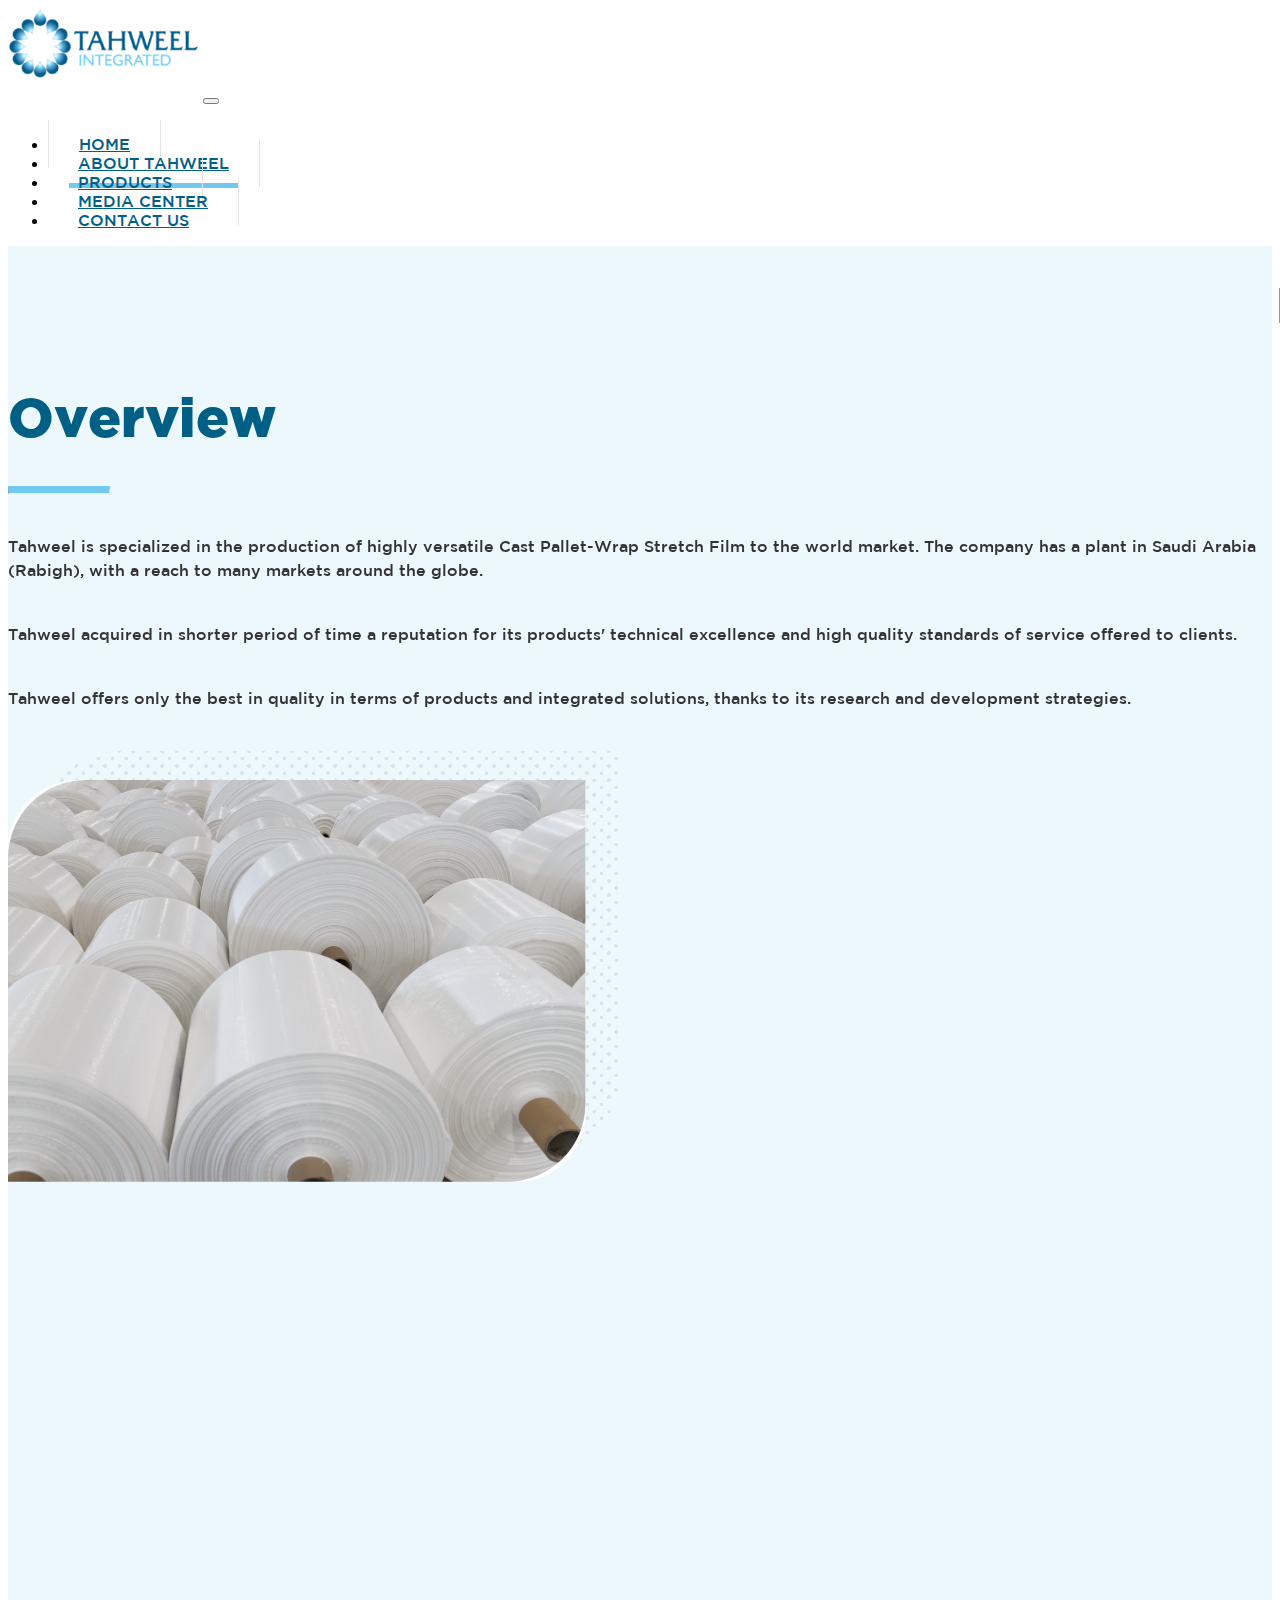
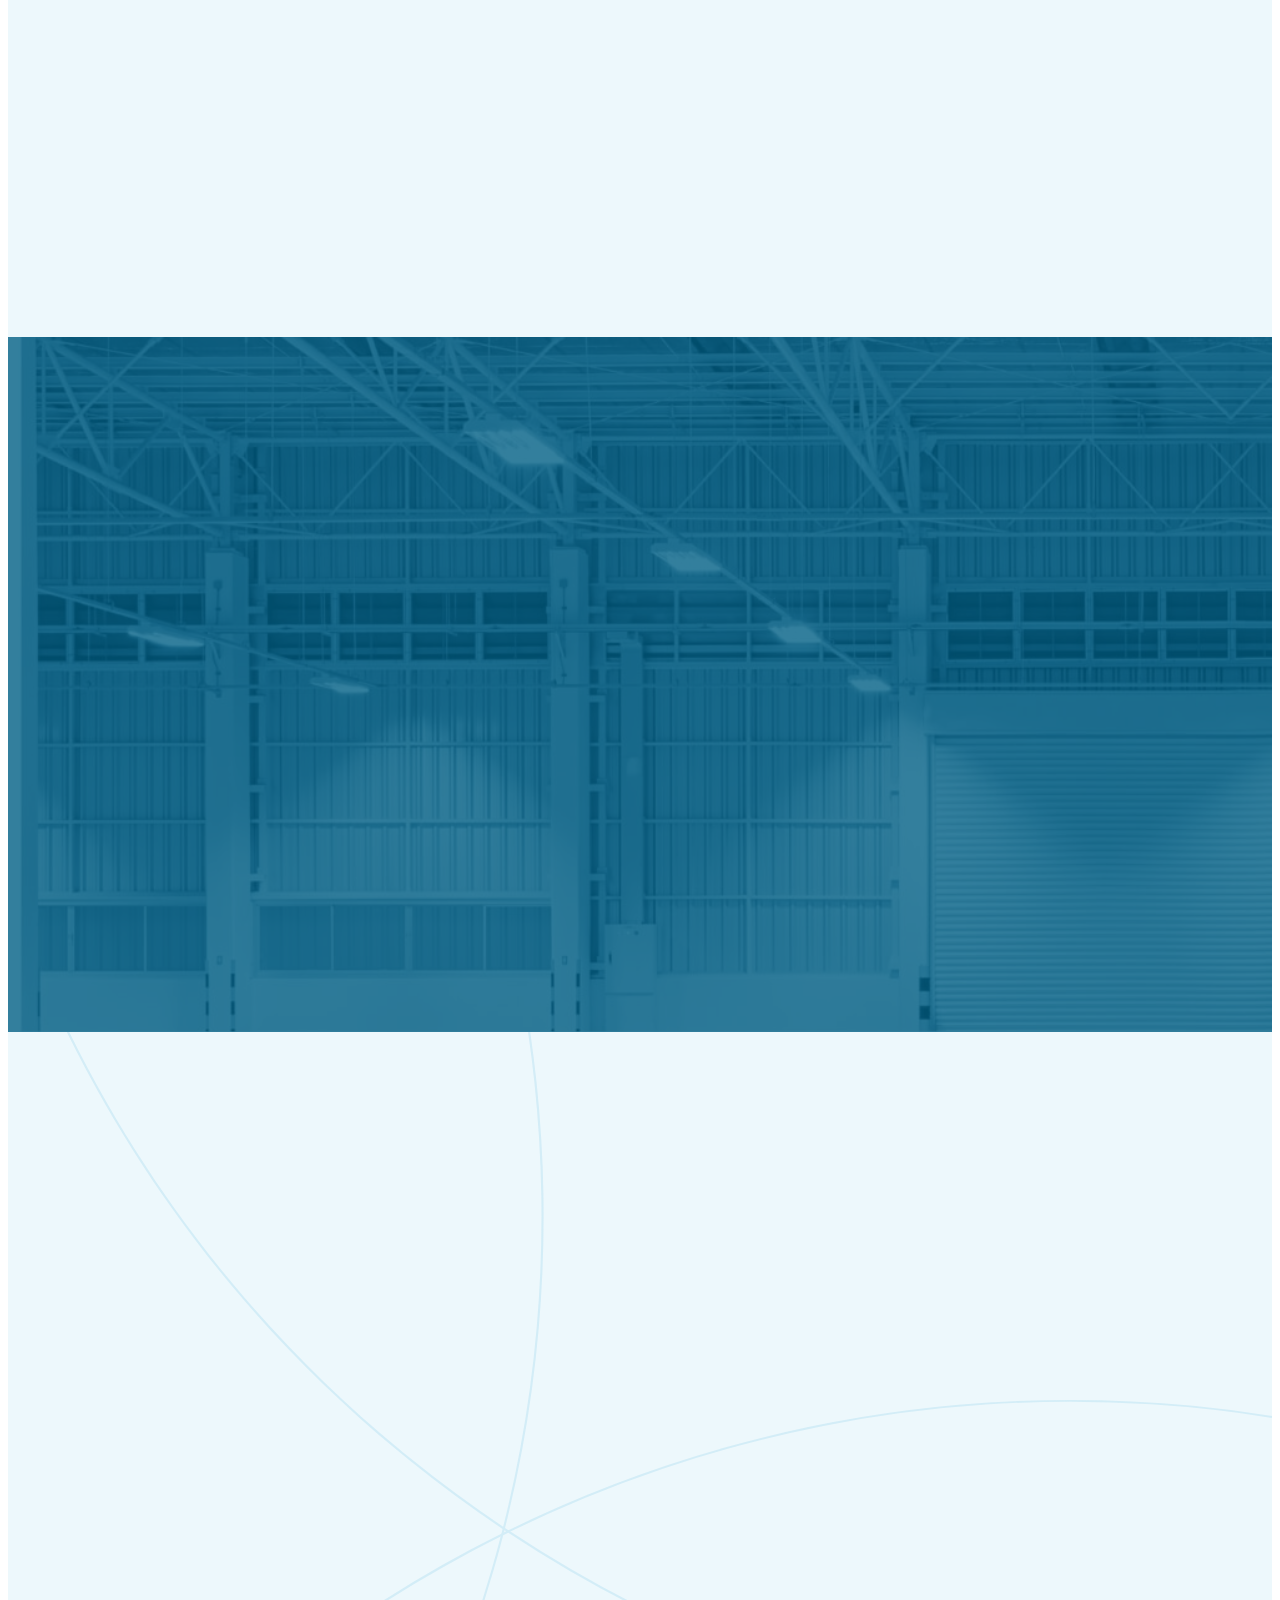
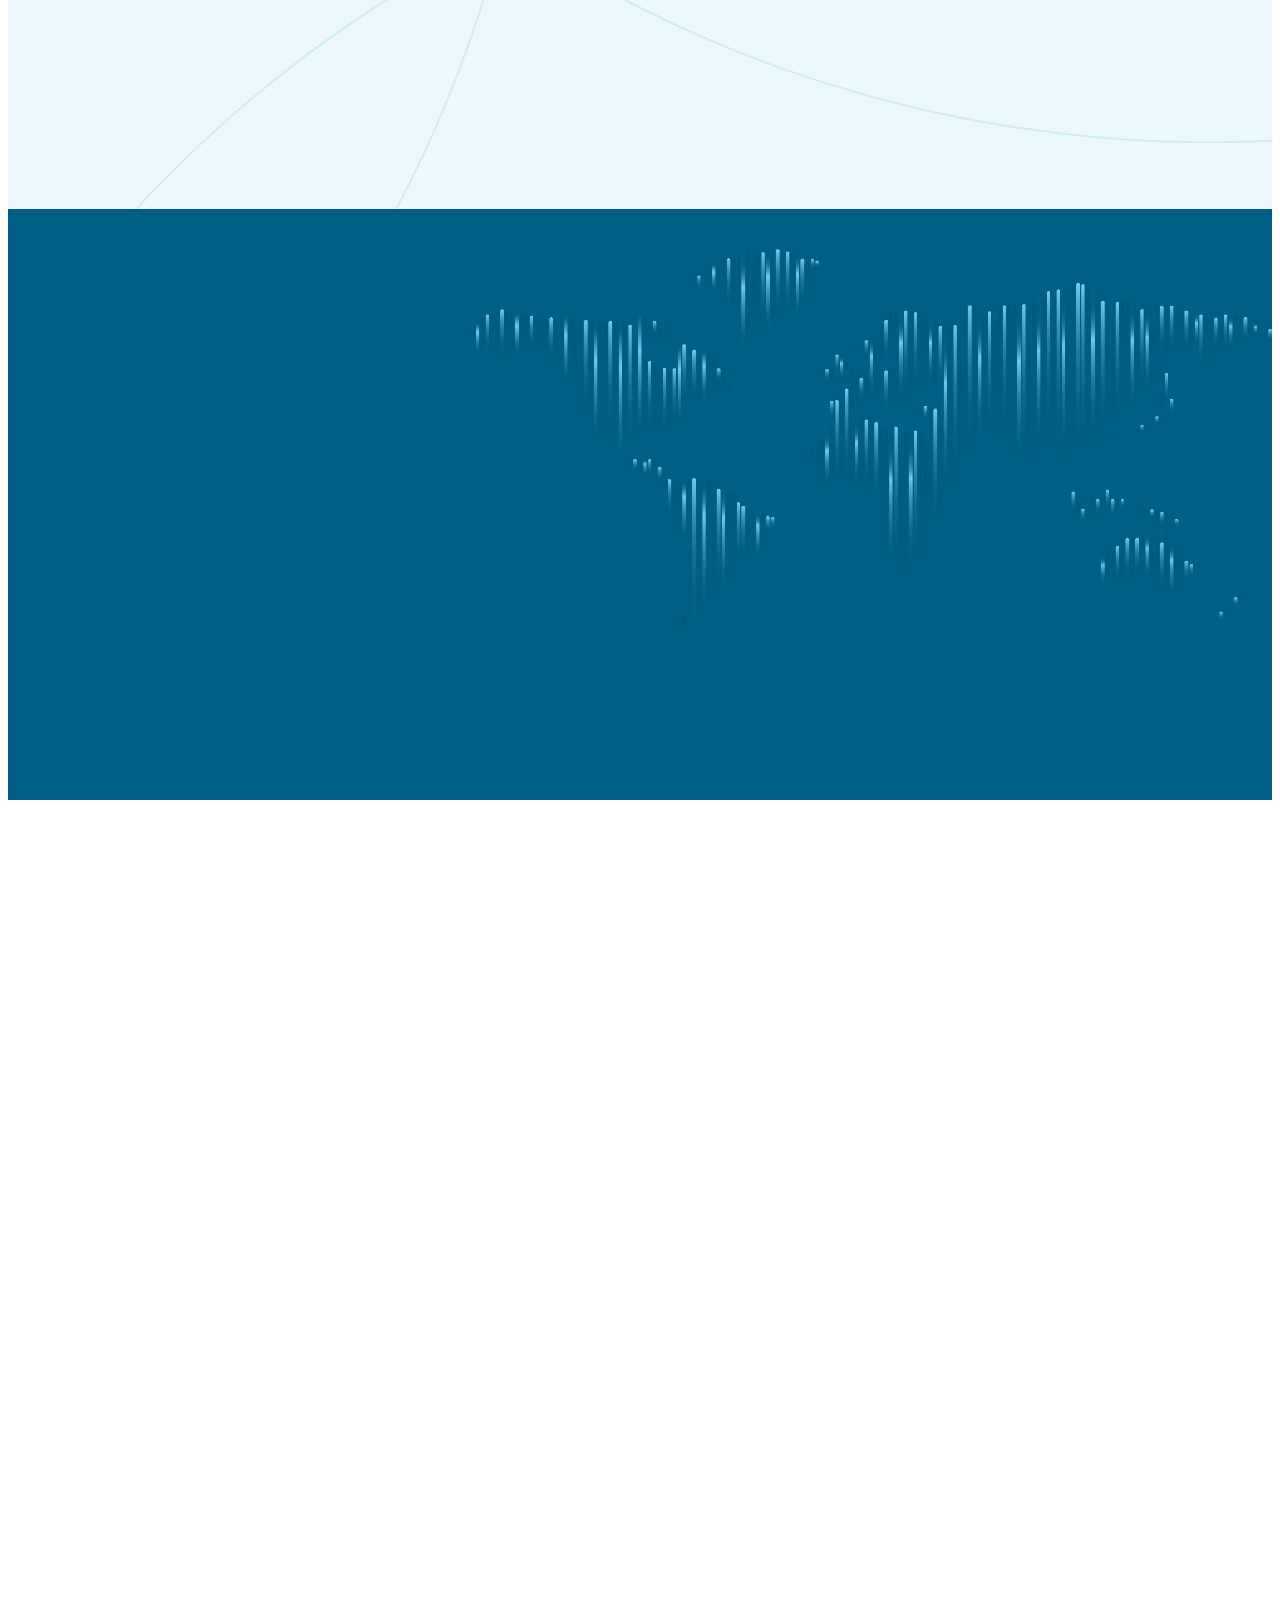
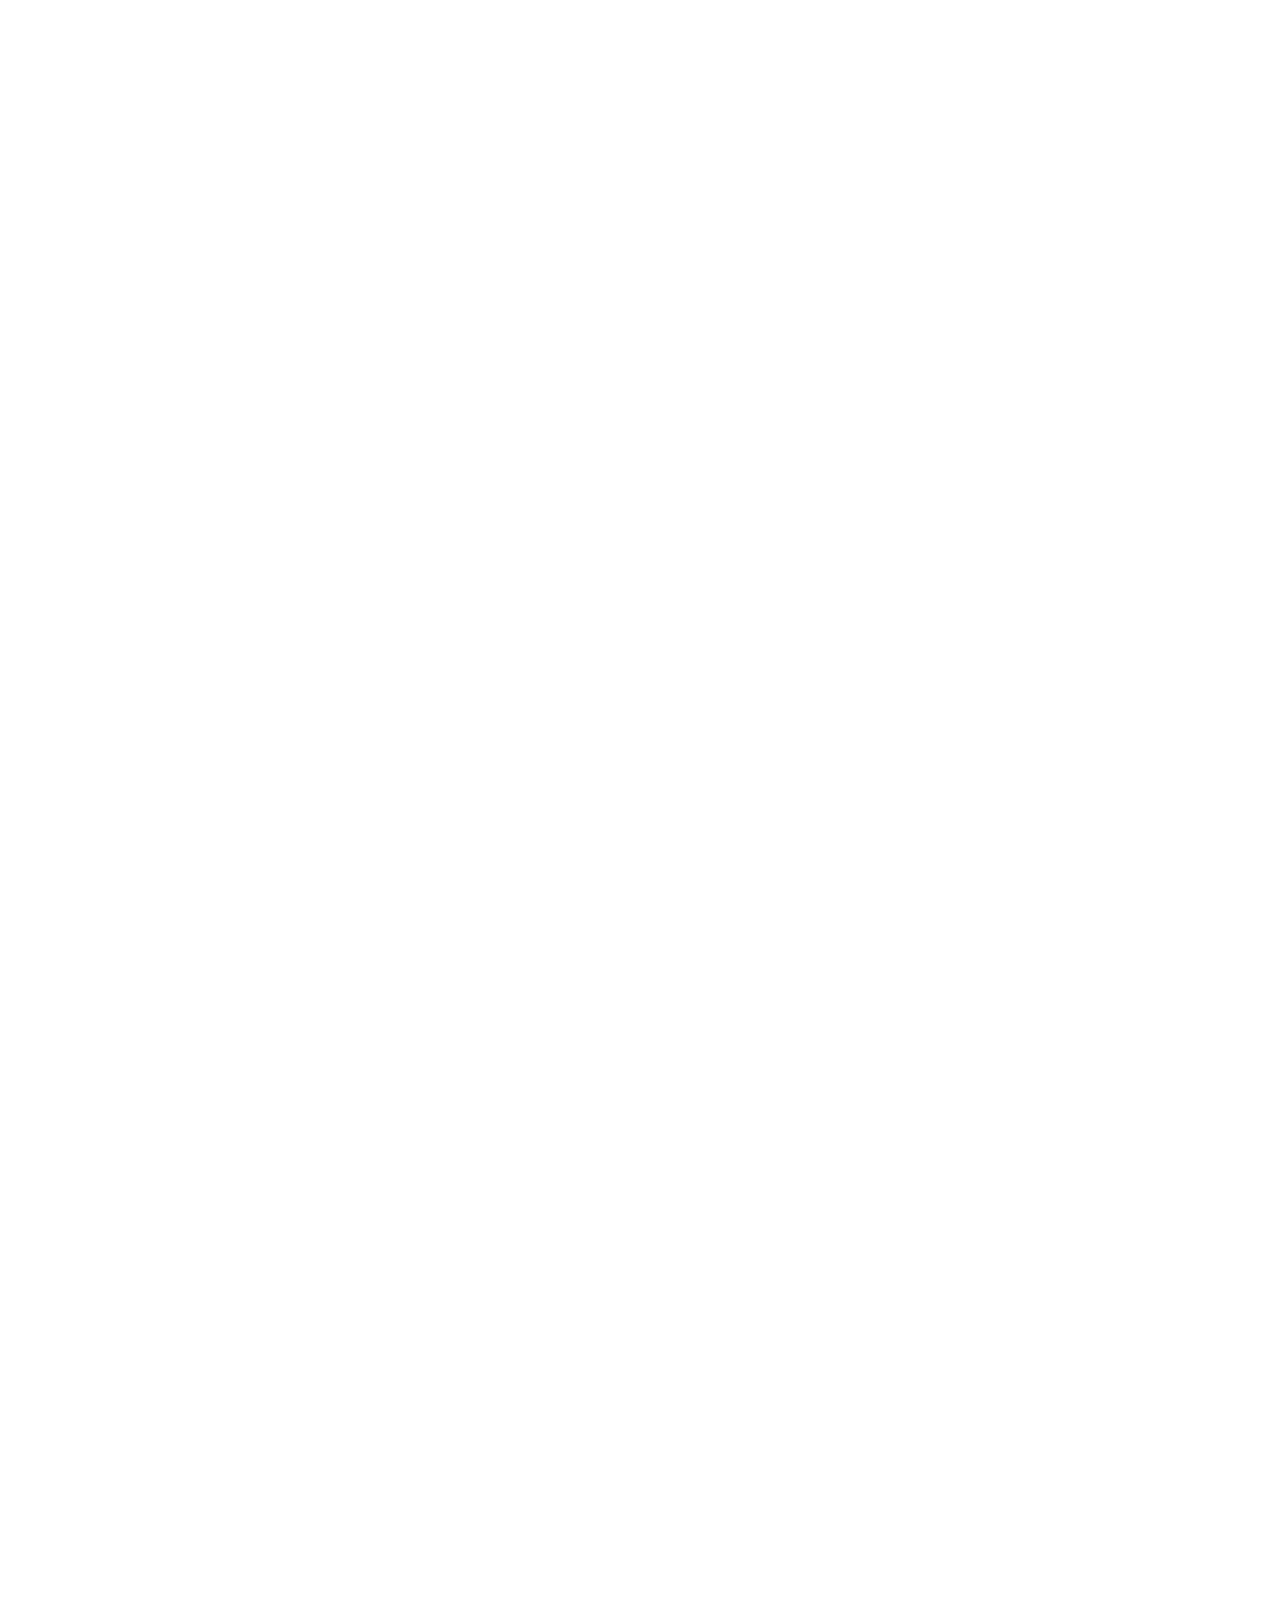
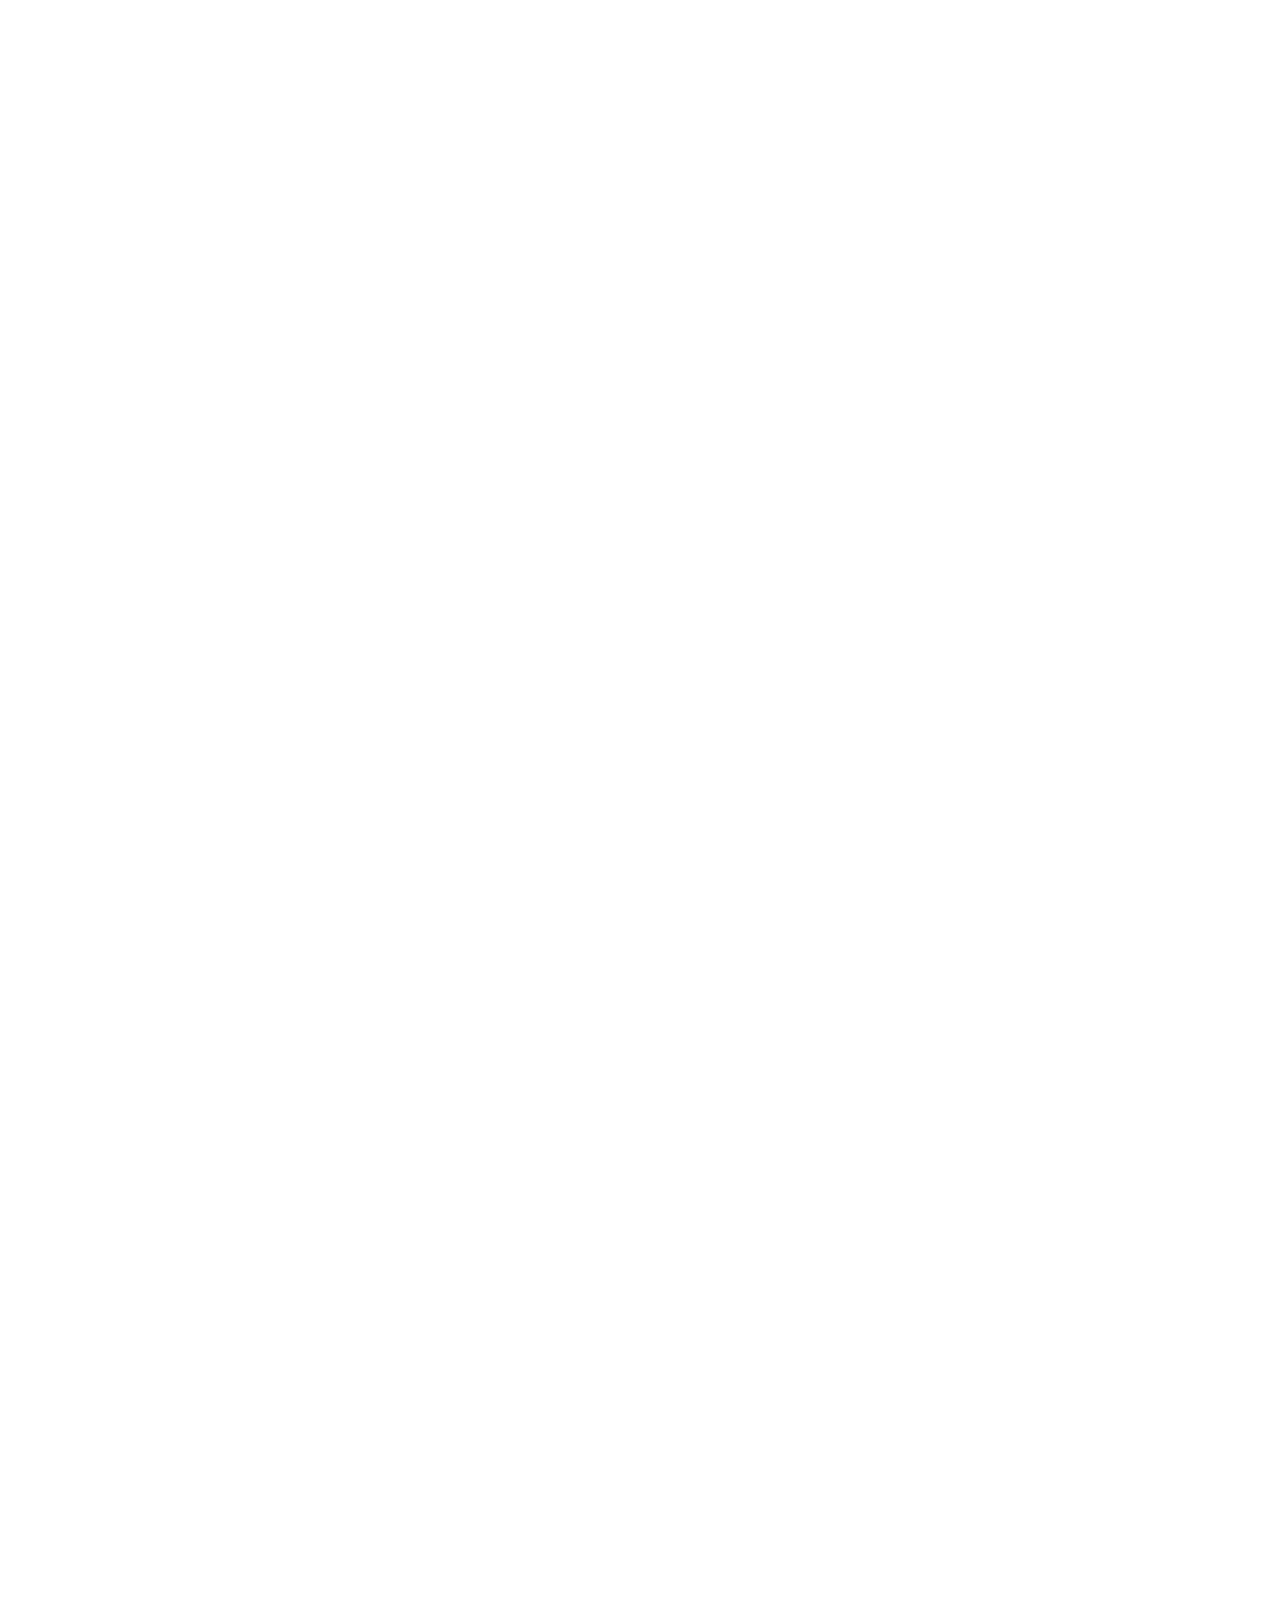
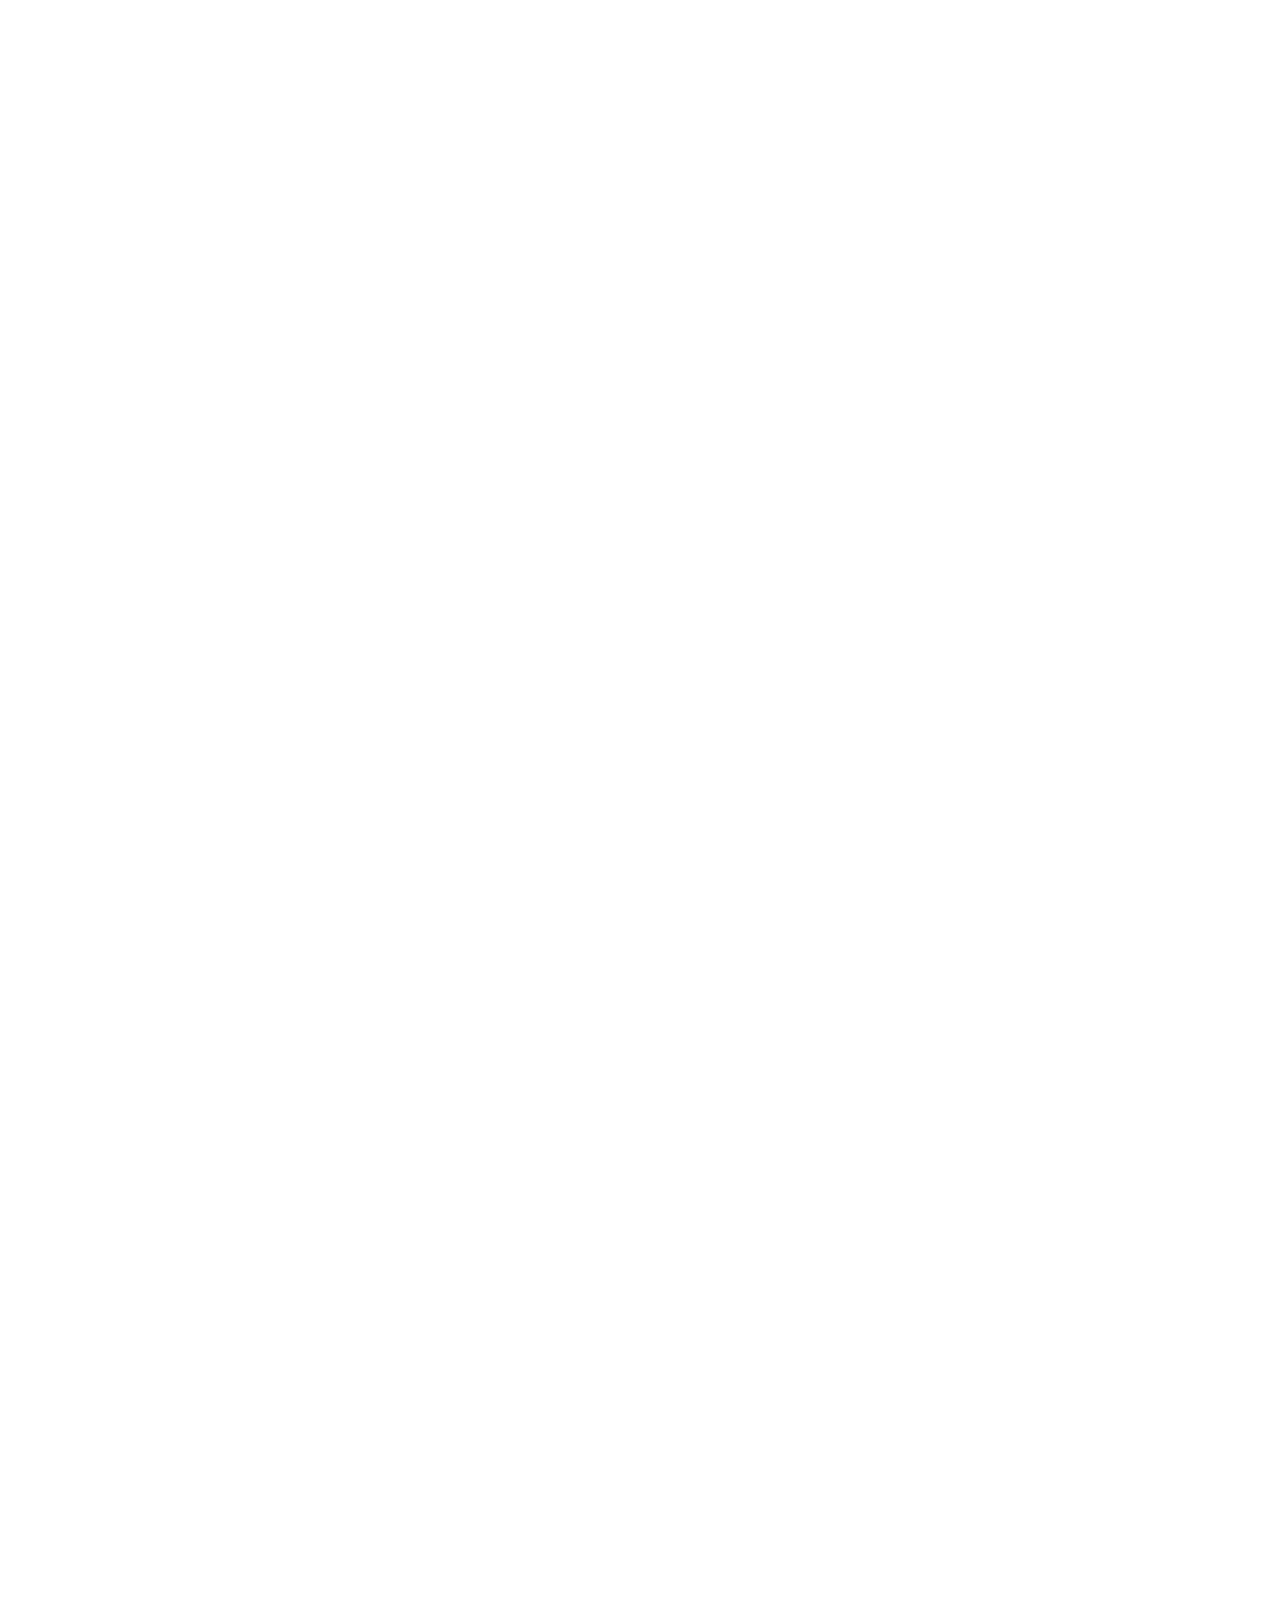
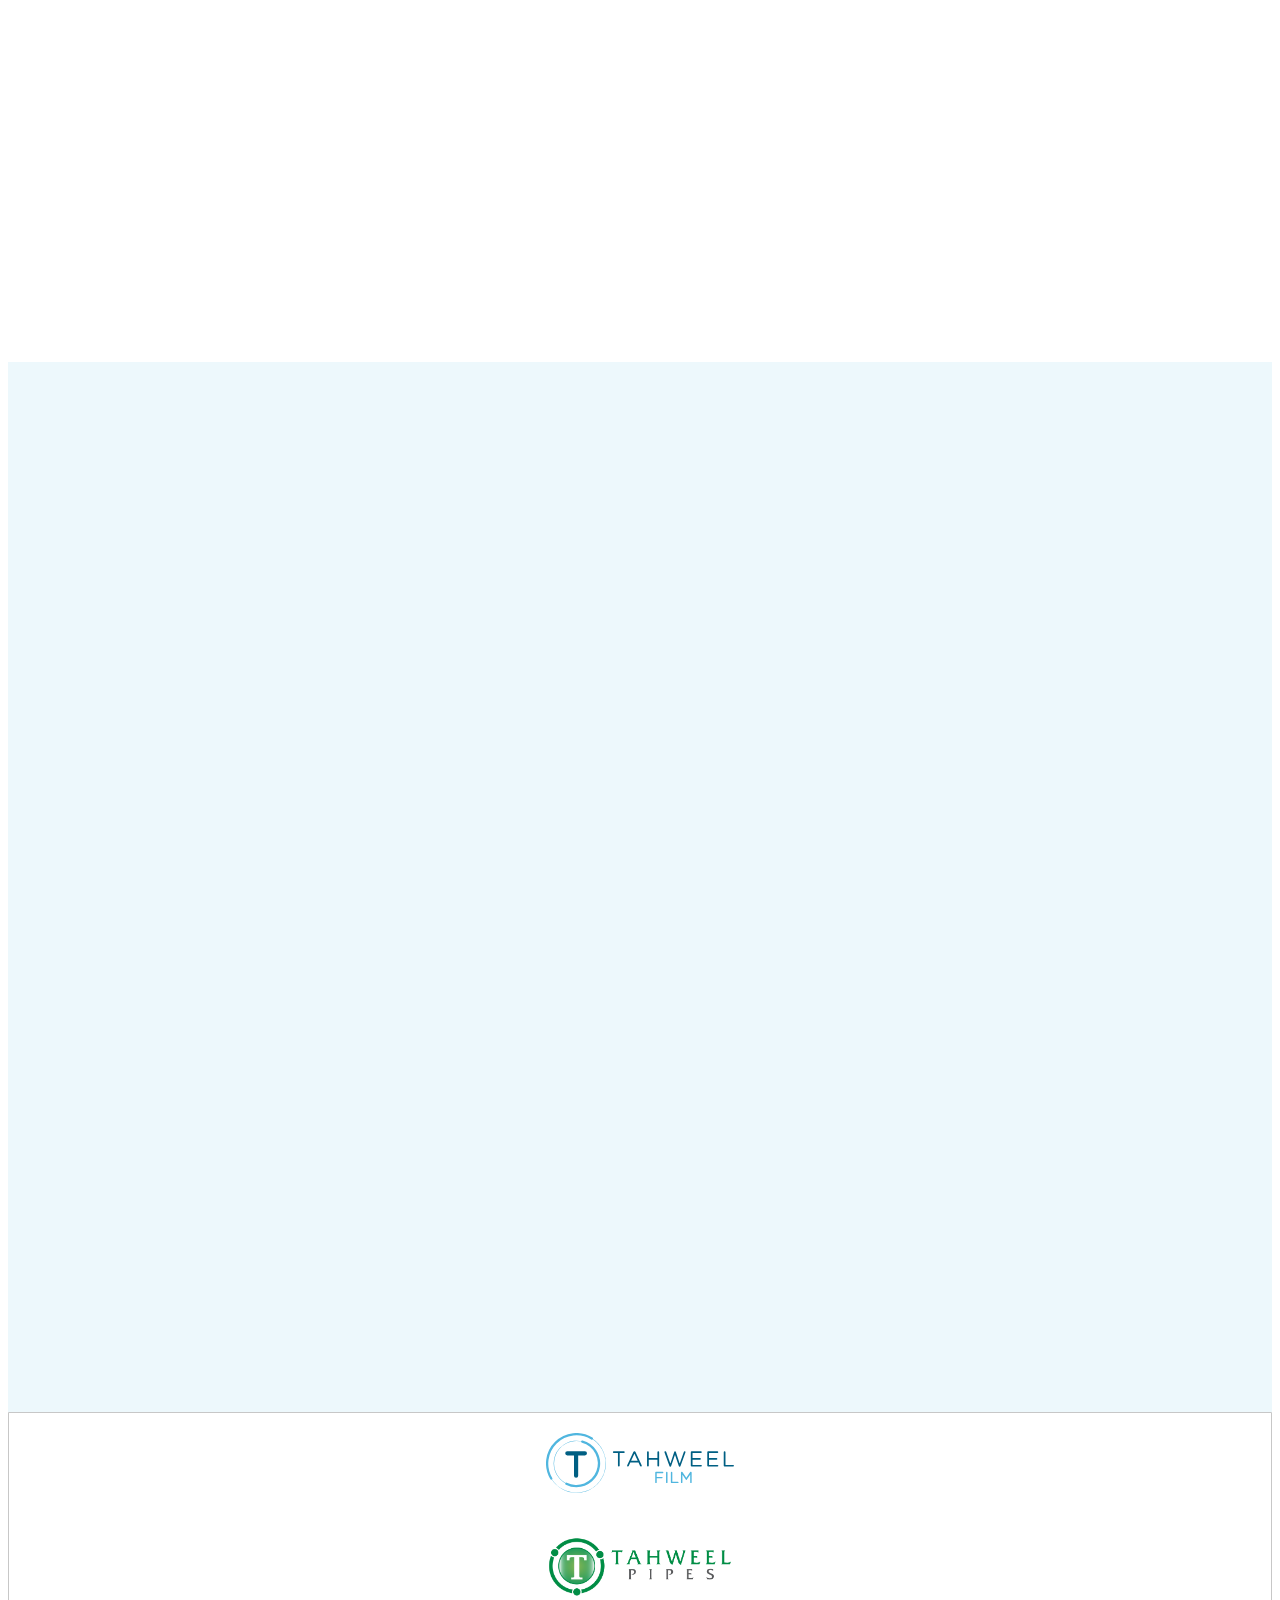
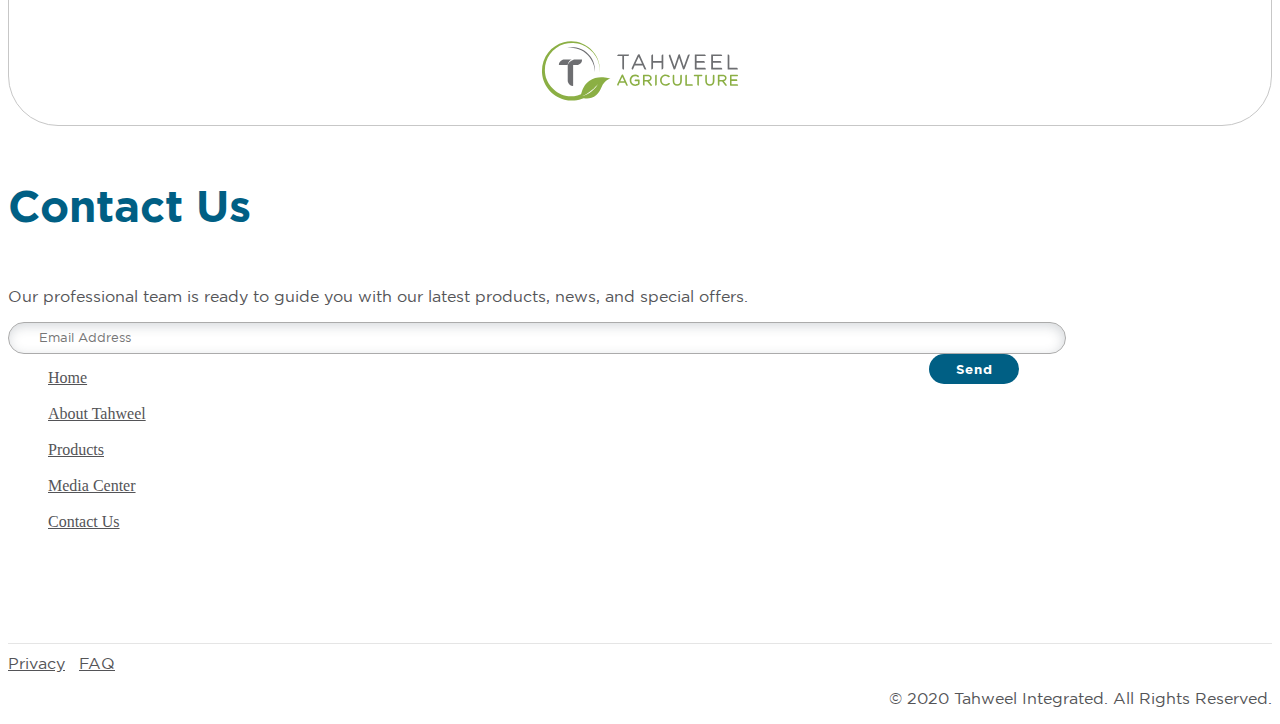
==== about.html @ 48da6470 "create about page" ====
<!DOCTYPE html>
<html lang="en">
<head>
    <meta charset="UTF-8">
    <meta name="viewport" content="width=device-width, initial-scale=1.0">
    <title>Tahweel</title>
    <link rel="icon" href="assets/img/favicon.png" type="image/png" sizes="16x16">
    <!-- Bootstrap -->
	<link rel="stylesheet" href="https://cdn.jsdelivr.net/npm/bootstrap@4.5.3/dist/css/bootstrap.min.css" integrity="sha384-TX8t27EcRE3e/ihU7zmQxVncDAy5uIKz4rEkgIXeMed4M0jlfIDPvg6uqKI2xXr2" crossorigin="anonymous">
    <!-- Lineicones -->
    <link href="https://cdn.lineicons.com/2.0/LineIcons.css" rel="stylesheet">
    <!-- Main Styles -->
    <link rel="stylesheet" href="./assets/css/style.css">
    <!-- AOS animation on scroll -->
    <link href="https://unpkg.com/aos@2.3.1/dist/aos.css" rel="stylesheet">
    
</head>
<body>



    <header class="header">
        <div class="container container--max">
            <div class="row">
                <nav class="navbar navbar-expand-md navbar-light bg-light header__menu">
                    
                        <a class="navbar-brand" href="index.html"><img src="assets/img/Logo.png" alt=""></a>
                        <button class="navbar-toggler" type="button" data-toggle="collapse" data-target="#collapsibleNavbar">
                        <span class="navbar-toggler-icon"></span>
                        </button>
                        <div class="collapse navbar-collapse " id="collapsibleNavbar">
                        <ul class="navbar-nav ml-auto">
                            <li class="nav-item">
                            <a class="nav-link" href="index.html">Home</a>
                            </li>
                            <li class="nav-item">
                            <a class="nav-link active" href="about.html">About Tahweel</a>
                            </li>
                            <li class="nav-item">
                            <a class="nav-link" href="#">Products</a>
                            </li>    
                            <li class="nav-item">
                                <a class="nav-link" href="#">Media Center</a>
                            </li>   
                            <li class="nav-item">
                                <a class="nav-link" href="#">Contact Us</a>
                            </li>   
                        </ul>
                        </div>  
                    
                </nav>
            </div>
    </div>
</header>

<header class="mobile--menu">
    <div class="container container--max">
        <div class="row">
            <div class="col-md-12 col-xs-12">
                <div  class="mobile--menu__main">
                    <a href="index.html">
                        <img src="assets/img/Logo.png" alt="logo" class="mobile--menu__main__img">
                    </a>
                    <div class="mobile--menu__main__toggler"  onclick="onClickShowMobileMenu()"><i class="lni lni-menu"></i></div>
                </div>
            </div>
        </div>
    </div>

    <div class="mobile--menu__left hide--menu">
        <div class="mobile--menu__left__main  mobile--menu__left__show__main">
            <div class="mobile--menu__left__main__menu">                    
                <img src="assets/img/Logo.png" alt="logo" class="mobile--menu__left__main__menu__img">
                <ul class="mobile--menu__left__main__menu__navbar">
                    <li class="mobile--menu__left__main__menu__navbar__item">
                        <a class="mobile--menu__left__main__menu__navbar__item__link" href="index.html">Home</a>
                    </li>
                    <li class="mobile--menu__left__main__menu__navbar__item">
                        <a class="mobile--menu__left__main__menu__navbar__item__link active" href="about.html">About Tahweel</a>
                    </li>
                    <li class="mobile--menu__left__main__menu__navbar__item">
                        <a class="mobile--menu__left__main__menu__navbar__item__link" href="#">Products</a>
                    </li>    
                    <li class="mobile--menu__left__main__menu__navbar__item">
                        <a class="mobile--menu__left__main__menu__navbar__item__link" href="#">Media Center</a>
                    </li>   
                    <li class="mobile--menu__left__main__menu__navbar__item">
                        <a class="mobile--menu__left__main__menu__navbar__item__link" href="#">Contact Us</a>
                    </li>   
                </ul>
            </div>
            
            <div class="mobile--menu__left__main__hide"   onclick="onClickHideMobileMenu()"><i class="lni lni-close"></i></div>
        </div>

        <div class="mobile--menu__left__overlay  mobile--menu__left__show__overlay" onclick="onClickHideMobileMenu()">

        </div>
    </div>

</header>



    <div class="about--overview overflow--hidden">
            
        
        <div class="container container--medium">
            <div class="row about--overview__content">
                <div class="col-md-6 col-xs-12  col-lg-6 offset-lg-1 about--overview__content__text">
                    <div data-aos="fade-right" data-aos-duration="1000">
                        <h1 class=" about--overview__content__text__title page--title"> <span> Overview</span></h1>
                        <hr class="about--overview__content__text__line  page--title__line" />
                        <p class="about--overview__content__text__text text--content">
                            Tahweel is specialized in the production of highly versatile Cast Pallet-Wrap Stretch Film to the world market. The company has a plant in Saudi Arabia (Rabigh), with a reach to many markets around the globe. 
                        </p>
                        <p class="about--overview__content__text__text text--content">
                            Tahweel acquired in shorter period of time a reputation for its products' technical excellence and high quality standards of service offered to clients. 
                        </p>
                        <p class="about--overview__content__text__text text--content">
                            Tahweel offers only the best in quality in terms of products and integrated solutions, thanks to its research and development strategies.
                        </p>
                    </div>
                </div>
                
                <div class="col-md-6 col-xs-12 col-lg-5">
                    <div data-aos="fade-left" data-aos-duration="1000">
                        <div class="about--overview__content__img rounded--img">
                            <img src="assets/img/About Tahweel.jpg" >
                        </div>
                    </div>
                </div>
                
            </div>
        </div>
    </div>

    <div class="about--integrated overflow--hidden">
            
        
        <div class="container container--medium">
            <div class="row about--integrated__content">
                <div class="col-md-12 col-xs-12  col-lg-11 offset-lg-1 about--integrated__content__text">
                    <div data-aos="fade-right" data-aos-duration="1000">
                        <h2 class=" about--integrated__content__text__title page--title"> Tahweel <span>Integrated</span></h2>
                    </div>
                </div>
                <div class="col-md-6 col-xs-12  col-lg-5 offset-lg-1">
                    <div data-aos="fade-right" data-aos-duration="1000">
                        <p class="about--integrated__content__left text--content">Tahweel Integrated Company has a competitive strategic position in the world of Cast Pallet-Wrap Stretch Film market. With a state of the art industrial plant in Saudi Arabia (Rabigh), Tahweel provides quality driven, cost effective and innovative tailor made industrial solutions to Asian and European countries. With long years of experience in stretch film business , Tahweel is now ranked as a prominent market player in the field with current export capacity of 130 container per month, all shipped to demanding international clients around the globe.Thanks to the annual production capacity of 45,000 metric tons of strech films planned to meet all manual, machine and power stretch film application requirements .Tahweel has advanced, top of the line and high tech European made machines, reflecting experience in the international market, tailoring extrusion lines to customer requirements. Tahweel will keep on adopting the leading technological developments in the machinery and methods used to secure and protect items of all kinds and loads of all sizes, to enable achieving smooth operations, quality and low costs standards.</p>
                    </div>
                </div>
                
                <div class="col-md-6 col-xs-12 col-lg-4  ">
                    <div data-aos="fade-left" data-aos-duration="1000">
                        <div class="">
                            <p class="about--integrated__content__right text--content">Tahweel corporate mandate and objectives are to provide world markets with integrated products to meet the growing needs of the ever growing global markets. 
                                
                                Tahweel delivers a complete range of diversified, value added, performance enhanced products for the demanding markets. 
                                
                                Tahweel has a set of corporate and manufacturing standards for combining excellent products pricing with outstanding quality. 
                                
                                Tahweel is commitment to business integrity, product quality, client services and environmental responsibility. The company's relationship with business stakeholders are built to last.</p>
                        </div>
                    </div>
                </div>
                
            </div>
        </div>
    </div>


    <div class="about--mission  overflow--hidden">
            
        
        <div class="container container--medium">
            <div class="row about--mission__content">
                <div class="col-md-6 col-xs-12  col-lg-3 offset-lg-1 about--mission__content__text">
                    <div data-aos="fade-right" data-aos-duration="1000">
                        <h1 class=" about--mission__content__text__title page--title">Mission 
                            <span>& Vision</span></h1>
                        <hr class="about--mission__content__text__line  page--title__line" />
                    </div>
                </div>
                
                <div class="col-md-6 col-xs-12 col-lg-6 offset-lg-1">
                    <div data-aos="fade-left" data-aos-duration="1000">
                        <div class="">
                            <div class="about--mission__content__info">
                                <h2 class="about--mission__content__info__subtitle">Mission</h2>
                                <p  class="about--mission__content__info__text text--content">To achieve excellence collectively in terms of quality, innovation and service by offering eco-friendly products and a proactive consolidated presence in all local, regional and global markets.</p>
                            </div>
                            <div class="about--mission__content__info">
                                <h2 class="about--mission__content__info__subtitle">Vision</h2>
                                <p  class="about--mission__content__info__text text--content">To be recognized as a worldwide leader in the stretch film production, building on our growing reliability to partners, offering packaging solutions for customers, through innovation, eco-sustainability and the best price-quality ratio.</p>
                            </div>
                        </div>
                    </div>
                </div>
                
            </div>
        </div>
    </div>

    <div class="about--history overflow--hidden">
            
        
        <div class="container container--medium">
            <div class="row about--history__content">
                <div class="col-md-6 col-xs-12  col-lg-3 offset-lg-1 about--history__content__text">
                    <div data-aos="fade-right" data-aos-duration="1000">
                        <h2 class=" about--history__content__text__title page--title"><span>History</span></h2>
                        <hr class="about--history__content__text__line  page--title__line" />
                    </div>
                </div>
                <div class="col-md-6 col-xs-12 col-lg-8">
                    <div data-aos="fade-left" data-aos-duration="1000">
                        <div class="about--history__content__right">
                            <p class="about--history__content__right__text text--content">Tahweel was established in 2012 headquarted in Jaddeh - Kingdom Of Saudi Arabia. 
        
                                Tahweel business operation were headed by a series of competent administrators, industrial engineers, technicians and experts. 
                                
                                With 40 years of collitive expertise, tahweel's unique knowledge and know-how necessary to meet customer's expectations moved step beyond competitors in the field, yet setting the benchmark in today's exciting world of manufacturing solutions. 
                                
                                Tahweel has expanded its operations into Asia, North Africa and Europe with a strategic vision to be a true business conglomorate. 
                                
                                Focusing on its strategic vision and soliciting the support of its affiliates, colleagues, employees, buyers, and all those associated with its businesses, Tahweel is now right on the track to continue its sustainable growth. 
                                
                                The relationships with clients gave Tahweel its flourishing entity of today.</p>
                   
                        </div>
                    </div>
                </div>
                
            </div>
        </div>
    </div>

    <div class="about--around--the--world overflow--hidden">
            
        
        <div class="container container--max">
            <div class="row about--around--the--world__content">
                <div class="col-md-12 col-xs-12  col-lg-12 about--around--the--world__content__text">
                    <div data-aos="fade-right" data-aos-duration="1000">
                        <h2 class=" about--around--the--world__content__text__title page--title">Tahweel 
                            <span>Around The World</span></h2>
                        <hr class="about--around--the--world__content__text__line  page--title__line" />
                    </div>
                </div>
                <div class="col-md-12 col-xs-12 col-lg-6  offset-lg-2">
                    <div data-aos="fade-left" data-aos-duration="1000">
                        <div class="about--around--the--world__content__right">
                            <p class="about--around--the--world__content__right__text text--content">Tahweel is a global supplier for flexible packaging solutions, known for its outstanding quality Continuously improving its service and quality standards. 
                                
                                Tahweel has been a genuine market leader for setting high quality standards in the flexible packaging industry by partnering with leading global brands. 
                                
                                Tahweel owns outstanding production facilities in the world with style of construction, infrastructure and high technology of production and scale.
                                </p>
                        </div>
                    </div>
                </div>
                
            </div>
            
        </div>
    </div>

    <div class="about--environment overflow--hidden">
            
        
        <div class="container container--medium">
            <div class="row about--environment__content">
                <div class="col-md-6 col-xs-12  col-lg-6 about--environment__content__text">
                    <div data-aos="fade-right" data-aos-duration="1000">
                        <h2 class=" about--environment__content__text__title page--title">Environment 
                            <span>Health & Safety</span></h2>
                        <hr class="about--environment__content__text__line  page--title__line" />
                        <p class="about--environment__content__text__text text--content">Tahweel develops partnerships between departmental personnel to ensure a safe work environment and compliance with the company's policy and applicable regulations in the most efficient manner possible. These endeavors include waste disposal, recycling, clean environment, elimination of noise pollution and harmful gases.
                        </p>
                        
                    </div>
                </div>
                
                <div class="col-md-6 col-xs-12 col-lg-5 offset-lg-1">
                    <div data-aos="fade-left" data-aos-duration="1000">
                        <div class="about--environment__content__img rounded--img">
                            <img src="assets/img/about/Group 192.jpg" >
                        </div>
                    </div>
                </div>
                
            </div>
            <div class="row about--environment__info">
                <div class="col-md-6 col-sm-6 col-xs-12 col-lg-3">
                    <div data-aos="fade-right" data-aos-duration="1000">
                        <div class="about--environment__info__cart">
                            <img src="assets/img/about/Component 55 – 1.svg" alt="" class="about--environment__info__cart__image">
                            <div class="about--environment__info__cart__text text--content">
                                <p>Tahweel's policy and applicable regulations ensures no harmful fumes/gasses are discharged into the air</p>
                            </div>
                        </div>
                    </div>
                </div>
                <div class="col-md-6 col-sm-6 col-xs-12 col-lg-3">
                    <div data-aos="fade-right" data-aos-duration="1000">
                        <div class="about--environment__info__cart">
                            <img src="assets/img/about/Component 43 – 1.svg" alt="" class="about--environment__info__cart__image">
                            <div class="about--environment__info__cart__text text--content">
                                <p>Tahweel's policy and applicable regulations ensures no toxic waste is discharged to the environment</p>
                            </div>
                        </div>
                    </div>
                </div>
                <div class="col-md-6 col-sm-6 col-xs-12 col-lg-3">
                    <div data-aos="fade-left" data-aos-duration="1000">                    
                        <div class="about--environment__info__cart">
                            <img src="assets/img/about/Component 57 – 1.svg" alt="" class="about--environment__info__cart__image">
                            <div class="about--environment__info__cart__text text--content">
                                <p>Tahweel has strict safety guidelines for the employees in the work environment</p>
                            </div>
                        </div>
                    </div>
                </div>
                <div class="col-md-6 col-sm-6 col-xs-12 col-lg-3">
                    <div data-aos="fade-left" data-aos-duration="1000">                    
                        <div class="about--environment__info__cart">
                            <img src="assets/img/about/Component 45 – 1.svg" alt="" class="about--environment__info__cart__image">
                            <div class="about--environment__info__cart__text text--content">
                                <p>Tahweel offers work place and employee awareness programs/workshops</p>
                            </div>
                        </div>
                    </div>
                </div>
            </div>
        </div>
    </div>

    <div class="about--people overflow--hidden">
            
        
        <div class="container container--medium">
            <div class="row about--people__content">
                <div class="col-md-6 col-xs-12  col-lg-6  about--people__content__img">
                    
                    <div data-aos="fade-right" data-aos-duration="1000">
                        <div class=" rounded--img">
                            <img src="assets/img/about/Group 194.jpg" >
                        </div>
                    </div>
                </div>
                
                <div class="col-md-6 col-xs-12 col-lg-6 about--people__content__text">
                    <div data-aos="fade-left" data-aos-duration="1000">
                        <h1 class=" about--people__content__text__title page--title"> Tahweel's <span>People</span></h1>
                        <hr class="about--people__content__text__line  page--title__line" />
                        <p class="about--people__content__text__text text--content">
                            Since establishment, Tahweel's culture that incorporates friendliness, kindness, integrity, and compassion has been evolving. Allowing it to become one of our most distinguishing characteristic. our employee's indivisual commitment to such values drives Tahweel, and ultimately result in the company's successes. Satisfying our clients with innovative technology and superior quality, value and service, We relentlessly invest in and developing our employee's talents, ingenuity and leadership towards stable and sustainable growth.
                        </p>
                    </div>
                </div>
                
            </div>
        </div>
    </div>
    
    <div class="container container--medium">

        <div class="row footer__logo">
            
            
            <div class="col-md-4 col-xs-12 footer__logo__col">
                <a href="#" class="footer__logo__col__link">
                    <img src="assets/img/logo/Tahweel film.svg" class="about-img">
                </a>
            </div>
            <div class="col-md-4 col-xs-12 footer__logo__col">
                <a href="#" class="footer__logo__col__link">
                    <img src="assets/img/logo/Tahweel app logo-Eng.svg" class="about-img">
                </a>
            </div>
            <div class="col-md-4 col-xs-12 footer__logo__col">
                <a href="#" class="footer__logo__col__link">
                    <img src="assets/img/logo/Tahweel argiculture.svg" class="about-img">
                </a>
            </div>
            

        </div>
    </div>

    <footer class="footer">
		<div class="container container--max">
			<div class="row">			
				<div class="col-xs-12 col-md-4">
					<div class="footer__left">
						<h4 class="footer__left__title">Contact Us</h4>
						<p class="footer__left__text">Our professional team is ready to guide you with our latest products, news, and special offers.</p>
                        <form  class="footer__left__form">
                            <input type="text"  class="footer__left__form__input" placeholder="Email Address">
                            <button  class="footer__left__form__submit">Send</button>
                        </form>
                    </div>
				</div>
				<div class="col-xs-12 col-md-3 offset-md-1">
					<div class="footer__center">
						<div class="footer__center__menu">
							<ul>
								<li><a href="index.html">Home</a></li>
								<li><a href="about.html">About Tahweel</a></li>
								<li><a href="#">Products</a></li>
								<li><a href="#">Media Center</a></li>
								<li><a href="#">Contact Us</a></li>
							</ul>
						</div>
					</div>
				</div>
				<div class="col-xs-12 col-md-4">
					<div class="footer__right">
						<div class="footer__right__social--icon">
                            <a href="#" target="_blank"><i class="lni lni-facebook-filled"></i></a>
                            <a href="#" target="_blank"><i class="lni lni-twitter-original"></i></a>
                            <a href="#" target="_blank"><i class="lni lni-youtube"></i></a>
						</div>
					</div>
				</div>
			</div>
        </div>
        
        <div class="footer__copyright">
            <div class="container container--max">
                <div class="row">			
                    <div class="col-xs-12 col-md-6">
                        <ul class="footer__copyright__menu">
                            <li><a href="#">Privacy</a></li>
                            <li><a href="#">FAQ</a></li>
                        </ul>
                    </div>
                    <div class="col-xs-12 col-md-6">
                        <p class="footer__copyright__text">© 2020 Tahweel Integrated. All Rights Reserved.</p>
                    </div>
                </div>
            </div>
        </div>
	</footer>


    <script src="https://code.jquery.com/jquery-3.5.1.slim.min.js" integrity="sha384-DfXdz2htPH0lsSSs5nCTpuj/zy4C+OGpamoFVy38MVBnE+IbbVYUew+OrCXaRkfj" crossorigin="anonymous"></script>
	<script src="https://cdn.jsdelivr.net/npm/popper.js@1.16.1/dist/umd/popper.min.js" integrity="sha384-9/reFTGAW83EW2RDu2S0VKaIzap3H66lZH81PoYlFhbGU+6BZp6G7niu735Sk7lN" crossorigin="anonymous"></script>
	<script src="https://cdn.jsdelivr.net/npm/bootstrap@4.5.3/dist/js/bootstrap.min.js" integrity="sha384-w1Q4orYjBQndcko6MimVbzY0tgp4pWB4lZ7lr30WKz0vr/aWKhXdBNmNb5D92v7s" crossorigin="anonymous"></script>
	<script src="https://cdn.jsdelivr.net/npm/bootstrap@4.5.3/dist/js/bootstrap.bundle.min.js" integrity="sha384-ho+j7jyWK8fNQe+A12Hb8AhRq26LrZ/JpcUGGOn+Y7RsweNrtN/tE3MoK7ZeZDyx" crossorigin="anonymous"></script>
    <!-- AOS animation on scroll -->
    <script src="https://unpkg.com/aos@2.3.1/dist/aos.js"></script>
    <script>
        AOS.init({
            once : true
        });
    </script>
	<script src="assets/js/mobile-menu.js"></script>

</body>
</html>
---- assets/css/style.css ----
@font-face {
  font-family: GothamBlackRegular;
  src: url(../font/Gotham_Black_Regular.ttf);
}

@font-face {
  font-family: GothamMediumRegular;
  src: url(../font/Gotham_Medium_Regular.ttf);
}

@font-face {
  font-family: GothamBookRegular;
  src: url(../font/GothamBook.ttf);
}

@font-face {
  font-family: GothamBold;
  src: url(../font/GothamBold.ttf);
}

.overflow--hidden {
  overflow: hidden;
}

img {
  max-width: 100%;
}

@media only screen and (min-width: 1800px) {
  .container--max {
    max-width: 1655px;
  }
  .container--medium {
    max-width: 1540px;
  }
}

body {
  overflow-x: hidden;
}

.header__menu {
  width: 100%;
  background-color: #ffffff !important;
  padding-bottom: 0;
}

.header__menu .navbar-brand {
  padding-bottom: 0;
}

.header__menu .navbar-brand img {
  max-height: 70px;
  margin-bottom: 23px;
}

.header__menu .navbar-nav {
  margin-top: 30px;
}

.header__menu .navbar-nav li .nav-link {
  color: #005F89 !important;
  font-size: 16px;
  font-family: GothamMediumRegular;
  text-transform: uppercase;
  padding: 15px 35px;
  padding-left: 30px !important;
  padding-right: 30px !important;
}

.mobile--menu__main__img {
  max-height: 60px;
  padding-top: 10px;
  padding-bottom: 10px;
}

.mobile--menu__main__toggler {
  float: right;
  margin-top: 18px;
}

.mobile--menu__main__toggler i {
  font-size: 25px;
  cursor: pointer;
  color: #005F84;
}

.mobile--menu__left {
  position: fixed;
  height: 100%;
  width: 100%;
  z-index: 9999;
  top: 0;
  visibility: hidden;
  transition: visibility 2s  ease;
  -webkit-transition: visibility 2s  ease;
}

.mobile--menu__left__main {
  background: #ffffff;
  max-width: 70%;
  height: 100%;
  position: relative;
  z-index: 2;
  overflow: auto;
  transform: translate3d(-100%, 0, 0);
  -webkit-transform: translate3d(-100%, 0, 0);
  -webkit-transition: -webkit-transform  2s ease;
  transition: -webkit-transform  2s ease;
  transition: transform  2s ease;
  transition: transform  2s ease, -webkit-transform  2s ease;
  -webkit-transition: transform  2s ease;
}

.mobile--menu__left__main__menu {
  padding-top: 65px;
  padding-left: 30px;
}

.mobile--menu__left__main__menu__img {
  width: 50%;
  max-width: 100%;
  margin-bottom: 30px;
}

.mobile--menu__left__main__menu__navbar {
  list-style-type: none;
  padding: 0;
}

.mobile--menu__left__main__menu__navbar__item__link {
  color: #474747;
  font-size: 16px;
  line-height: 25px;
  padding: 13px 20px;
  display: inline-block;
  font-family: GothamMediumRegular;
}

.mobile--menu__left__main__menu__navbar__item__link.active {
  color: #8CB044;
}

.mobile--menu__left__main__menu__navbar__item__link:hover {
  color: #8CB044;
  text-decoration: none;
}

.mobile--menu__left__main__hide {
  position: absolute;
  right: 20px;
  top: 20px;
}

.mobile--menu__left__main__hide i {
  font-size: 25px;
  cursor: pointer;
  color: #005F84;
}

.mobile--menu__left__overlay {
  position: fixed;
  background: rgba(0, 0, 0, 0.4);
  width: 100%;
  height: 100%;
  top: 0;
  left: 0;
  right: 0;
  z-index: 1;
  opacity: 0;
  transition: opacity 2s ease;
  -webkit-transition: opacity 2s ease;
}

.mobile--menu__left__show {
  visibility: visible;
}

.mobile--menu__left__show__main.show--menu {
  transform: translate3d(0%, 0, 0);
  -webkit-transform: translate3d(0%, 0, 0);
  -webkit-transition: -webkit-transform  2s ease;
  transition: -webkit-transform  2s ease;
  transition: transform  2s ease;
  transition: transform  2s ease, -webkit-transform  2s ease;
  -webkit-transition: transform  2s ease;
}

.mobile--menu__left__show__overlay.show--menu {
  opacity: 1;
  transition: opacity 2s ease;
  -webkit-transition: opacity 2s ease;
}

.mobile--menu__left.hide--menu {
  visibility: hidden;
}

@media only screen and (min-width: 768px) {
  .header__menu .navbar-collapse {
    height: 100%;
    -webkit-box-align: end;
        -ms-flex-align: end;
            align-items: flex-end;
  }
  .header__menu .navbar-collapse .navbar-nav li:first-child .nav-link {
    border-left: 1px solid #e5e5e5;
  }
  .header__menu .navbar-collapse .navbar-nav li:last-child .nav-link {
    border-right: none;
  }
  .header__menu .navbar-collapse .navbar-nav li .nav-link {
    border-right: 1px solid #e5e5e5;
    position: relative;
  }
  .header__menu .navbar-collapse .navbar-nav li .nav-link:hover::after {
    content: '';
    position: absolute;
    bottom: -1px;
    width: 80%;
    border-bottom: 5px solid #71C9F0;
    left: 10%;
  }
  .header__menu .navbar-collapse .navbar-nav li .nav-link.active::after {
    content: '';
    position: absolute;
    bottom: -1px;
    width: 80%;
    border-bottom: 5px solid #71C9F0;
    left: 10%;
  }
  .mobile--menu {
    display: none;
  }
}

@media only screen and (min-width: 1800px) {
  .header__menu .navbar-brand img {
    max-height: 100px;
  }
  .header__menu .navbar-collapse {
    height: 100%;
    -webkit-box-align: end;
        -ms-flex-align: end;
            align-items: flex-end;
  }
  .header__menu .navbar-collapse .navbar-nav li .nav-link {
    font-size: 21px;
    padding-bottom: 23px;
  }
  .header__menu .navbar-collapse .navbar-nav .nav-link {
    min-width: 250px;
    text-align: center;
  }
  .header__menu .navbar-collapse .navbar-nav .nav-link:hover::after {
    border-bottom: 9px solid #71C9F0 !important;
    max-width: 175px !important;
    left: 14% !important;
  }
  .header__menu .navbar-collapse .navbar-nav .nav-link.active::after {
    border-bottom: 9px solid #71C9F0 !important;
    max-width: 175px !important;
    left: 14% !important;
  }
}

@media only screen and (max-width: 1199px) {
  .header__menu .navbar-nav li .nav-link {
    font-size: 14px;
    padding: 15px;
    padding-left: 25px !important;
    padding-right: 25px !important;
  }
}

@media only screen and (max-width: 991px) {
  .header__menu .navbar-brand img {
    max-height: 50px;
  }
  .header__menu .navbar-nav li .nav-link {
    font-size: 13px;
    padding: 15px;
    padding-left: 9px !important;
    padding-right: 9px !important;
  }
}

@media only screen and (max-width: 767px) {
  .header {
    display: none;
  }
  .header__menu {
    width: 100%;
  }
  .mobile--menu {
    display: block;
  }
}

@media only screen and (max-width: 425px) {
  .mobile--menu__left__main {
    max-width: 80%;
  }
}

.footer {
  margin-top: 50px;
}

.footer__left__title {
  color: #005F84;
  font-family: GothamBold;
  font-size: 44px;
  line-height: 1;
}

.footer__left__text {
  color: #545457;
  font-size: 16px;
  font-family: GothamBookRegular;
}

.footer__left__form {
  position: relative;
  width: 80%;
}

.footer__left__form__input {
  border-radius: 32px;
  -webkit-box-shadow: inset -1px 3px 12px 0px rgba(46, 61, 73, 0.2) !important;
  box-shadow: inset -1px 3px 12px 0px rgba(46, 61, 73, 0.2) !important;
  padding: 7px 15px 7px 30px;
  border: 1px solid #ABABAB;
  width: 100%;
  font-family: GothamBookRegular;
}

.footer__left__form__input:focus {
  outline: none;
}

.footer__left__form__submit {
  background: #005F84;
  border-radius: 32px;
  padding: 8px 27px;
  border: none;
  color: #ffffff;
  font-family: GothamBold;
  position: absolute;
  right: 0;
}

.footer__left__form__submit:hover {
  background: #8CB044;
}

.footer__center__menu ul {
  list-style-type: none;
}

.footer__center__menu ul li {
  line-height: 1;
  margin-bottom: 20px;
}

.footer__center__menu ul li a {
  color: #545457;
  font-size: 16px;
}

.footer__center__menu ul li a:hover {
  text-decoration: none;
  color: #8CB044;
}

.footer__right__social--icon {
  text-align: right;
}

.footer__right__social--icon a {
  font-size: 20px;
  color: #005A7D;
  margin-right: 30px;
}

.footer__right__social--icon a:hover {
  color: #8CB044;
}

.footer__right__social--icon a:last-child {
  margin-right: 0px;
}

.footer__copyright {
  border-top: 1px solid #e5e5e5;
  margin-top: 70px;
  padding-top: 10px;
}

.footer__copyright__menu {
  list-style-type: none;
  padding: 0;
  margin: 0;
}

.footer__copyright__menu li {
  display: inline-block;
  margin-right: 10px;
}

.footer__copyright__menu li a {
  color: #545457;
  font-size: 16px;
  font-family: GothamBookRegular;
}

.footer__copyright__text {
  color: #545457;
  font-size: 16px;
  font-family: GothamBookRegular;
  text-align: right;
}

.footer__logo {
  border: 1px solid #C7C7C7;
  border-bottom-right-radius: 50px;
  border-bottom-left-radius: 50px;
  margin-bottom: 30px;
}

.footer__logo__col {
  text-align: center;
}

.footer__logo__col::after {
  content: '';
  border-right: 1px solid #8CB044;
  position: absolute;
  right: 0;
  height: 35px;
  top: 32%;
}

.footer__logo__col__link img {
  max-height: 60px;
  margin-top: 20px;
  margin-bottom: 20px;
}

.footer__logo__col:last-child::after {
  border-right: none;
}

@media only screen and (min-width: 1800px) {
  .footer__left__title {
    font-size: 64px;
  }
  .footer__left__text {
    font-size: 20px;
  }
  .footer__left__form {
    width: -webkit-fit-content;
    width: -moz-fit-content;
    width: fit-content;
  }
  .footer__left__form__input {
    width: 490px;
    padding: 14px 15px 16px 60px;
    font-size: 22px;
  }
  .footer__left__form__submit {
    font-size: 26px;
    padding: 13px 45px;
  }
  .footer__center__menu ul li a {
    font-size: 20px;
  }
  .footer__logo {
    border: 1px solid #C7C7C7;
    border-bottom-right-radius: 50px;
    border-bottom-left-radius: 50px;
    margin-bottom: 30px;
  }
  .footer__logo__col::after {
    border-right: 2px solid #8CB044;
    height: 49px;
  }
  .footer__logo__col__link img {
    max-height: 87px;
    margin-top: 30px;
    margin-bottom: 30px;
  }
  .footer__copyright {
    margin-top: 120px;
  }
}

@media only screen and (max-width: 767px) {
  .footer__left__title {
    font-size: 24px;
  }
  .footer__left__form {
    width: 100%;
  }
  .footer__center__menu {
    padding: 0;
    margin-top: 30px;
  }
  .footer__center__menu ul {
    padding: 0;
  }
  .footer__right__social--icon {
    text-align: left;
  }
  .footer__copyright__text {
    text-align: center;
  }
  .footer__logo__col::after {
    border-right: none;
  }
}

.banner .carousel-caption {
  top: 15%;
  text-align: left;
  right: 0;
  left: 0;
}

.banner__text {
  background: rgba(80, 188, 229, 0.82);
  width: -webkit-fit-content;
  width: -moz-fit-content;
  width: fit-content;
  padding: 25px 10px 30px 50px;
}

.banner__text::before {
  content: '';
  border-left: 10px solid #005F89;
  height: 80px;
  position: absolute;
  left: 15px;
  top: 25px;
}

.banner__text h5 {
  font-family: GothamBold;
  font-size: 50px;
}

.banner__text p {
  font-family: GothamMediumRegular;
  font-size: 18px;
  margin-top: 30px;
}

.banner__link a {
  display: inline-block;
  padding: 10px 30px;
  color: #FFFFFF;
  border: 2px solid #FFFFFF;
  font-size: 15px;
  font-family: GothamBold;
  text-transform: uppercase;
  margin-top: 40px;
  transition: 1s;
  -webkit-transition: 1s;
  min-width: 40%;
  text-align: center;
}

.banner__link a:nth-child(2) {
  margin-left: 15px;
}

.banner__link a:hover {
  background: #005A80;
  border-color: #005A80;
  text-decoration: none;
}

.banner .carousel-control-prev {
  right: 150px;
  left: auto;
  bottom: 30px;
  z-index: 999;
  color: #fff;
  z-index: 10;
  background-color: #91B544;
  border: 1px solid #91B544;
  height: -webkit-fit-content;
  height: -moz-fit-content;
  height: fit-content;
  width: -webkit-fit-content;
  width: -moz-fit-content;
  width: fit-content;
  top: auto;
  opacity: 1;
  padding: 15px 15px;
}

.banner .carousel-control-prev svg {
  -webkit-transform: rotate(90deg);
          transform: rotate(90deg);
}

.banner .carousel-control-prev:hover {
  background-color: transparent;
  border: 1px solid #ffffff;
  transition: 1s;
  -webkit-transition: 1s;
}

.banner .carousel-control-next {
  right: 80px;
  left: auto;
  bottom: 30px;
  z-index: 999;
  color: #fff;
  z-index: 10;
  background-color: #91B544;
  border: 1px solid #91B544;
  height: -webkit-fit-content;
  height: -moz-fit-content;
  height: fit-content;
  width: -webkit-fit-content;
  width: -moz-fit-content;
  width: fit-content;
  top: auto;
  opacity: 1;
  padding: 15px 15px;
}

.banner .carousel-control-next svg {
  -webkit-transform: rotate(-90deg);
          transform: rotate(-90deg);
}

.banner .carousel-control-next:hover {
  background-color: transparent;
  border: 1px solid #ffffff;
  transition: 1s;
  -webkit-transition: 1s;
}

.banner__img {
  max-height: 900px;
  -o-object-fit: cover;
     object-fit: cover;
}

.slide-3 .banner__text {
  background: rgba(1, 107, 50, 0.82);
}

.slide-3 .banner__text::before {
  border-color: #91B544;
}

.slide-3 .banner__link a:hover {
  background: #91B544;
  border-color: #91B544;
}

.slide-1 .banner__text {
  background: rgba(0, 83, 129, 0.82);
}

.slide-1 .banner__text::before {
  border-color: #50BCE5;
}

.slide-1 .banner__link a:hover {
  background: #50BCE5;
  border-color: #50BCE5;
}

.slide-2 .banner__text {
  background: rgba(103, 165, 99, 0.82);
}

.slide-2 .banner__text::before {
  border-color: #009345;
}

.slide-2 .banner__link a:hover {
  background: #009345;
  border-color: #009345;
}

.home--about {
  position: relative;
  background-image: url("../img/About Tahweel background.png");
  background-position: center;
  background-size: 100% 100%;
  background-repeat: no-repeat;
}

.home--about__content {
  padding-top: 120px;
  padding-bottom: 120px;
}

.home--about__content::before {
  content: '';
  border-top: 5px solid #005F89;
  margin-left: 47px;
  width: 100%;
  position: absolute;
  left: 50px;
  max-width: 100px;
  margin-left: 0;
  top: 60px;
}

.home--about__content::after {
  content: '';
  background-image: url("../img/lines/Group 241.png");
  position: absolute;
  width: 150px;
  height: 50px;
  background-repeat: no-repeat;
  background-size: 100%;
  right: 50px;
  bottom: 0px;
}

.home--about__content__img {
  position: relative;
}

.home--about__content__img img {
  max-width: 100%;
  border-top-left-radius: 70px;
  border-bottom-right-radius: 70px;
}

.home--about__content__img::after {
  content: '';
  background-image: url("../img/About Tahweel background dots.png");
  position: absolute;
  width: 100%;
  height: 100%;
  background-repeat: no-repeat;
  background-size: auto;
  right: -33px;
  bottom: 29px;
  z-index: -1;
  border-top-left-radius: 70px;
  border-bottom-right-radius: 70px;
}

.home--about__content__text {
  font-family: GothamMediumRegular;
  font-size: 16px;
  padding-left: 30px;
}

.home--about__content__text__title {
  font-family: GothamMediumRegular;
  font-size: 55px;
}

.home--about__content__text__title span {
  font-family: GothamBlackRegular;
}

.home--about__content__text__line {
  width: 100%;
  border-top: 7px solid #8CB044;
  max-width: 100px;
  margin-left: 0;
  margin-top: 0;
}

.home--about__content__text__text {
  font-family: GothamMediumRegular;
  font-size: 16px;
  padding-left: 30px;
}

.home--about__content__text__link {
  font-family: GothamMediumRegular;
  color: #8CB044;
  padding-left: 30px;
  font-size: 18px;
}

.home--about__content__text__link:hover {
  color: #005A80;
  text-decoration: none;
}

.home--why {
  background-color: #edf8fc;
  padding-top: 40px;
  padding-bottom: 100px;
  position: relative;
}

.home--why::before {
  content: '';
  background-image: url("../img/lines/Group 40.png");
  position: absolute;
  width: 150px;
  height: 50px;
  background-repeat: no-repeat;
  background-size: 100%;
  left: 50px;
  bottom: 110px;
}

.home--why::after {
  content: '';
  border-top: 5px solid #50BCE5;
  margin-left: 47px;
  width: 100%;
  position: absolute;
  right: 50px;
  bottom: 60px;
  max-width: 100px;
  margin-left: 0;
}

.home--why__title {
  font-family: GothamMediumRegular;
  font-size: 55px;
}

.home--why__title span {
  font-family: GothamBlackRegular;
}

.home--why__line {
  width: 100%;
  border-top: 7px solid #71CEF5;
  max-width: 100px;
  margin-left: 0;
  margin-top: 0;
  margin-bottom: 30px;
}

.home--why__tab {
  display: -webkit-box;
  display: -ms-flexbox;
  display: flex;
  -ms-flex-wrap: wrap;
      flex-wrap: wrap;
  border-bottom: none;
}

.home--why__tab > li {
  width: 50%;
}

.home--why__tab__nav--link {
  background-color: transparent !important;
  border: none !important;
  padding-top: 15px;
  padding-bottom: 15px;
}

.home--why__tab__nav--link.active .why__arrow {
  background-color: rgba(145, 181, 68, 0.89);
  border: 1px solid #91B544;
  transition: 1s;
  -webkit-transition: 1s;
}

.home--why__tab__nav--link.active .why__arrow svg {
  -webkit-transform: rotate(180deg);
  transform: rotate(180deg);
  transition: 1s;
  -webkit-transition: 1s;
}

.home--why__tab__nav--link.active .link__active h2 {
  width: 50%;
  height: 32%;
  padding-top: 0;
  margin-top: 40px;
  padding-right: 30px;
  padding-bottom: 10px;
  min-width: -webkit-fit-content;
  min-width: -moz-fit-content;
  min-width: fit-content;
  min-height: -webkit-fit-content;
  min-height: -moz-fit-content;
  min-height: fit-content;
}

.home--why__tab__nav--link.active .link__active h2::before {
  content: '';
  border-left: 10px solid #91B544;
  height: 30px;
  position: absolute;
  left: 0;
  top: 10px;
}

.home--why__tab__nav--link .link__active:hover h2 {
  padding-top: 0;
  margin-top: 40px;
  width: 50%;
  height: 32%;
  min-width: -webkit-fit-content;
  min-width: -moz-fit-content;
  min-width: fit-content;
  min-height: -webkit-fit-content;
  min-height: -moz-fit-content;
  min-height: fit-content;
}

.home--why__tab__nav--link .link__active:hover h2::before {
  content: '';
  border-left: 10px solid #91B544;
  height: 30px;
  position: absolute;
  left: 0;
  top: 10px;
}

.home--why__tab__nav--link:hover .why__arrow {
  background-color: rgba(145, 181, 68, 0.89);
  border: 1px solid #91B544;
}

.home--why__tab__nav--link__content {
  position: relative;
}

.home--why__tab__nav--link__content img {
  width: 100%;
}

.home--why__tab__nav--link__content__arrow.why__arrow {
  position: absolute;
  color: #fff;
  bottom: 30px;
  right: 30px;
  z-index: 10;
  border: 1px solid #ffffff;
  padding: 11px 15px;
}

.home--why__tab__nav--link__content h2 {
  width: 100%;
  height: 100%;
  position: absolute;
  top: 0;
  padding-left: 30px;
  padding-top: 40px;
  margin-top: 0px;
  text-align: left;
  left: 0;
  margin: 0;
  background: rgba(0, 90, 128, 0.7);
  color: #fff;
  font-family: GothamBlackRegular;
  font-size: 32px;
  padding-right: 30px;
  padding-bottom: 10px;
  min-width: -webkit-fit-content;
  min-width: -moz-fit-content;
  min-width: fit-content;
  min-height: -webkit-fit-content;
  min-height: -moz-fit-content;
  min-height: fit-content;
  white-space: pre-line;
  transition: 1s;
  -webkit-transition: 1s;
}

.home--why__content h3 {
  font-family: GothamMediumRegular;
  color: #005F89;
  font-size: 32px;
}

.home--why__content p {
  margin-left: 100px;
  border-left: 9px solid #87C54D;
  padding-left: 40px;
  margin-top: 50px;
  color: #005F89;
  font-family: GothamBookRegular;
  line-height: 1.2;
}

@media only screen and (min-width: 768px) {
  .banner__text {
    max-width: 92%;
  }
  .home--about__content__img {
    max-width: 85%;
  }
}

@media only screen and (min-width: 1800px) {
  .banner__text {
    max-width: 713px;
    min-height: 355px;
  }
  .banner__text::before {
    border-left: 20px solid #005F89;
    height: 130px;
  }
  .banner__text h5 {
    font-size: 80px;
  }
  .banner__text p {
    font-size: 25px;
  }
  .banner__link a {
    padding: 15px 50px;
    border: 4px solid #FFFFFF;
    font-size: 22px;
    text-transform: uppercase;
    margin-top: 50px;
  }
  .banner__link a:nth-child(2) {
    margin-left: 15px;
  }
  .home--about__content::before {
    left: 100px;
  }
  .home--about__content__text {
    font-size: 20px;
  }
  .home--about__content__text__text {
    font-size: 20px;
  }
  .home--about__content__text__title {
    font-size: 75px;
  }
  .home--about__content__text__link {
    font-size: 24px;
  }
  .home--about__content__text__line {
    border-top: 10px solid #8CB044;
    max-width: 135px;
  }
  .home--why {
    padding-bottom: 150px;
  }
  .home--why__title {
    font-size: 75px;
  }
  .home--why__tab__nav--link__content h2 {
    font-size: 50px !important;
  }
  .home--why__content h3 {
    font-size: 55px;
  }
  .home--why__content p {
    margin-left: 250px;
    max-width: 100%;
    width: 1050px;
    font-size: 20px;
  }
  .home--why__line {
    border-top: 10px solid #71CEF5;
    max-width: 135px;
  }
}

@media only screen and (max-width: 825px) and (min-width: 768px) {
  .banner__link a {
    margin-top: 20px;
  }
}

@media only screen and (max-width: 1300px) {
  .home--why::before {
    left: 0;
  }
  .home--why::after {
    right: 0;
  }
}

@media only screen and (max-width: 1199px) {
  .banner .carousel-caption {
    top: 10%;
  }
  .banner__link a {
    padding: 10px 30px;
    font-size: 15px;
  }
}

@media only screen and (max-width: 991px) {
  .banner__text h5 {
    font-size: 40px;
  }
  .banner__text p {
    font-size: 15px;
  }
  .banner__link a {
    padding: 10px 15px;
    font-size: 11px;
  }
  .home--about__content__img {
    font-size: 20px;
  }
  .home--about__content__img::after {
    right: -22px;
    bottom: 23px;
  }
  .home--why__tab__nav--link.active .link__active h2 {
    height: 48%;
  }
  .home--why__tab__nav--link .link__active:hover h2 {
    height: 48%;
  }
}

@media only screen and (max-width: 767px) {
  .banner__text {
    padding: 20px 10px 10px 20px;
  }
  .banner__text h5 {
    font-size: 20px;
  }
  .banner__text p {
    font-size: 11px;
  }
  .banner__text:before {
    height: 40px;
  }
  .banner__link a {
    padding: 10px 15px;
    font-size: 11px;
  }
  .banner__img {
    min-height: 410px;
    -o-object-fit: cover;
       object-fit: cover;
  }
  .home--about__content__text {
    font-size: 14px;
  }
  .home--about__content__text__text {
    font-size: 14px;
  }
  .home--about__content__text__title {
    font-size: 35px;
    margin-top: 30px;
  }
  .home--about__content__text__link {
    font-size: 16px;
  }
  .home--about__content__img {
    font-size: 20px;
  }
  .home--about__content__img::after {
    right: -7px;
    bottom: 16px;
  }
  .home--why::before {
    bottom: 30px;
  }
  .home--why__title {
    font-size: 35px;
    margin-top: 30px;
  }
  .home--why__content p {
    margin-left: 0px;
    border-left: 3px solid #87C54D;
    padding-left: 10px;
  }
  .home--why__tab > li {
    width: 100%;
  }
  .home--why__tab__nav--link.active .link__active h2 {
    height: 32%;
  }
  .home--why__tab__nav--link .link__active:hover h2 {
    height: 32%;
  }
}

@media only screen and (max-width: 575px) {
  .banner__link {
    text-align: center;
  }
  .banner__link a {
    padding: 10px 10px;
    font-size: 11px;
    width: 50%;
    margin: auto;
    margin-left: auto !important;
    margin-top: 10px;
  }
  .banner .carousel-control-next {
    bottom: 10px;
    right: auto;
    left: 52%;
  }
  .banner .carousel-control-prev {
    bottom: 10px;
    right: auto;
    left: 35%;
  }
}

@media only screen and (max-width: 425px) {
  .banner .carousel-control-next {
    bottom: 10px;
    right: auto;
    left: 52%;
  }
  .banner .carousel-control-prev {
    bottom: 10px;
    right: auto;
    left: 35%;
  }
  .home--why::before {
    bottom: 30px;
  }
  .home--why__title {
    font-size: 35px;
    margin-top: 30px;
  }
  .home--why__content p {
    margin-left: 0px;
    border-left: 3px solid #87C54D;
    padding-left: 10px;
  }
  .home--why__tab > li {
    width: 100%;
  }
  .home--why__tab__nav--link.active .link__active h2::before {
    height: 15px;
  }
  .home--why__tab__nav--link .link__active:hover h2::before {
    height: 15px;
  }
  .home--why__tab__nav--link h2 {
    font-size: 20px;
  }
  .home--why__content h3 {
    font-size: 20px;
  }
}

.page--title {
  font-family: GothamMediumRegular;
  font-size: 55px;
  color: #005F84;
  white-space: pre-line;
}

.page--title span {
  font-family: GothamBlackRegular;
}

.page--title__line {
  border-top: 7px solid #71C9F0;
  max-width: 100px;
  margin-left: 0;
  margin-top: 0;
}

.rounded--img img {
  border-top-left-radius: 70px;
  border-bottom-right-radius: 70px;
}

.rounded--img::after {
  content: '';
  background-image: url("../img/About Tahweel background dots.png");
  position: absolute;
  width: 100%;
  height: 100%;
  background-repeat: no-repeat;
  background-size: auto;
  right: -33px;
  bottom: 29px;
  z-index: -1;
  border-top-left-radius: 70px;
  border-bottom-right-radius: 70px;
}

.text--content {
  font-family: GothamMediumRegular;
  font-size: 16px;
  white-space: pre-line;
}

.about--overview {
  padding-top: 100px;
  background: #edf8fc;
}

.about--overview__content__text__text {
  color: #333333;
  font-family: GothamMediumRegular;
  font-size: 16px;
  position: relative;
  line-height: 24px;
}

.about--overview__content__text__text::before {
  content: '';
  border-left: 7px solid #005A80;
  position: absolute;
  height: 70%;
  left: -46px;
  top: 27px;
}

.about--overview__content__img {
  position: relative;
  margin-top: 70px;
}

.about--integrated {
  background: #edf8fc;
  padding-bottom: 60px;
}

.about--integrated__content__text {
  margin-bottom: 60px;
}

.about--integrated__content__text__title {
  color: #71C9F0;
  padding-top: 80px;
}

.about--integrated__content__left {
  line-height: 24px;
}

.about--integrated__content__right {
  line-height: 24px;
}

.about--mission {
  background: url("../img/about/Mission_Vission.jpg");
  position: relative;
  padding-top: 130px;
  padding-bottom: 130px;
  background-repeat: no-repeat;
  background-size: cover;
}

.about--mission::before {
  content: '';
  background: rgba(0, 95, 132, 0.8);
  position: absolute;
  top: 0;
  width: 100%;
  height: 100%;
}

.about--mission__content__text__title {
  color: #ffffff;
}

.about--mission__content__info {
  position: relative;
  margin-left: 40px;
}

.about--mission__content__info__subtitle {
  font-family: GothamBold;
  color: #50B7E0;
  font-size: 25px;
  margin: 0px;
}

.about--mission__content__info__text {
  color: #FFFFFF;
  line-height: 24px;
}

.about--mission__content__info::before {
  content: '';
  border: 5px solid #50B7E0;
  position: absolute;
  width: 18px;
  height: 100%;
  border-right: 0;
  left: -40px;
}

.about--history {
  background-color: #edf8fc;
  padding-top: 80px;
  padding-bottom: 100px;
  background-image: url("../../../assets/img/about/About-history-bg.svg");
  background-repeat: no-repeat;
}

.about--history__content__right {
  padding-top: 80px;
}

.about--history__content__right__text {
  font-family: GothamBookRegular;
  line-height: 24px;
}

.about--around--the--world {
  background-color: #005F84;
  background-image: url("../../../assets/img/about/around-the-world.png");
  background-repeat: no-repeat;
  background-position: right 40px;
  background-size: 63%;
  padding-bottom: 135px;
  padding-top: 73px;
}

.about--around--the--world__content__text__title {
  color: #ffffff;
}

.about--around--the--world__content__right__text {
  color: #ffffff;
  line-height: 24px;
}

.about--environment {
  padding-top: 150px;
}

.about--environment__content__text__text {
  color: #005A80;
  margin-top: 50px;
}

.about--environment__info {
  margin-top: 60px;
  margin-bottom: 60px;
}

.about--environment__info > div {
  margin-top: 15px;
  margin-bottom: 15px;
}

.about--environment__info__cart {
  position: relative;
}

.about--environment__info__cart__image {
  width: 100%;
  height: auto;
  border-bottom-left-radius: 100px;
  border-top-right-radius: 100px;
}

.about--environment__info__cart__text {
  position: absolute;
  top: 0;
  padding-left: 30px;
  padding-right: 30px;
  bottom: 0;
  background: rgba(0, 90, 128, 0.8);
  border-bottom-left-radius: 100px;
  border-top-right-radius: 100px;
  color: #ffffff;
  padding: 0px 10px;
  text-align: center;
  opacity: 0;
  transition: opacity 1s;
  -webkit-transition: opacity 1s;
}

.about--environment__info__cart__text:hover {
  opacity: 1;
  transition: opacity 1s;
  -webkit-transition: opacity 1s;
}

.about--people {
  padding-top: 135px;
  padding-bottom: 135px;
  background-color: #edf8fc;
}

.about--people__content__img {
  margin-top: 25px;
}

.about--people__content__text__text {
  line-height: 24px;
  margin-top: 65px;
  color: #333333;
}

.about--people__content__text__title {
  color: #333333;
}

@media only screen and (min-width: 1200px) {
  .about--people__content__img {
    padding-right: 60px;
  }
}

@media only screen and (min-width: 1200px) {
  .about--environment__info > div {
    padding-right: 25px;
    padding-left: 25px;
  }
  .about--environment__info > div:first-child {
    padding-left: 15px;
  }
  .about--environment__info > div:last-child {
    padding-right: 15px;
  }
  .about--environment__info__cart__text {
    padding-top: 25px;
    padding-left: 32px;
    padding-right: 32px;
  }
}

@media only screen and (min-width: 1800px) {
  .page--title {
    font-size: 75px;
  }
  .page--title__line {
    border-top: 10px solid #71C9F0;
    max-width: 135px;
  }
  .about--overview {
    padding-top: 200px;
  }
  .about--overview__content__text__text {
    font-size: 20px;
    padding-right: 155px;
  }
  .about--overview__content__img {
    position: relative;
    margin-top: 100px;
  }
  .text--content {
    font-size: 20px;
  }
  .about--mission__content__info__subtitle {
    font-size: 36px;
  }
  .about--mission__content__info::before {
    border: 7px solid #50B7E0;
    border-right: 0;
  }
  .about--history__content__right {
    padding-top: 100px;
  }
  .about--environment__content__text {
    padding-right: 70px;
  }
  .about--environment .container--medium {
    max-width: 1380px;
  }
  .about--environment__info__cart__text {
    padding-top: 50px;
  }
  .about--people__content__img {
    padding-right: 15px;
  }
  .about--integrated__content__left {
    padding-right: 66px;
  }
}

@media only screen and (max-width: 991px) {
  .rounded--img ::after {
    right: -22px;
    bottom: 23px;
  }
  .about--overview__content__text__text::before {
    left: -26px;
  }
  .about--environment__info__cart__text {
    padding-top: 25px;
  }
}

@media only screen and (max-width: 767px) {
  .page--title {
    font-size: 35px;
    margin-top: 30px;
  }
  .rounded--img ::after {
    right: -7px;
    bottom: 16px;
  }
  .about--overview {
    padding-top: 30px;
  }
  .about--overview__content__text__text {
    margin-left: 30px;
  }
  .text--content {
    font-size: 14px;
  }
  .about--integrated__content__text__title {
    padding-top: 30px;
  }
  .about--history {
    padding-top: 20px;
    padding-bottom: 30px;
  }
  .about--history__content__right {
    padding-top: 20px;
  }
  .about--mission {
    padding-top: 30px;
    padding-bottom: 50px;
  }
  .about--around--the--world {
    padding-bottom: 40px;
    padding-top: 30px;
  }
  .about--environment {
    padding-top: 30px;
  }
  .about--environment__content__text__text {
    margin-bottom: 60px;
  }
  .about--people {
    padding-top: 50px;
    padding-bottom: 50px;
  }
}
/*# sourceMappingURL=style.css.map */
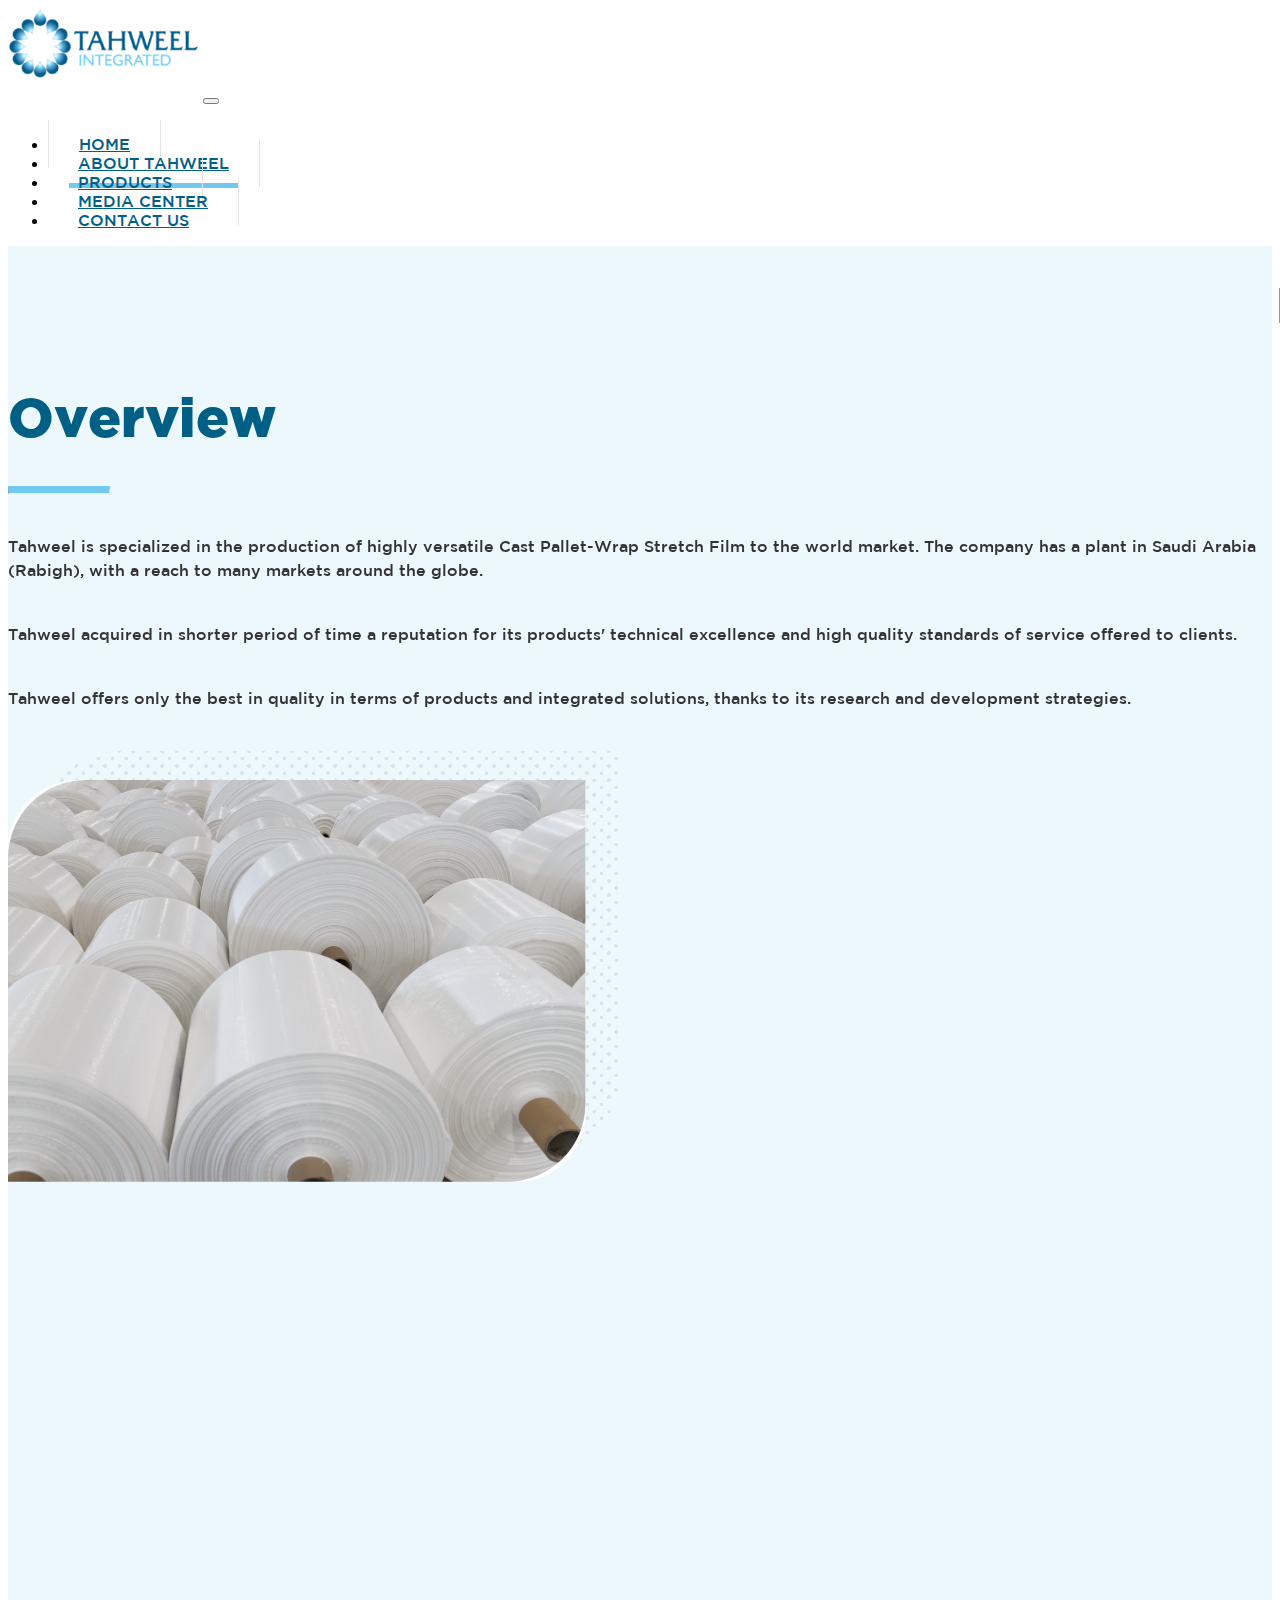
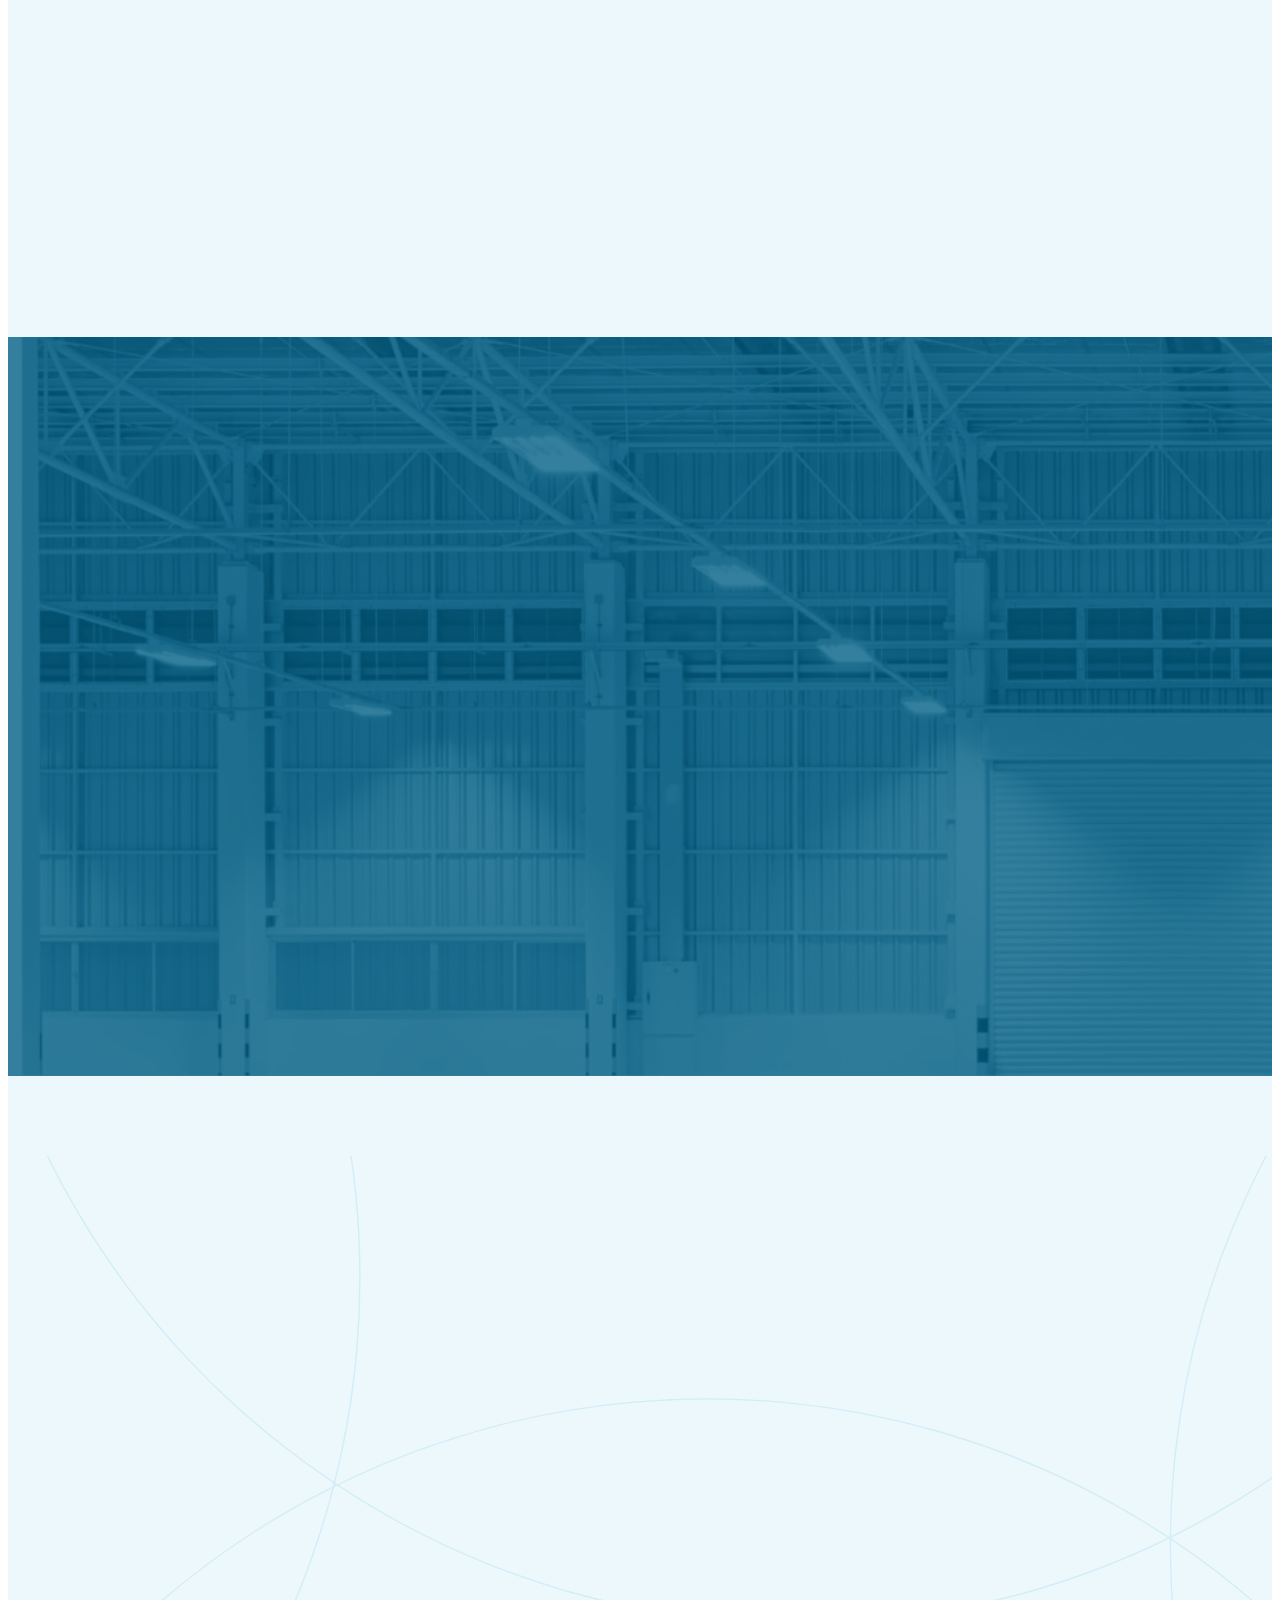
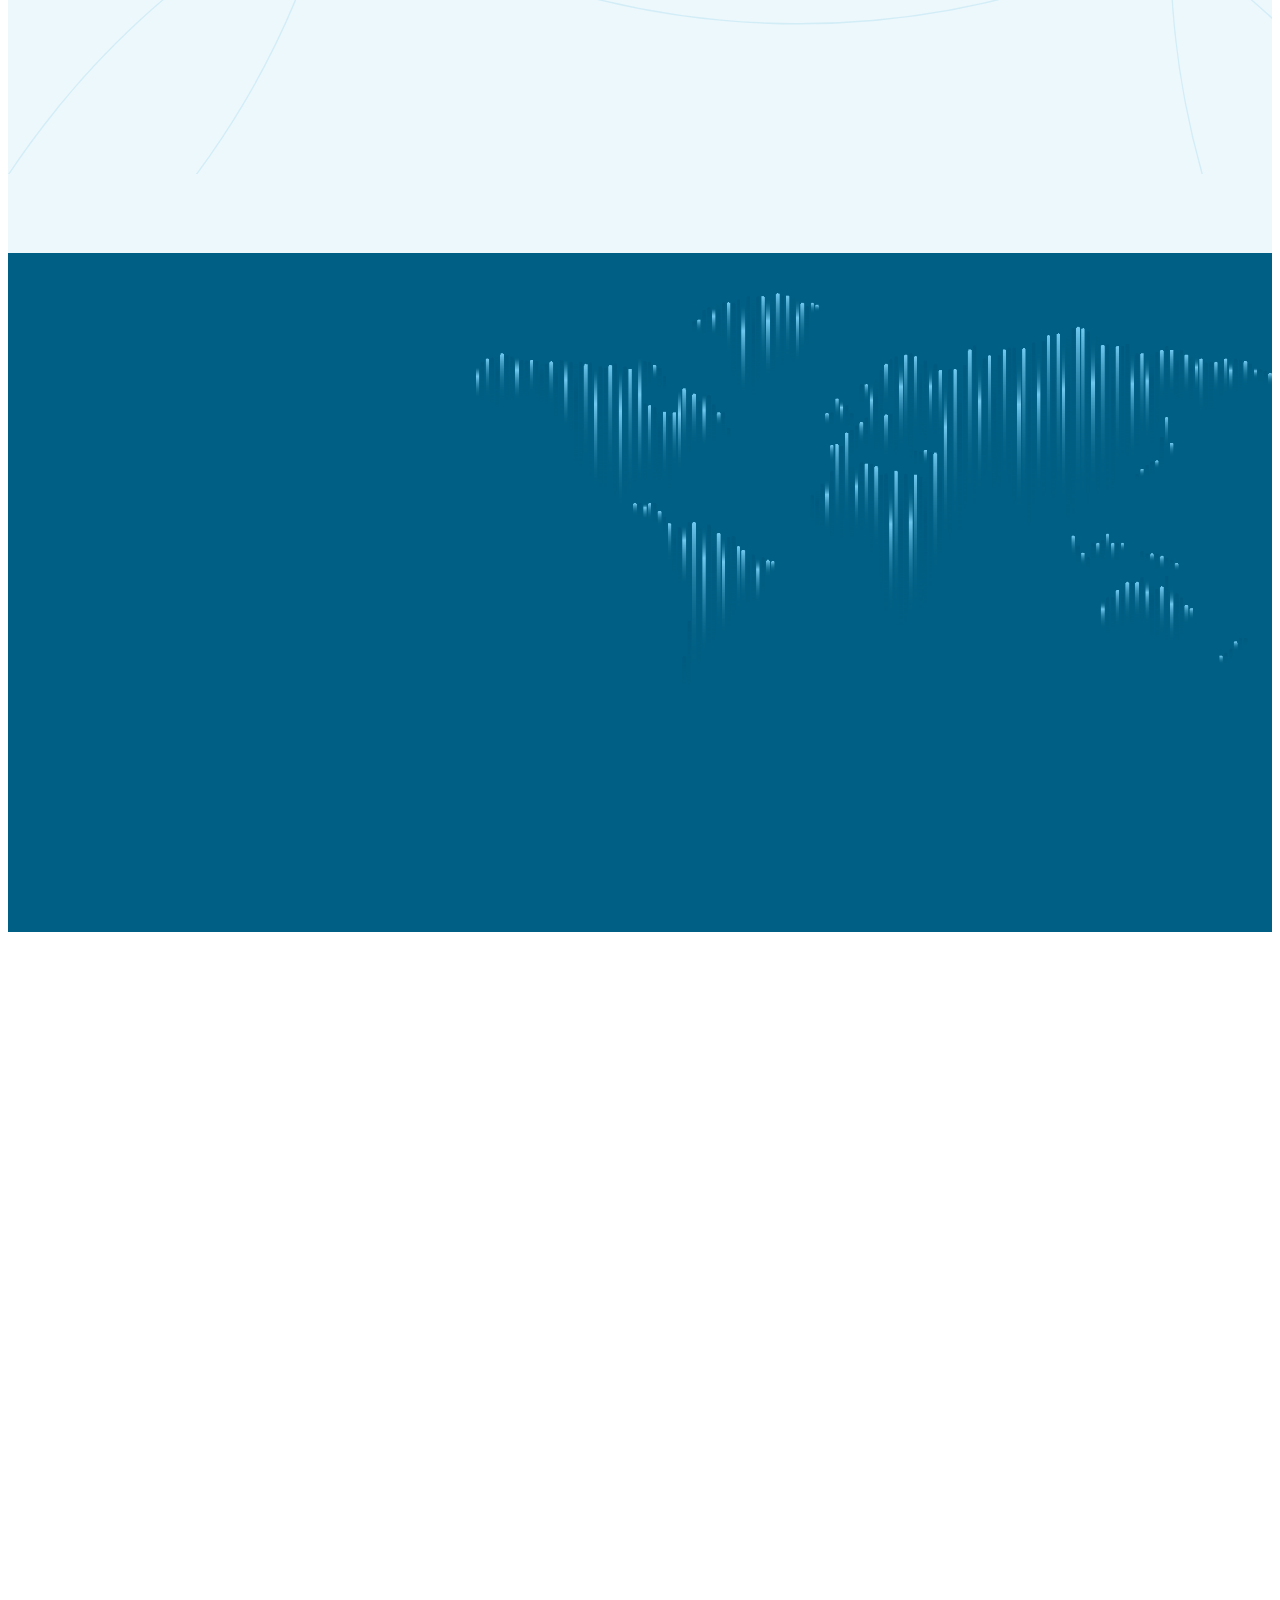
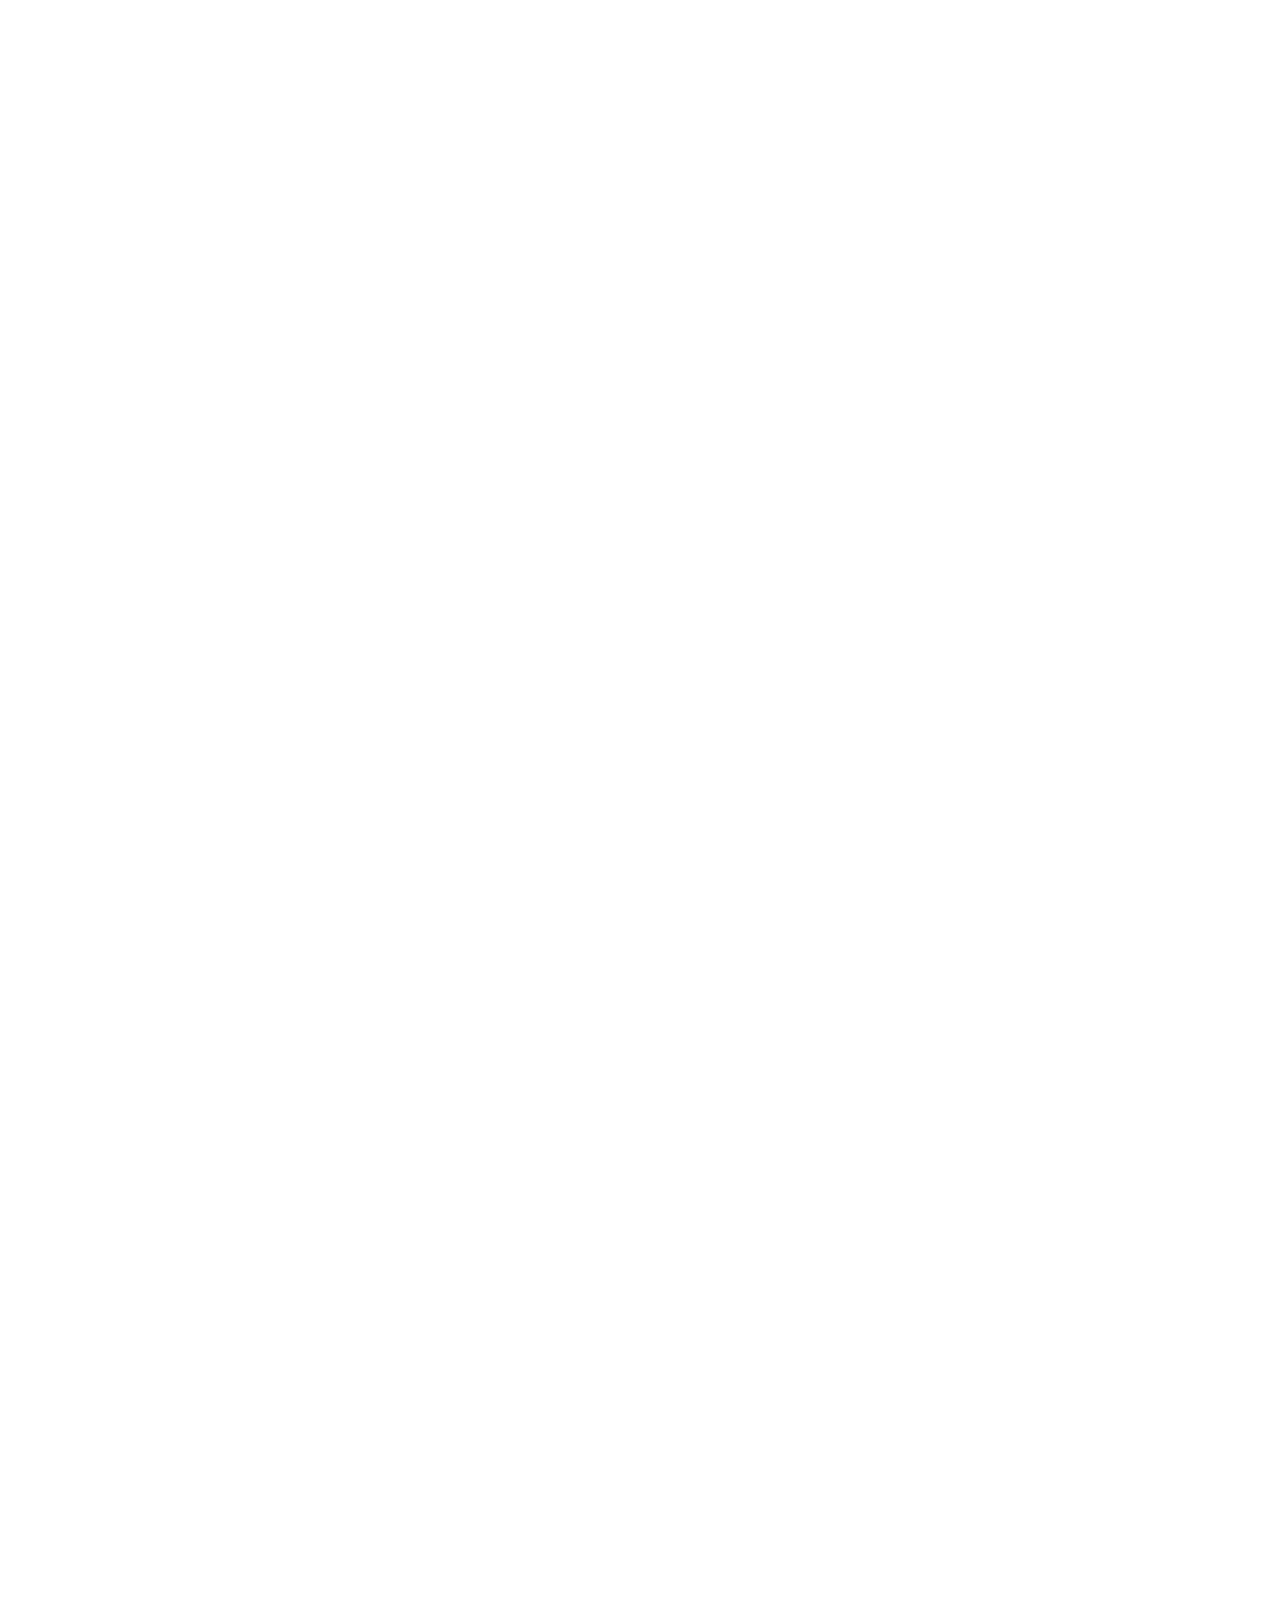
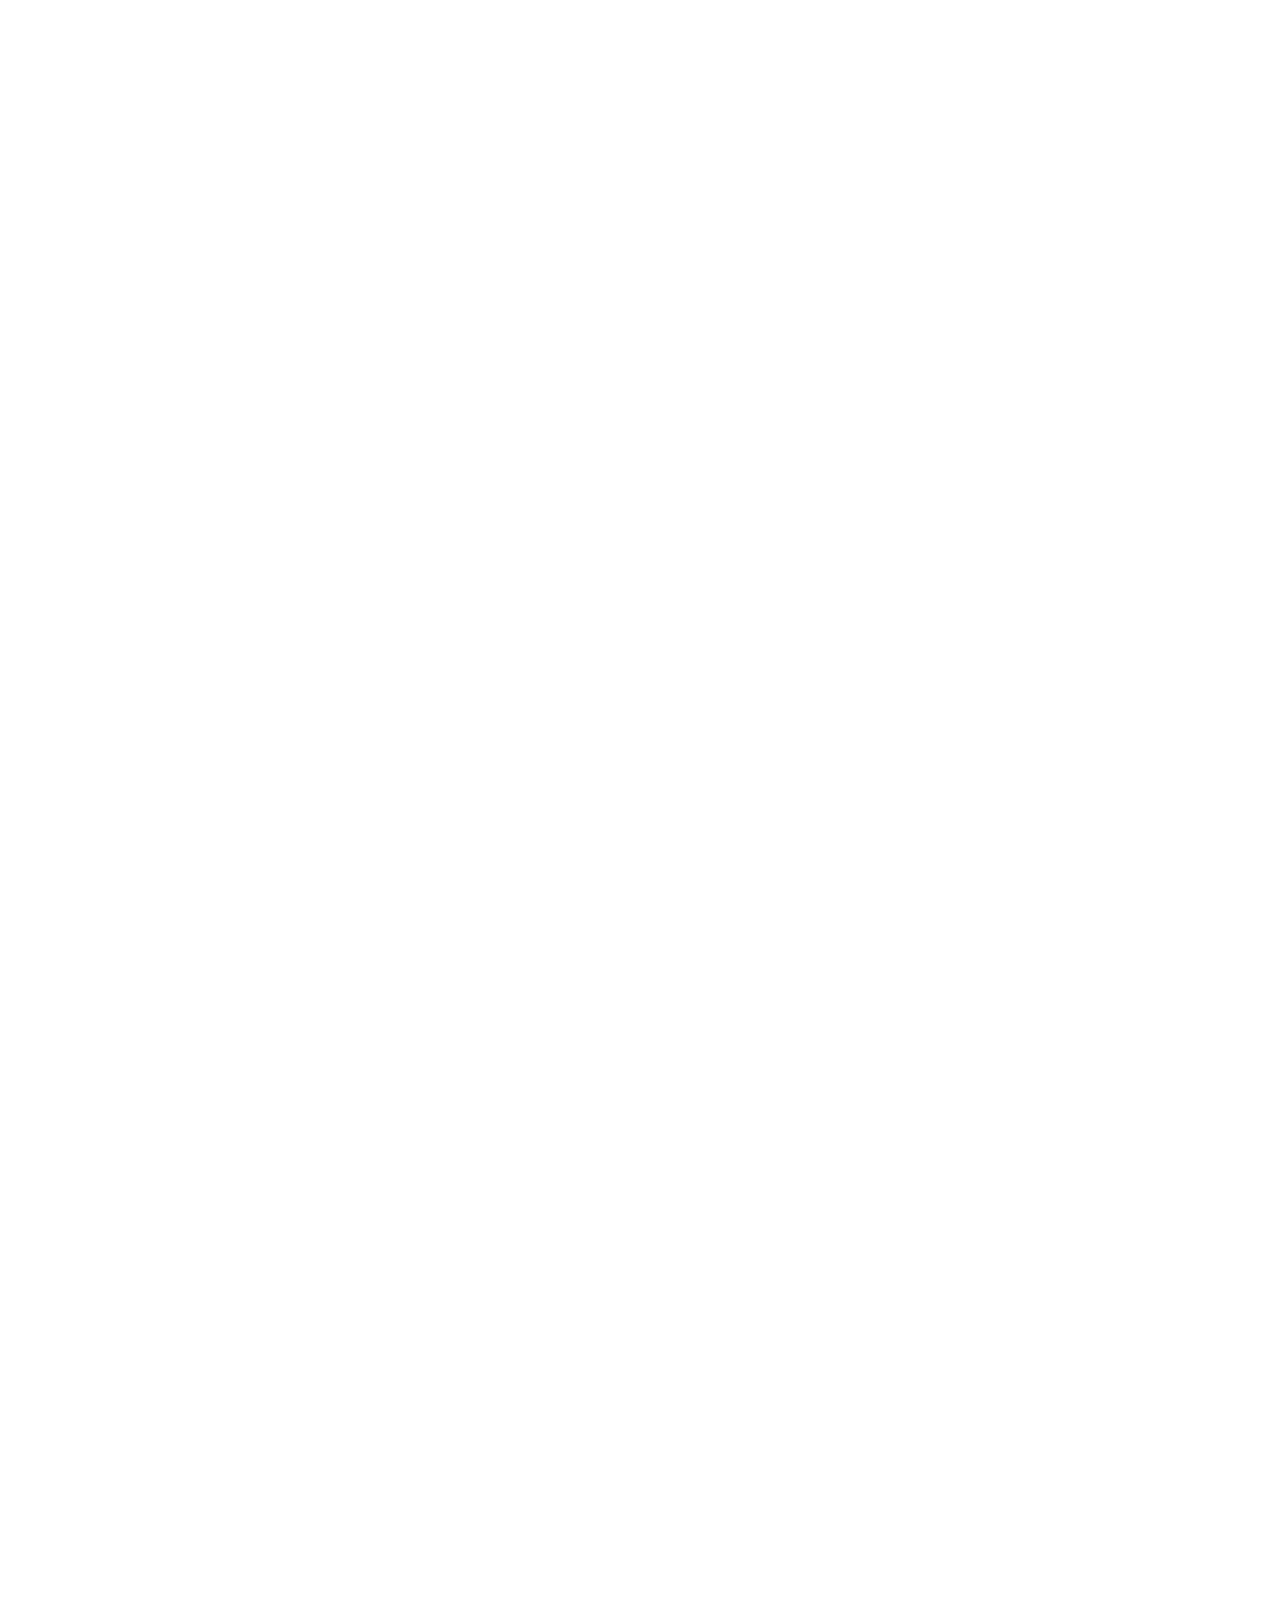
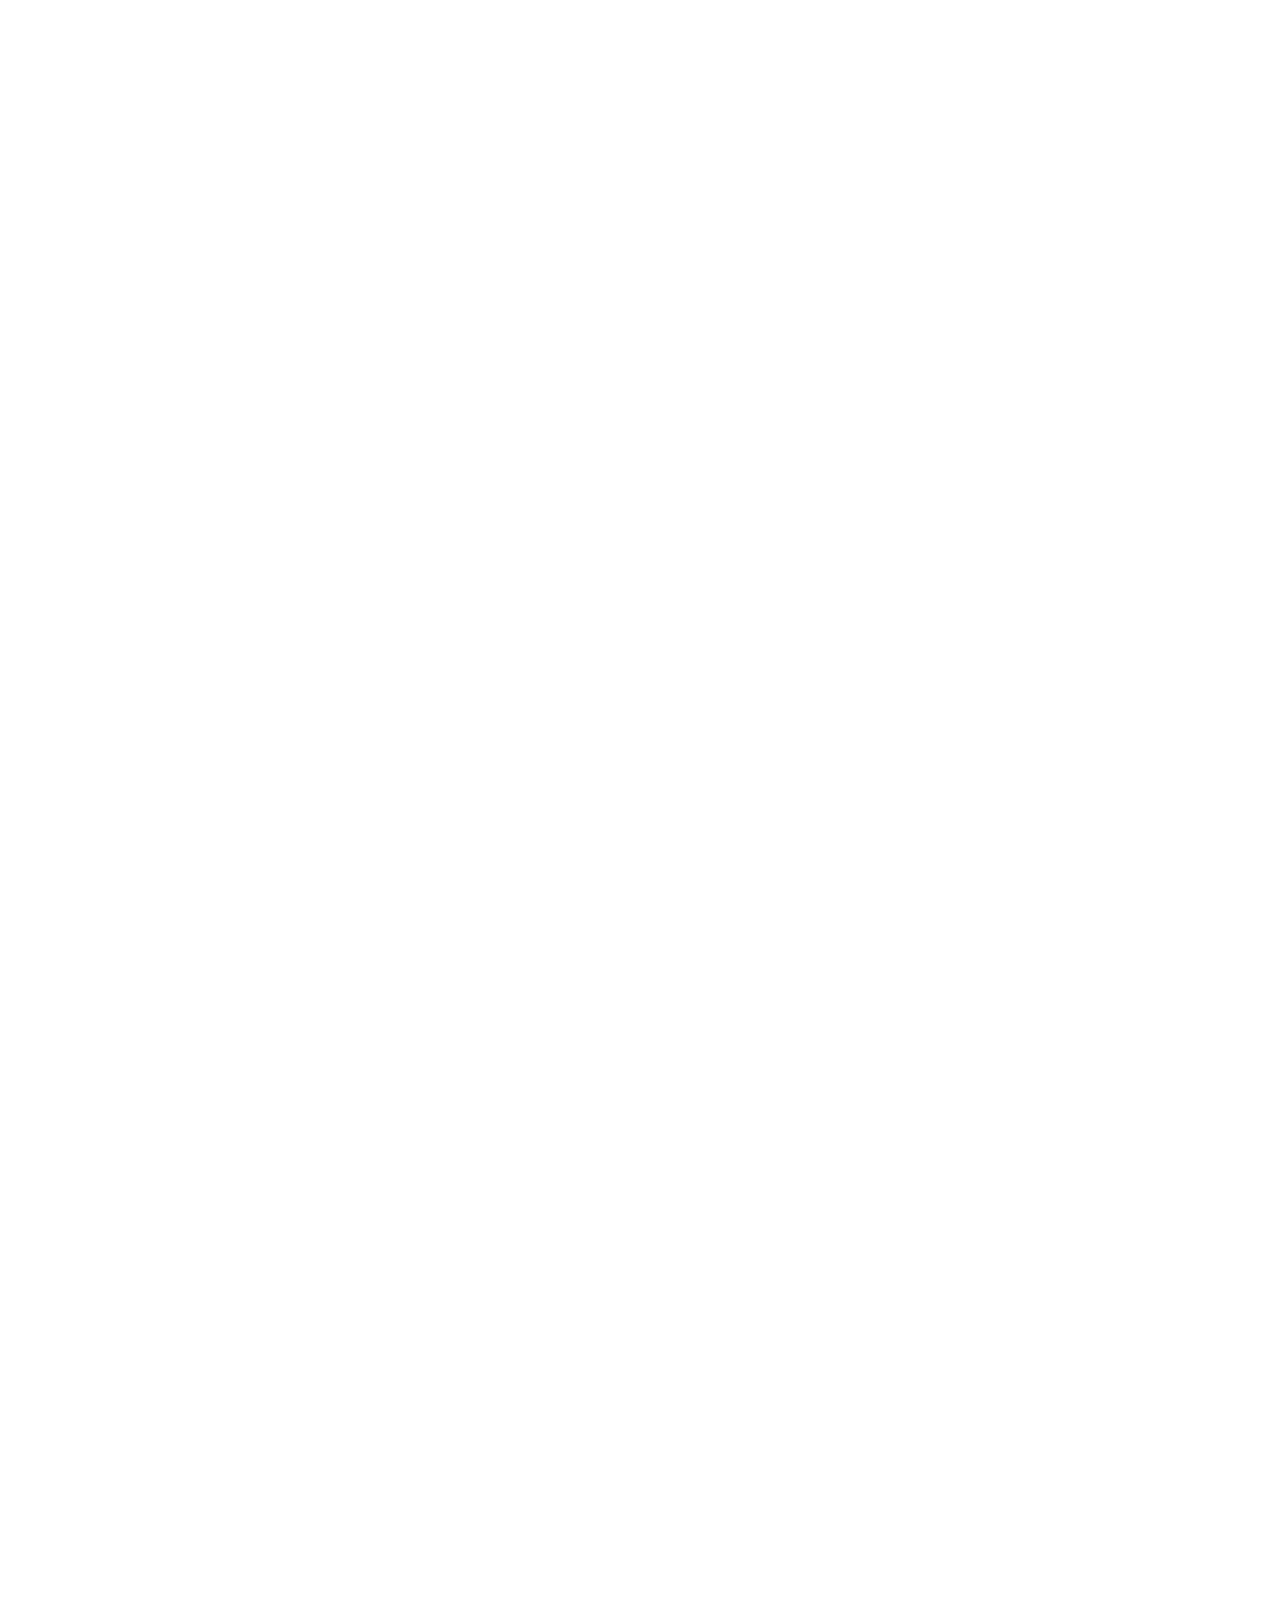
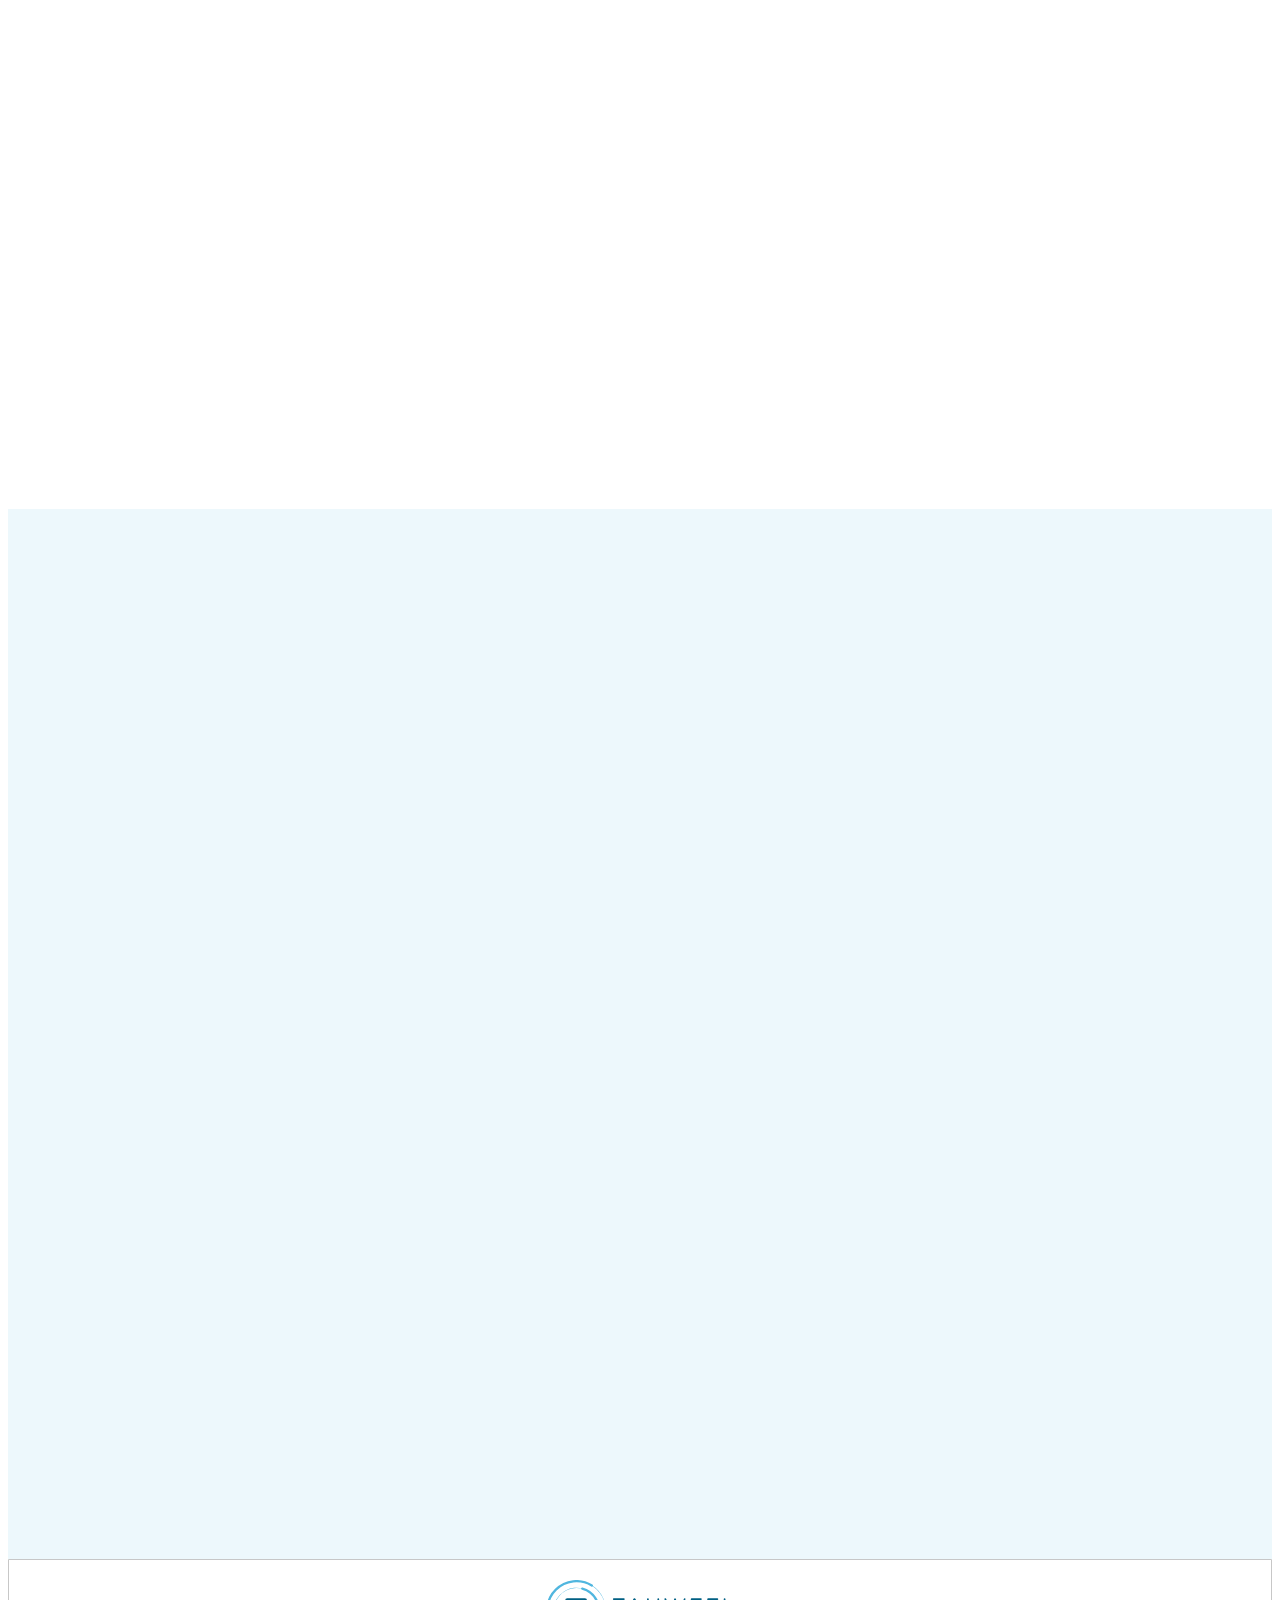
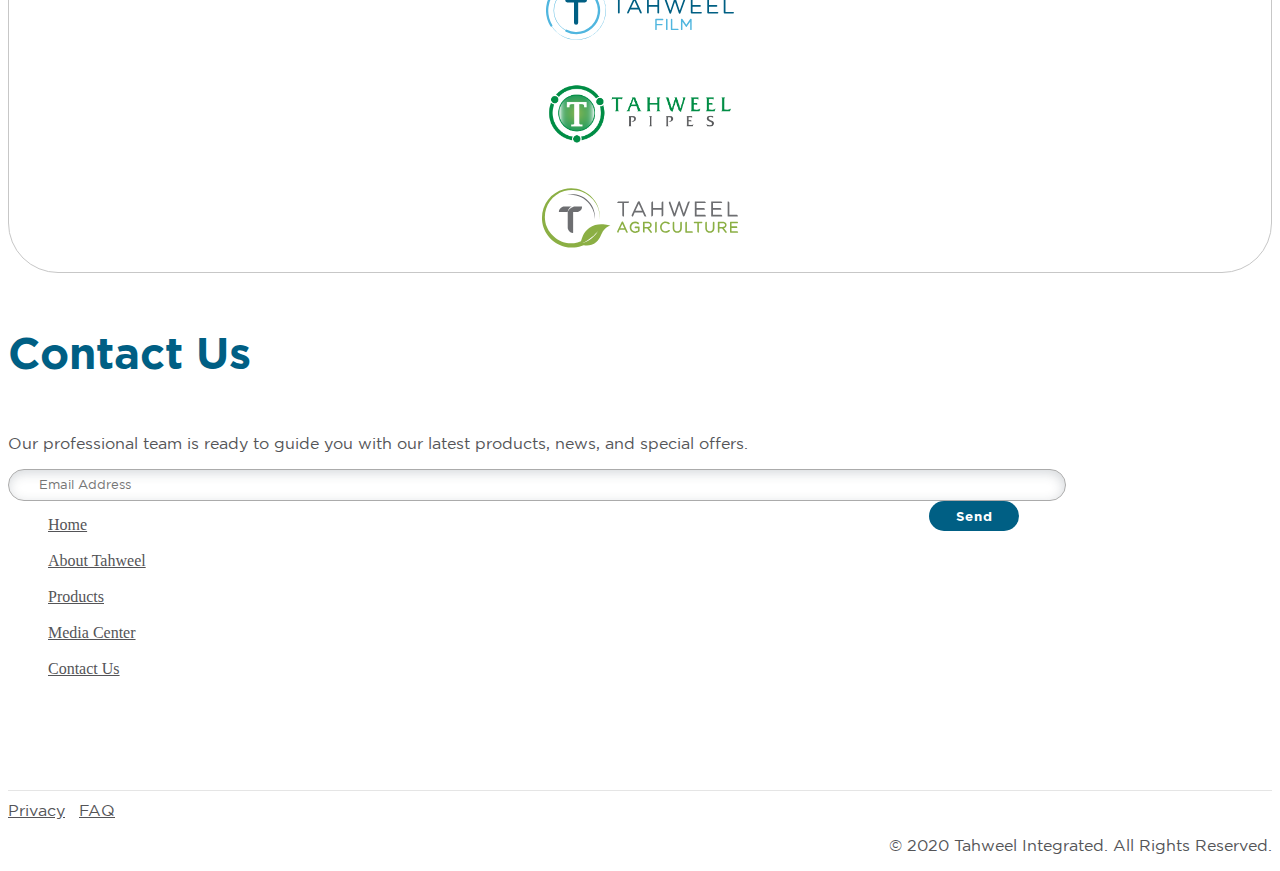
==== commit 29699e6e: "about us page comments, fix home page slider button style for mobile safari browser" ====
--- a/about.html
+++ b/about.html
@@ -276,6 +276,9 @@
                         <h2 class=" about--environment__content__text__title page--title">Environment 
                             <span>Health & Safety</span></h2>
                         <hr class="about--environment__content__text__line  page--title__line" />
+                        <div class="about--environment__content__text__img rounded--img">
+                            <img  src="assets/img/about/Group 192.jpg" >
+                        </div>
                         <p class="about--environment__content__text__text text--content">Tahweel develops partnerships between departmental personnel to ensure a safe work environment and compliance with the company's policy and applicable regulations in the most efficient manner possible. These endeavors include waste disposal, recycling, clean environment, elimination of noise pollution and harmful gases.
                         </p>
                         
@@ -292,7 +295,7 @@
                 
             </div>
             <div class="row about--environment__info">
-                <div class="col-md-6 col-sm-6 col-xs-12 col-lg-3">
+                <div class="col-md-6 col-sm-6 col-xs-6 col-6 col-lg-3">
                     <div data-aos="fade-right" data-aos-duration="1000">
                         <div class="about--environment__info__cart">
                             <img src="assets/img/about/Component 55 – 1.svg" alt="" class="about--environment__info__cart__image">
@@ -302,7 +305,7 @@
                         </div>
                     </div>
                 </div>
-                <div class="col-md-6 col-sm-6 col-xs-12 col-lg-3">
+                <div class="col-md-6 col-sm-6 col-xs-6 col-6 col-lg-3">
                     <div data-aos="fade-right" data-aos-duration="1000">
                         <div class="about--environment__info__cart">
                             <img src="assets/img/about/Component 43 – 1.svg" alt="" class="about--environment__info__cart__image">
@@ -312,7 +315,7 @@
                         </div>
                     </div>
                 </div>
-                <div class="col-md-6 col-sm-6 col-xs-12 col-lg-3">
+                <div class="col-md-6 col-sm-6 col-xs-6 col-6 col-lg-3">
                     <div data-aos="fade-left" data-aos-duration="1000">                    
                         <div class="about--environment__info__cart">
                             <img src="assets/img/about/Component 57 – 1.svg" alt="" class="about--environment__info__cart__image">
@@ -322,7 +325,7 @@
                         </div>
                     </div>
                 </div>
-                <div class="col-md-6 col-sm-6 col-xs-12 col-lg-3">
+                <div class="col-md-6 col-sm-6 col-xs-6 col-6 col-lg-3">
                     <div data-aos="fade-left" data-aos-duration="1000">                    
                         <div class="about--environment__info__cart">
                             <img src="assets/img/about/Component 45 – 1.svg" alt="" class="about--environment__info__cart__image">
@@ -354,6 +357,9 @@
                     <div data-aos="fade-left" data-aos-duration="1000">
                         <h1 class=" about--people__content__text__title page--title"> Tahweel's <span>People</span></h1>
                         <hr class="about--people__content__text__line  page--title__line" />
+                        <div class="about--people__content__text__img rounded--img">
+                            <img src="assets/img/about/Group 194.jpg" >
+                        </div>
                         <p class="about--people__content__text__text text--content">
                             Since establishment, Tahweel's culture that incorporates friendliness, kindness, integrity, and compassion has been evolving. Allowing it to become one of our most distinguishing characteristic. our employee's indivisual commitment to such values drives Tahweel, and ultimately result in the company's successes. Satisfying our clients with innovative technology and superior quality, value and service, We relentlessly invest in and developing our employee's talents, ingenuity and leadership towards stable and sustainable growth.
                         </p>
--- a/assets/css/style.css
+++ b/assets/css/style.css
@@ -598,6 +598,8 @@
   top: auto;
   opacity: 1;
   padding: 15px 15px;
+  min-height: 48px;
+  min-width: 48px;
 }
 
 .banner .carousel-control-prev svg {
@@ -630,6 +632,8 @@
   top: auto;
   opacity: 1;
   padding: 15px 15px;
+  min-height: 48px;
+  min-width: 48px;
 }
 
 .banner .carousel-control-next svg {
@@ -1363,6 +1367,11 @@
 .about--mission__content__info {
   position: relative;
   margin-left: 40px;
+  margin-bottom: 60px;
+}
+
+.about--mission__content__info:last-child {
+  margin-bottom: 0px;
 }
 
 .about--mission__content__info__subtitle {
@@ -1391,8 +1400,10 @@
   background-color: #edf8fc;
   padding-top: 80px;
   padding-bottom: 100px;
-  background-image: url("../../../assets/img/about/About-history-bg.svg");
+  background-image: url("../img/about/About-history-bg.svg");
   background-repeat: no-repeat;
+  background-size: 100%;
+  background-position: center;
 }
 
 .about--history__content__right {
@@ -1406,7 +1417,7 @@
 
 .about--around--the--world {
   background-color: #005F84;
-  background-image: url("../../../assets/img/about/around-the-world.png");
+  background-image: url("../img/about/around-the-world.png");
   background-repeat: no-repeat;
   background-position: right 40px;
   background-size: 63%;
@@ -1418,6 +1429,10 @@
   color: #ffffff;
 }
 
+.about--around--the--world__content__right {
+  padding-top: 80px;
+}
+
 .about--around--the--world__content__right__text {
   color: #ffffff;
   line-height: 24px;
@@ -1430,6 +1445,11 @@
 .about--environment__content__text__text {
   color: #005A80;
   margin-top: 50px;
+  line-height: 24px;
+}
+
+.about--environment__content__text__img {
+  display: none;
 }
 
 .about--environment__info {
@@ -1496,10 +1516,9 @@
   color: #333333;
 }
 
-@media only screen and (min-width: 1200px) {
-  .about--people__content__img {
-    padding-right: 60px;
-  }
+.about--people__content__text__img {
+  position: relative;
+  display: none;
 }
 
 @media only screen and (min-width: 1200px) {
@@ -1518,6 +1537,9 @@
     padding-left: 32px;
     padding-right: 32px;
   }
+  .about--people__content__img {
+    padding-right: 60px;
+  }
 }
 
 @media only screen and (min-width: 1800px) {
@@ -1624,9 +1646,50 @@
   .about--environment__content__text__text {
     margin-bottom: 60px;
   }
+  .about--environment__content__text__img {
+    display: block;
+    position: relative;
+  }
+  .about--environment__content__text__line {
+    margin-bottom: 70px;
+  }
+  .about--environment__content__img {
+    display: none;
+  }
+  .about--environment__info {
+    margin-top: 0px;
+  }
+  .about--environment__info__cart__text {
+    padding: 0px 22px 0px 22px;
+  }
   .about--people {
     padding-top: 50px;
     padding-bottom: 50px;
   }
+  .about--people__content__img {
+    display: none;
+  }
+  .about--people__content__text__img {
+    position: relative;
+    display: block;
+  }
+  .about--people__content__text__line {
+    margin-bottom: 60px;
+  }
+  .about--people__content__text__text {
+    margin-top: 30px;
+  }
+}
+
+@media only screen and (max-width: 425px) {
+  .about--environment__info__cart__text {
+    padding: 0px 22px 0px 22px;
+    border-bottom-left-radius: 50px;
+    border-top-right-radius: 50px;
+  }
+  .about--environment__info__cart__image {
+    border-bottom-left-radius: 50px;
+    border-top-right-radius: 50px;
+  }
 }
 /*# sourceMappingURL=style.css.map */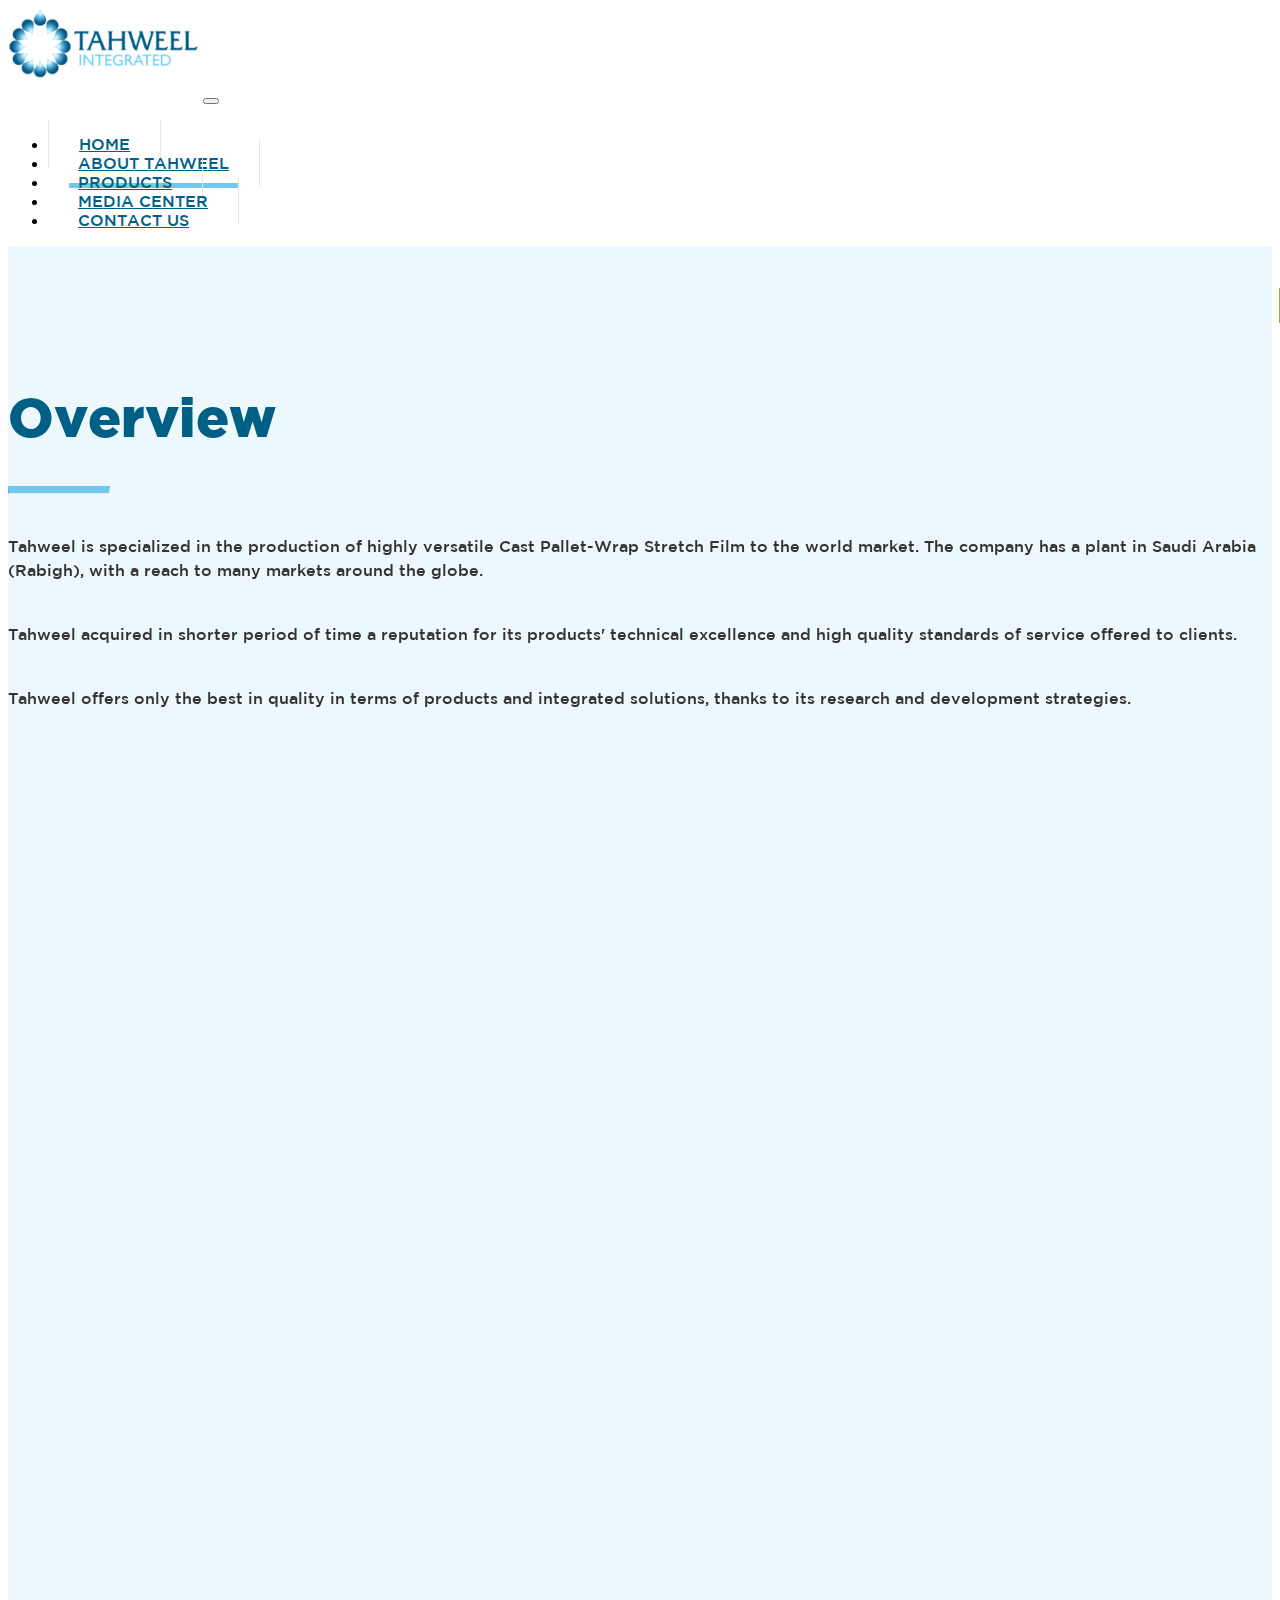
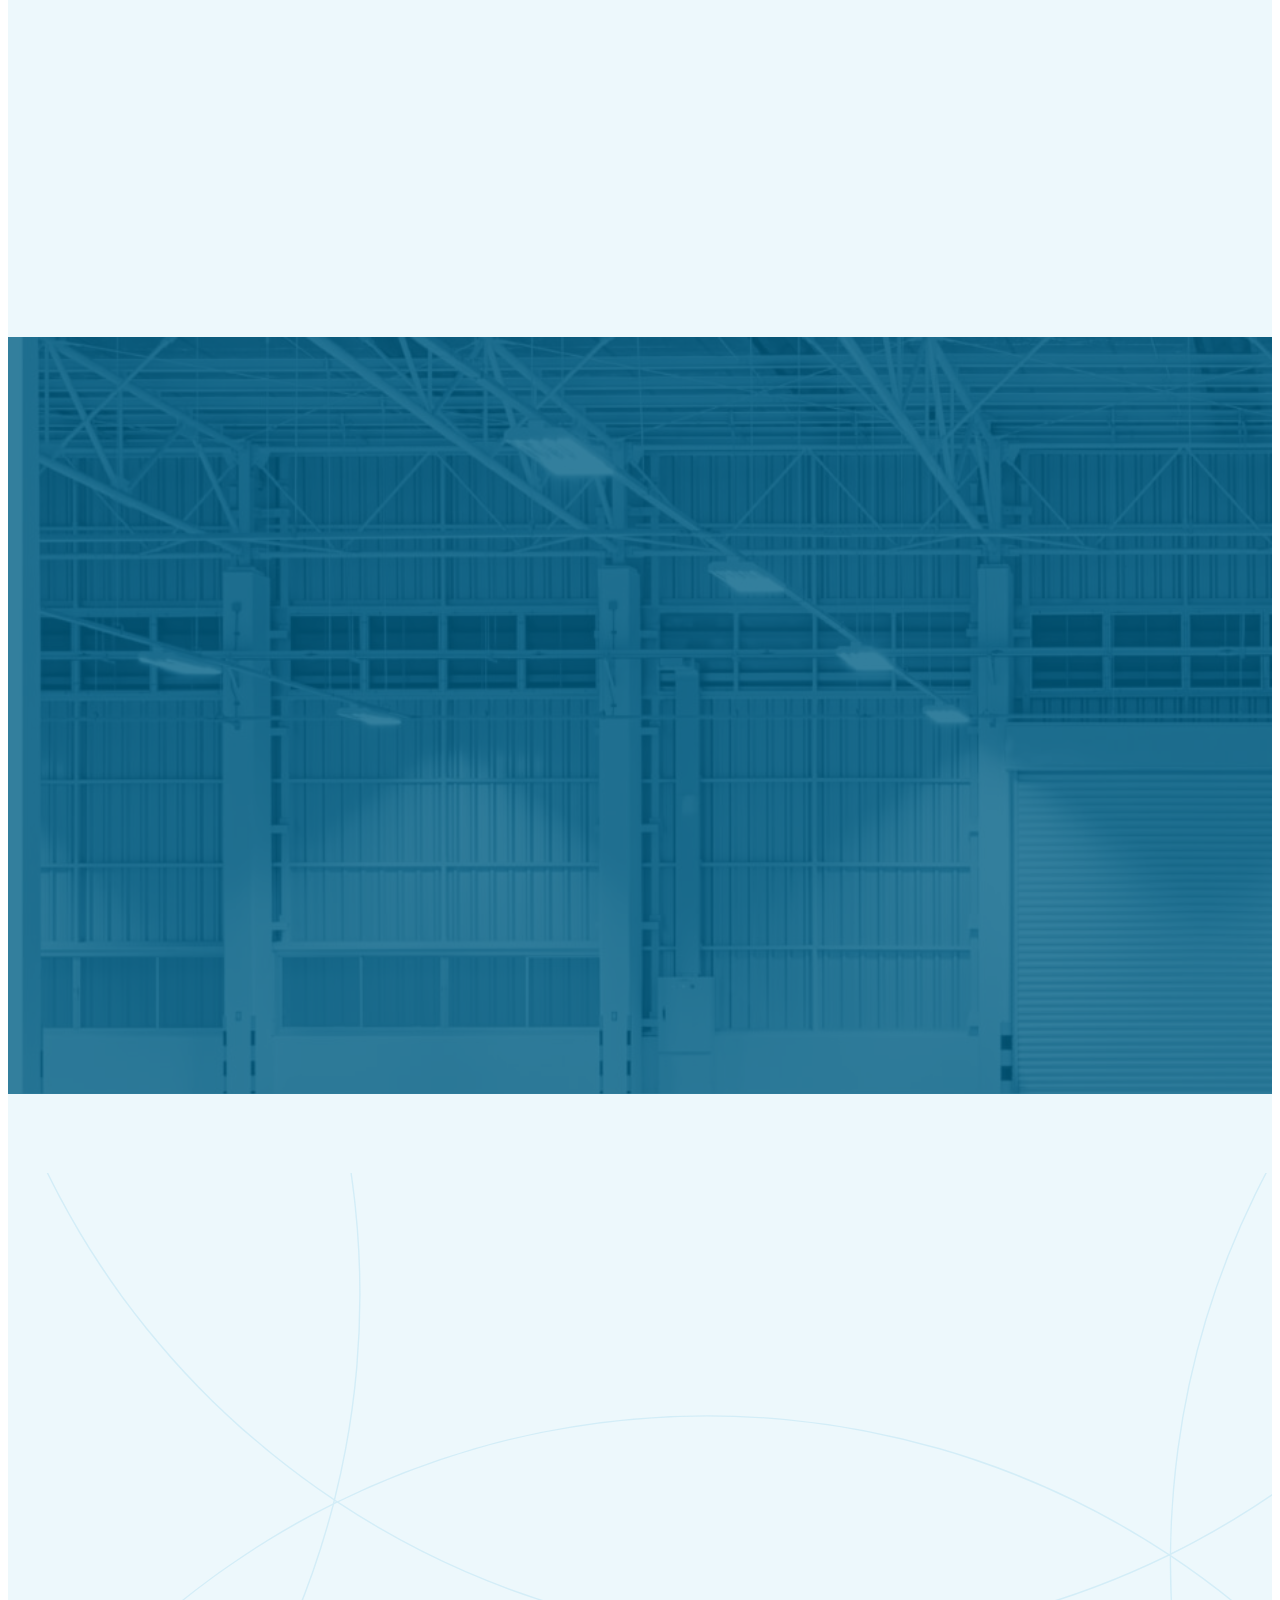
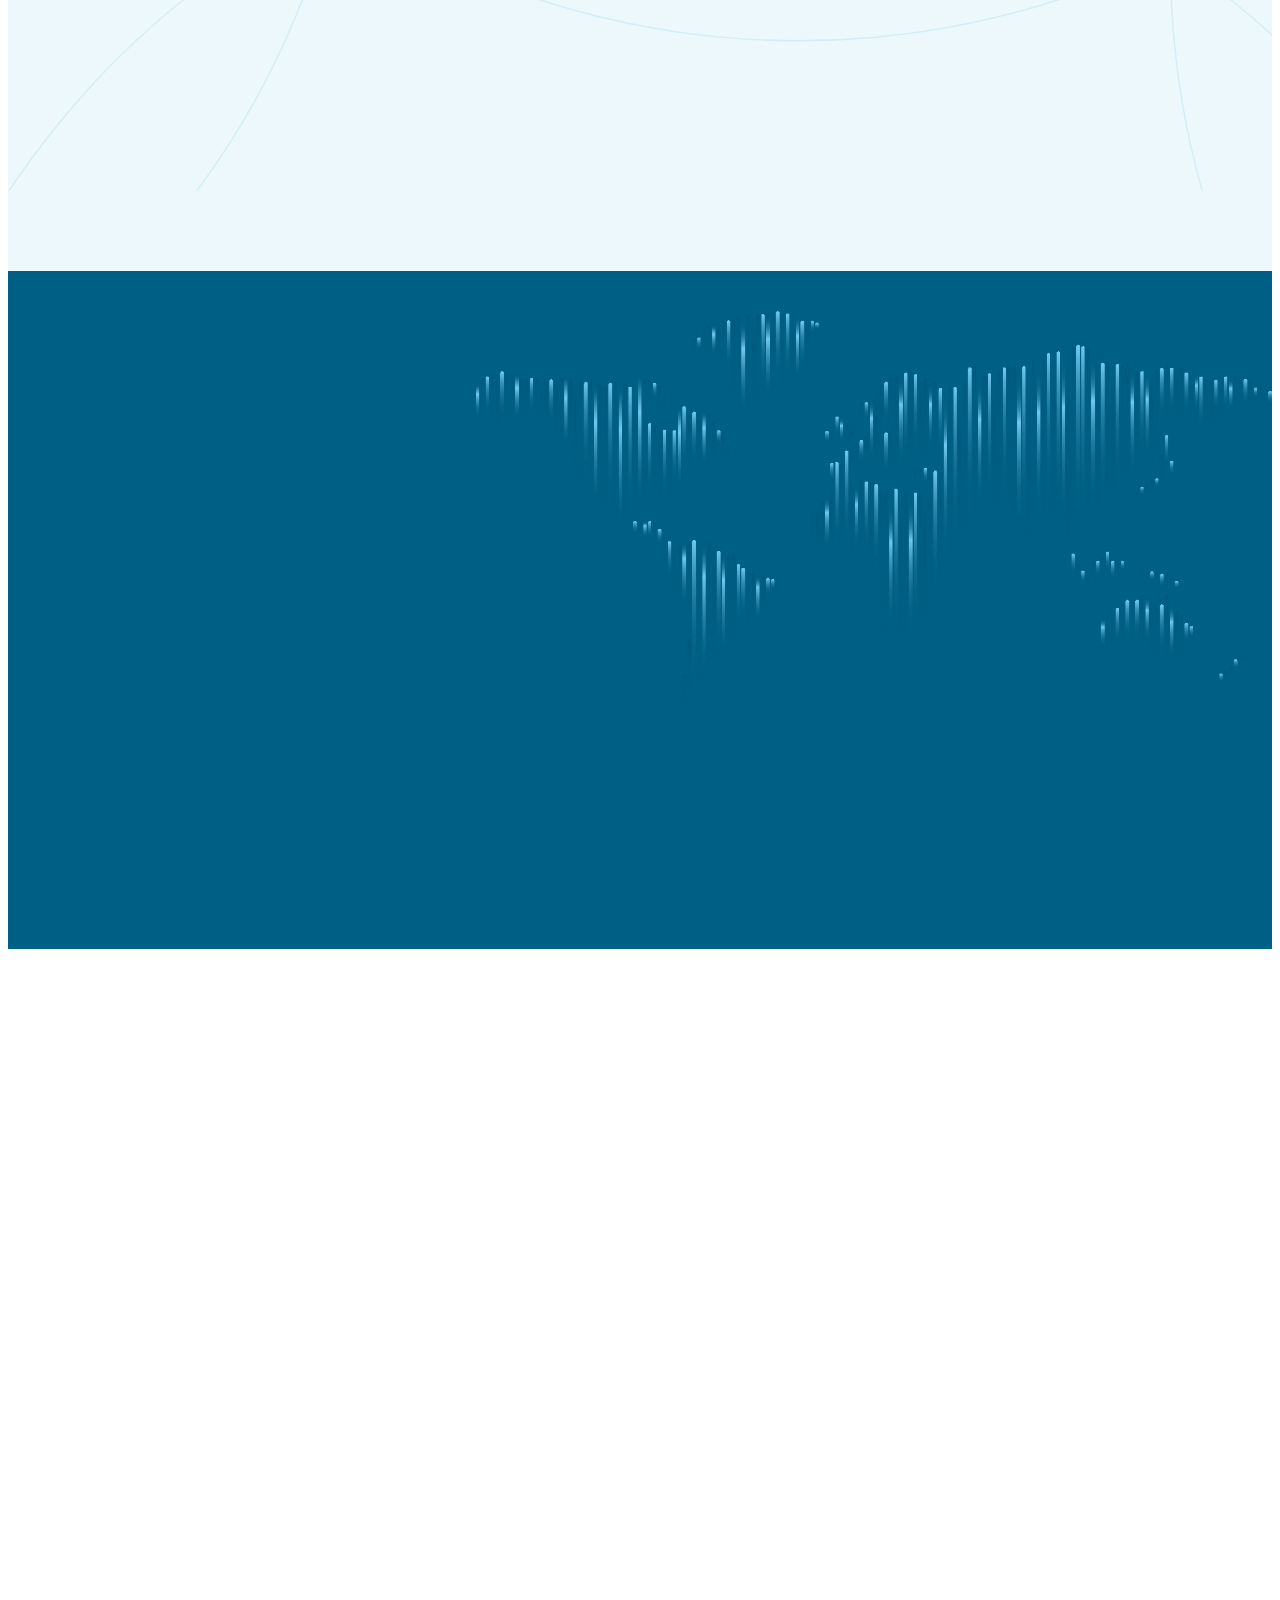
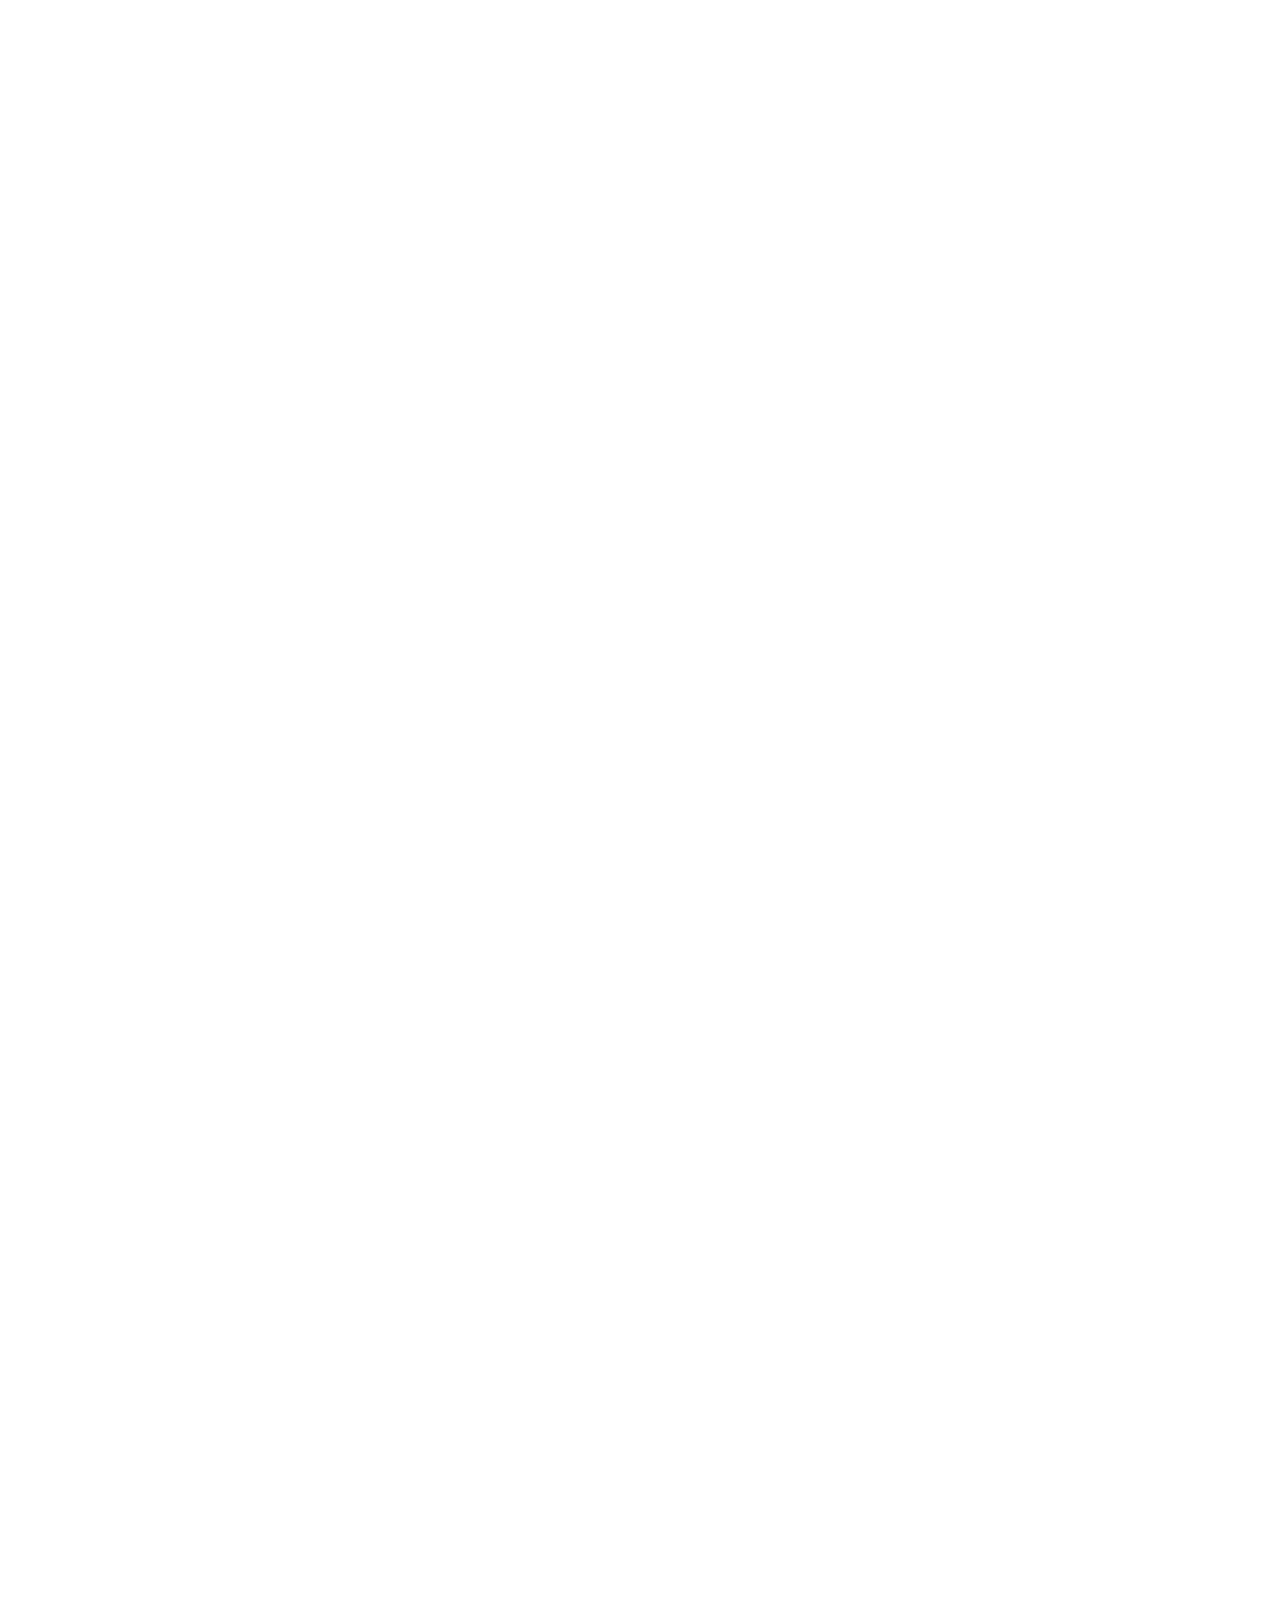
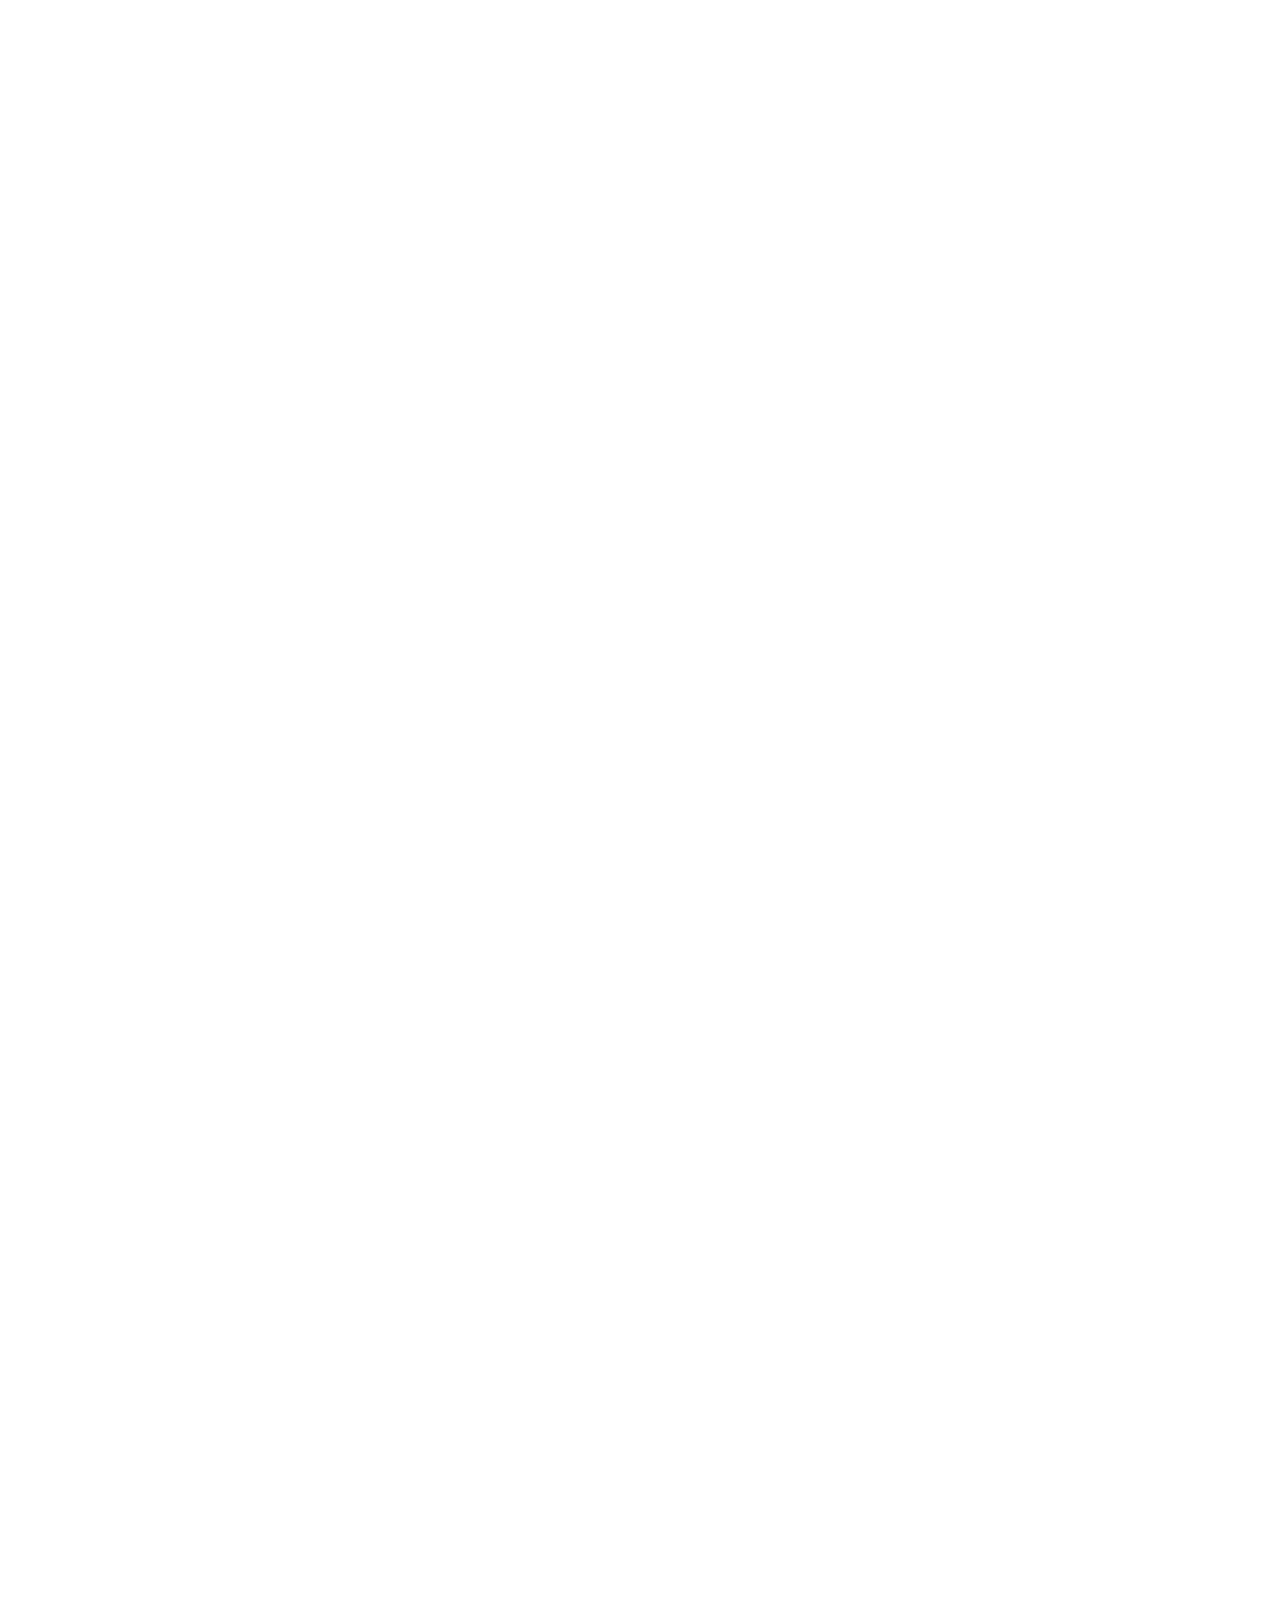
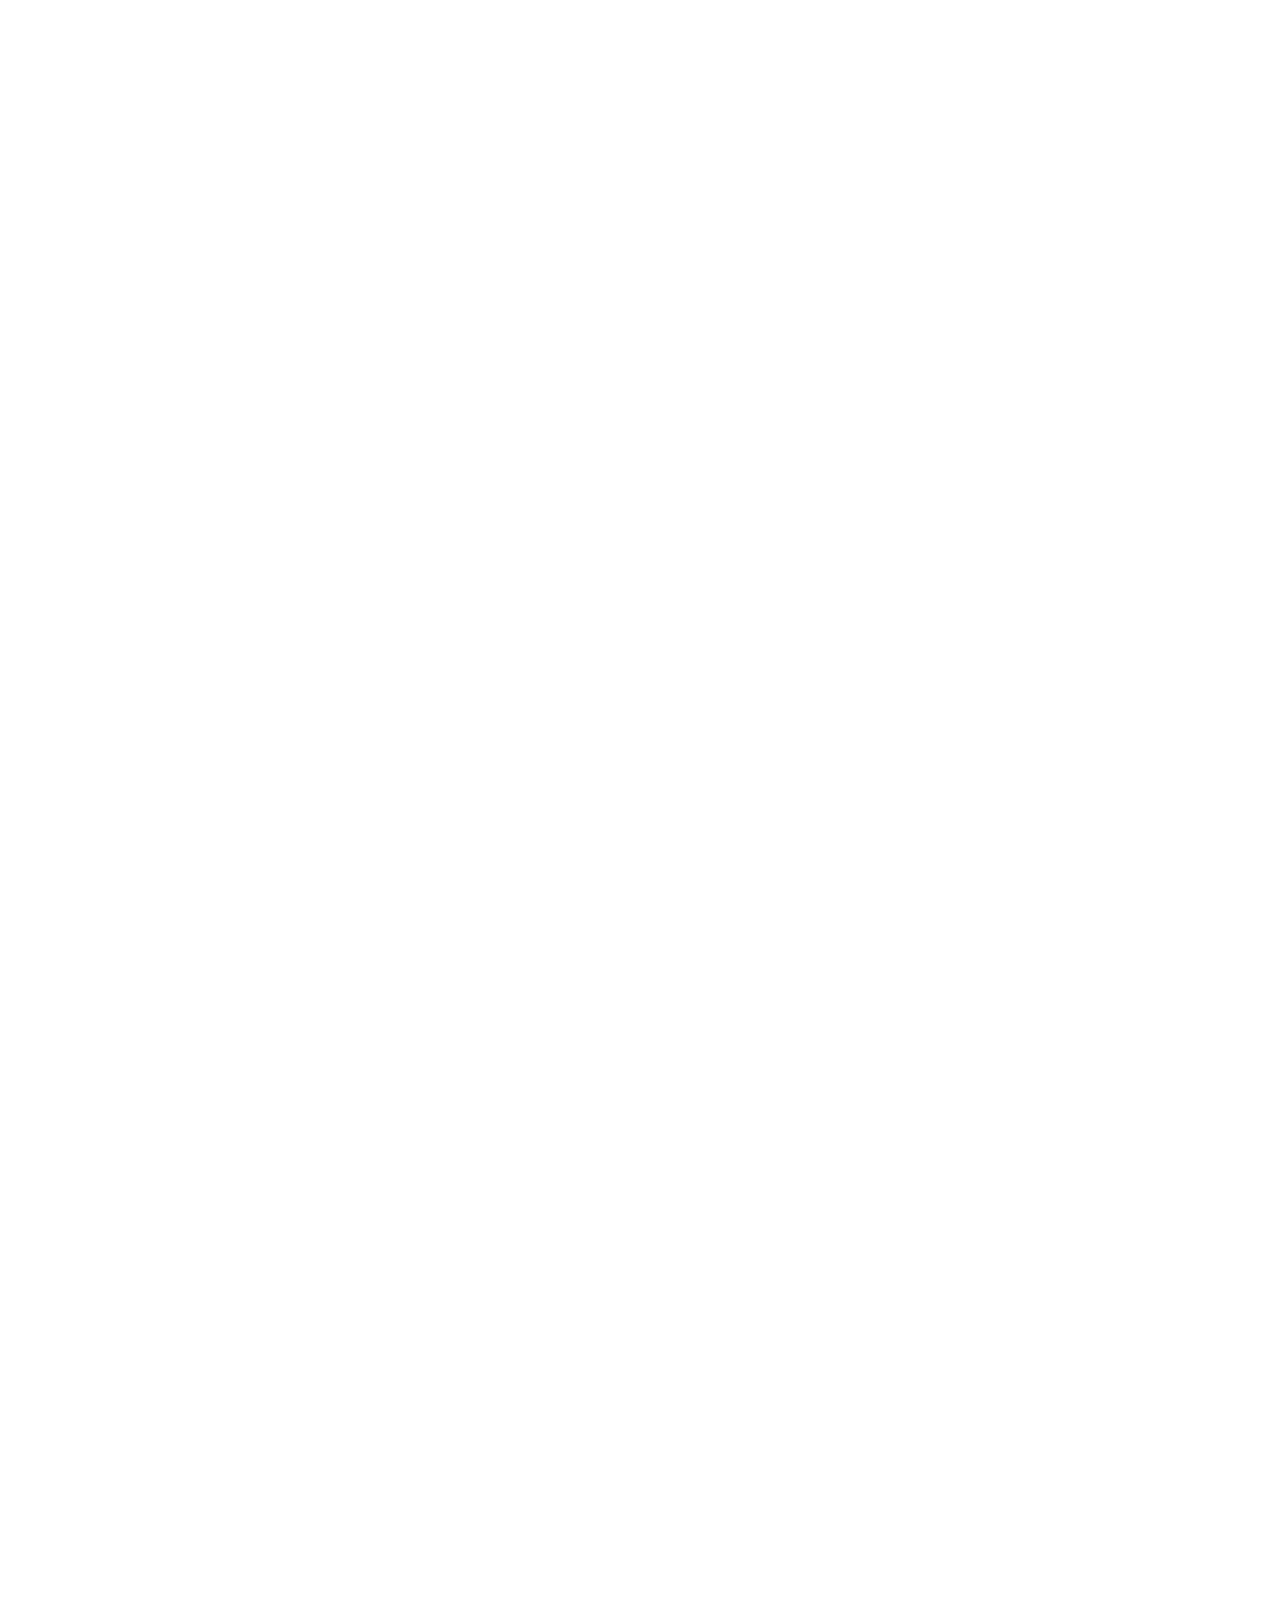
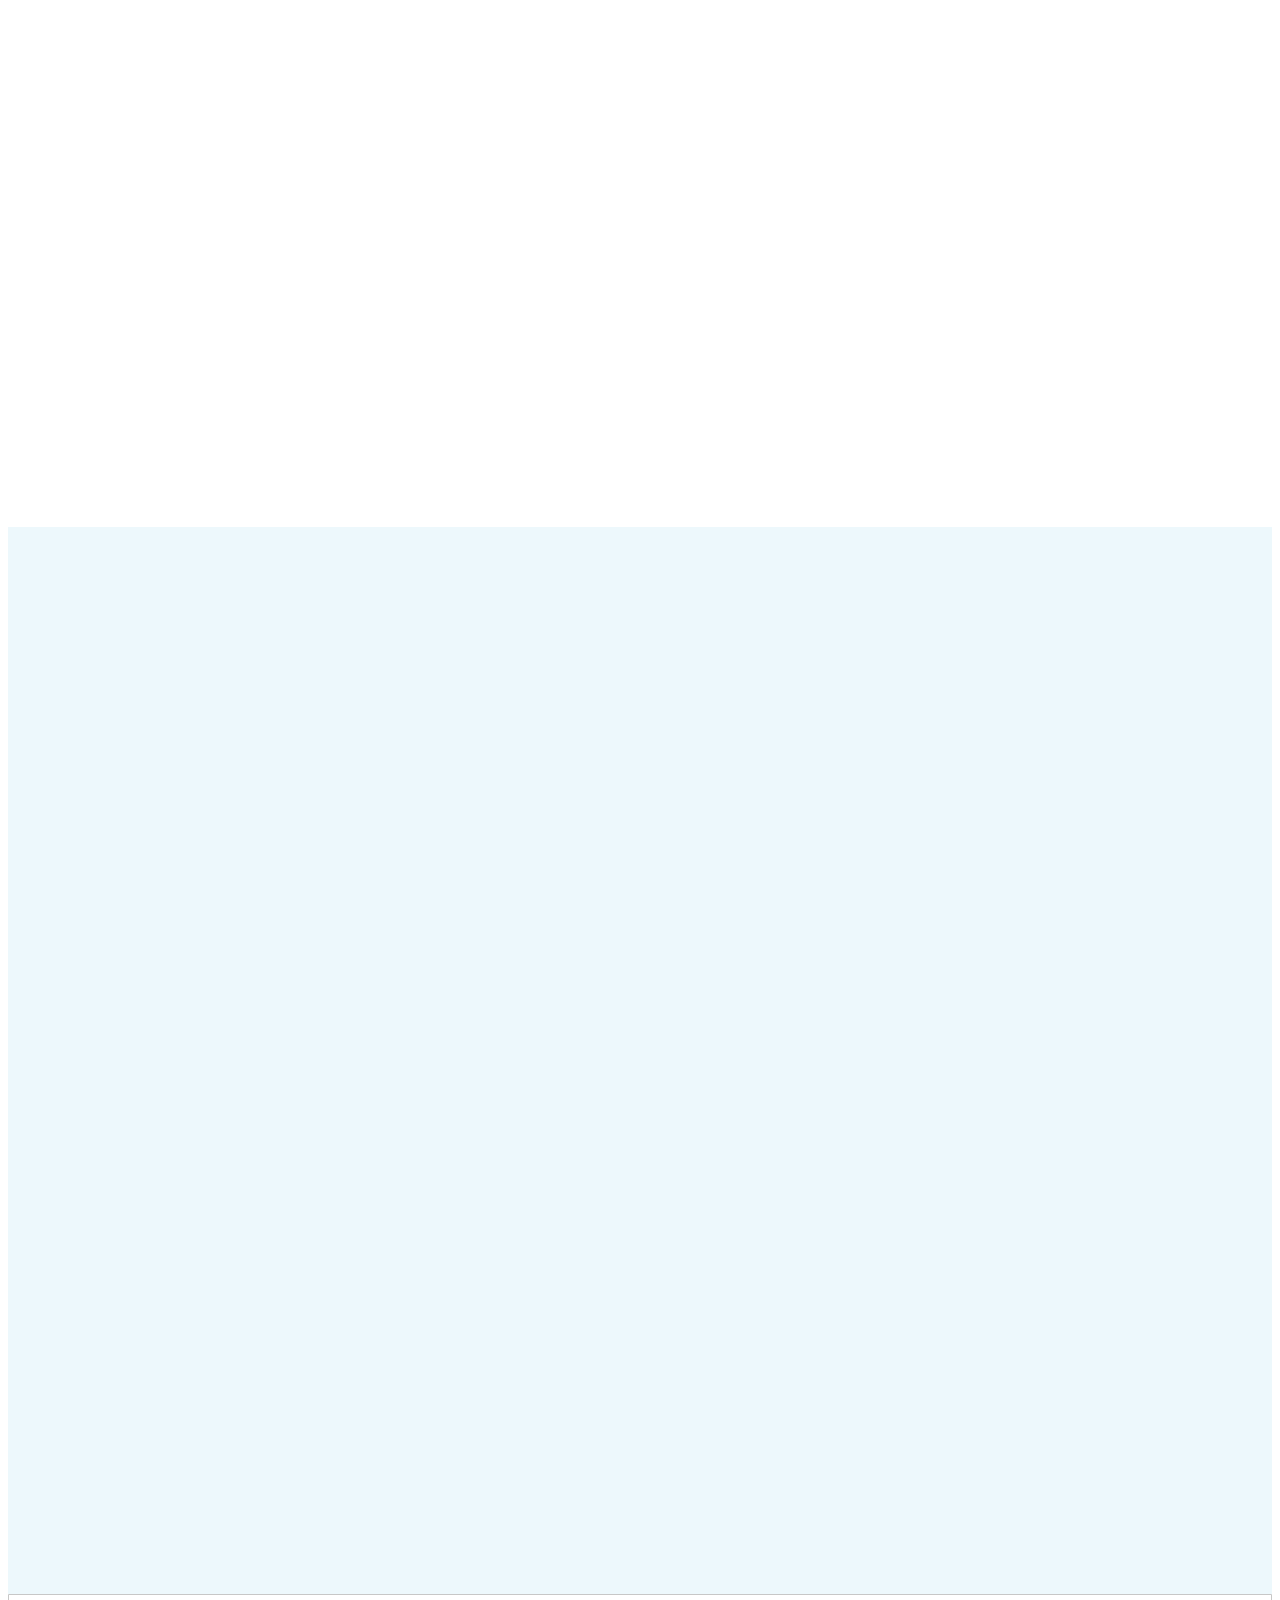
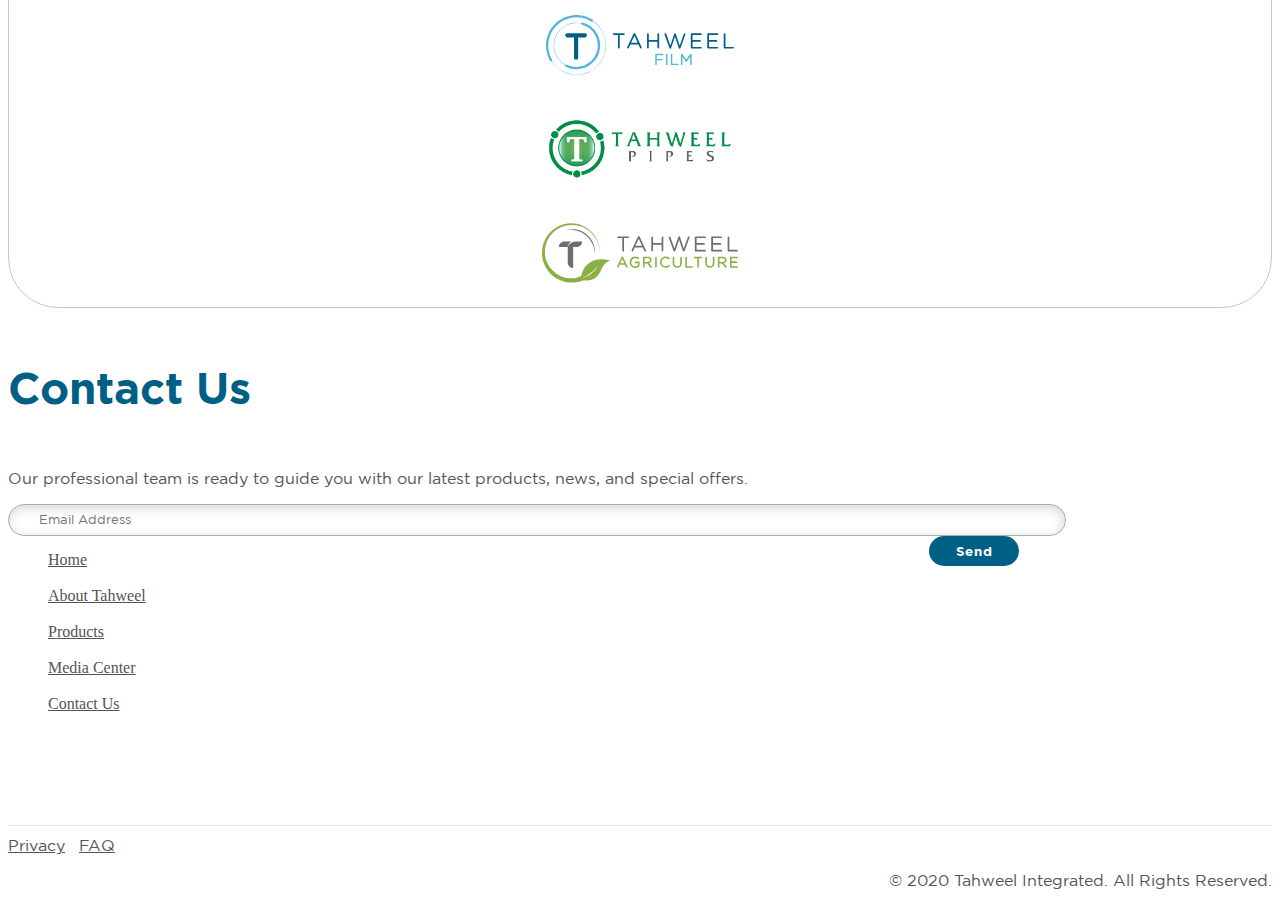
==== commit 52b032bf: "create products page" ====
--- a/about.html
+++ b/about.html
@@ -37,7 +37,7 @@
                             <a class="nav-link active" href="about.html">About Tahweel</a>
                             </li>
                             <li class="nav-item">
-                            <a class="nav-link" href="#">Products</a>
+                            <a class="nav-link" href="products.html">Products</a>
                             </li>    
                             <li class="nav-item">
                                 <a class="nav-link" href="#">Media Center</a>
@@ -79,7 +79,7 @@
                         <a class="mobile--menu__left__main__menu__navbar__item__link active" href="about.html">About Tahweel</a>
                     </li>
                     <li class="mobile--menu__left__main__menu__navbar__item">
-                        <a class="mobile--menu__left__main__menu__navbar__item__link" href="#">Products</a>
+                        <a class="mobile--menu__left__main__menu__navbar__item__link" href="products.html">Products</a>
                     </li>    
                     <li class="mobile--menu__left__main__menu__navbar__item">
                         <a class="mobile--menu__left__main__menu__navbar__item__link" href="#">Media Center</a>
@@ -177,8 +177,8 @@
             <div class="row about--mission__content">
                 <div class="col-md-6 col-xs-12  col-lg-3 offset-lg-1 about--mission__content__text">
                     <div data-aos="fade-right" data-aos-duration="1000">
-                        <h1 class=" about--mission__content__text__title page--title">Mission 
-                            <span>& Vision</span></h1>
+                        <h2 class=" about--mission__content__text__title page--title">Mission 
+                            <span>& Vision</span></h2>
                         <hr class="about--mission__content__text__line  page--title__line" />
                     </div>
                 </div>
@@ -355,7 +355,7 @@
                 
                 <div class="col-md-6 col-xs-12 col-lg-6 about--people__content__text">
                     <div data-aos="fade-left" data-aos-duration="1000">
-                        <h1 class=" about--people__content__text__title page--title"> Tahweel's <span>People</span></h1>
+                        <h2 class=" about--people__content__text__title page--title"> Tahweel's <span>People</span></h2>
                         <hr class="about--people__content__text__line  page--title__line" />
                         <div class="about--people__content__text__img rounded--img">
                             <img src="assets/img/about/Group 194.jpg" >
@@ -414,7 +414,7 @@
 							<ul>
 								<li><a href="index.html">Home</a></li>
 								<li><a href="about.html">About Tahweel</a></li>
-								<li><a href="#">Products</a></li>
+								<li><a href="products.html">Products</a></li>
 								<li><a href="#">Media Center</a></li>
 								<li><a href="#">Contact Us</a></li>
 							</ul>
--- a/assets/css/style.css
+++ b/assets/css/style.css
@@ -26,12 +26,60 @@
   max-width: 100%;
 }
 
+.page--title {
+  font-family: GothamMediumRegular;
+  font-size: 55px;
+  color: #005F84;
+  white-space: pre-line;
+}
+
+.page--title span {
+  font-family: GothamBlackRegular;
+}
+
+.page--title__line {
+  border-top: 7px solid #71C9F0;
+  max-width: 100px;
+  margin-left: 0;
+  margin-top: 0;
+}
+
+.text--content {
+  font-family: GothamMediumRegular;
+  font-size: 16px;
+  white-space: pre-line;
+}
+
+.white--line {
+  border-top: 3px solid #ffffff;
+}
+
 @media only screen and (min-width: 1800px) {
   .container--max {
     max-width: 1655px;
   }
   .container--medium {
     max-width: 1540px;
+  }
+  .page--title {
+    font-size: 75px;
+  }
+  .page--title__line {
+    border-top: 10px solid #71C9F0;
+    max-width: 135px;
+  }
+  .text--content {
+    font-size: 20px;
+  }
+}
+
+@media only screen and (max-width: 767px) {
+  .page--title {
+    font-size: 35px;
+    margin-top: 30px;
+  }
+  .text--content {
+    font-size: 14px;
   }
 }
 
@@ -1249,24 +1297,6 @@
   }
 }
 
-.page--title {
-  font-family: GothamMediumRegular;
-  font-size: 55px;
-  color: #005F84;
-  white-space: pre-line;
-}
-
-.page--title span {
-  font-family: GothamBlackRegular;
-}
-
-.page--title__line {
-  border-top: 7px solid #71C9F0;
-  max-width: 100px;
-  margin-left: 0;
-  margin-top: 0;
-}
-
 .rounded--img img {
   border-top-left-radius: 70px;
   border-bottom-right-radius: 70px;
@@ -1287,12 +1317,6 @@
   border-bottom-right-radius: 70px;
 }
 
-.text--content {
-  font-family: GothamMediumRegular;
-  font-size: 16px;
-  white-space: pre-line;
-}
-
 .about--overview {
   padding-top: 100px;
   background: #edf8fc;
@@ -1301,7 +1325,6 @@
 .about--overview__content__text__text {
   color: #333333;
   font-family: GothamMediumRegular;
-  font-size: 16px;
   position: relative;
   line-height: 24px;
 }
@@ -1543,13 +1566,6 @@
 }
 
 @media only screen and (min-width: 1800px) {
-  .page--title {
-    font-size: 75px;
-  }
-  .page--title__line {
-    border-top: 10px solid #71C9F0;
-    max-width: 135px;
-  }
   .about--overview {
     padding-top: 200px;
   }
@@ -1560,9 +1576,6 @@
   .about--overview__content__img {
     position: relative;
     margin-top: 100px;
-  }
-  .text--content {
-    font-size: 20px;
   }
   .about--mission__content__info__subtitle {
     font-size: 36px;
@@ -1605,10 +1618,6 @@
 }
 
 @media only screen and (max-width: 767px) {
-  .page--title {
-    font-size: 35px;
-    margin-top: 30px;
-  }
   .rounded--img ::after {
     right: -7px;
     bottom: 16px;
@@ -1618,9 +1627,6 @@
   }
   .about--overview__content__text__text {
     margin-left: 30px;
-  }
-  .text--content {
-    font-size: 14px;
   }
   .about--integrated__content__text__title {
     padding-top: 30px;
@@ -1692,4 +1698,339 @@
     border-top-right-radius: 50px;
   }
 }
+
+.products {
+  background-color: #edf8fc;
+  background-image: url("../img/Product/Texture.svg");
+  background-size: 100%;
+}
+
+.products .slick--slider--arrow {
+  bottom: 30px;
+  color: #fff;
+  z-index: 10;
+  background-color: #91B544;
+  border: 1px solid #91B544;
+  height: -webkit-fit-content;
+  height: -moz-fit-content;
+  height: fit-content;
+  width: -webkit-fit-content;
+  width: -moz-fit-content;
+  width: fit-content;
+  top: 0;
+  opacity: 1;
+  padding: 15px 15px;
+  min-height: 48px;
+  min-width: 48px;
+  position: absolute;
+}
+
+.products .slick--slider--arrow svg {
+  font-size: 16px;
+}
+
+.products .slick--slider--arrow svg path {
+  fill: #ffffff;
+}
+
+.products .slick--slider--arrow.slick-next {
+  position: absolute;
+  bottom: 0;
+  top: 110%;
+  right: 0;
+  left: auto;
+}
+
+.products .slick--slider--arrow.slick-next svg {
+  -webkit-transform: rotate(-90deg);
+  transform: rotate(-90deg);
+}
+
+.products .slick--slider--arrow.slick-prev {
+  position: absolute;
+  bottom: 0;
+  top: 110%;
+  right: 58px;
+  left: auto;
+}
+
+.products .slick--slider--arrow.slick-prev svg {
+  -webkit-transform: rotate(90deg);
+  transform: rotate(90deg);
+}
+
+.products .slick--slider--arrow::before {
+  content: none;
+}
+
+.products .slick--slider--arrow:hover svg path {
+  fill: #91B544;
+}
+
+.products .product--content {
+  padding-top: 160px;
+  padding-bottom: 60px;
+}
+
+.products .products--industries__left__title {
+  color: #333333;
+}
+
+.products .products--industries__left__line {
+  border-color: #005A80;
+  margin-top: 20px;
+}
+
+.products .products--industries__left__text {
+  line-height: 24px;
+}
+
+.products .products--industries__left__link {
+  color: #005A80;
+  margin-top: 84px;
+  display: inline-block;
+}
+
+.products .products--industries__left__link:hover {
+  opacity: 0.5;
+  text-decoration: none;
+}
+
+.products .products--industries__right {
+  margin-top: 50px;
+}
+
+.products .products--industries__right__slider--content a {
+  text-decoration: none !important;
+}
+
+.products .products--industries__right__slider--content__title {
+  text-align: center;
+  color: #8CB044;
+  text-decoration: none !important;
+  opacity: 0;
+  transition: opacity 1s;
+  -webkit-transition: opacity 1s;
+}
+
+.products .products--industries__right__slider--content :hover p {
+  opacity: 1;
+  transition: opacity 1s;
+  -webkit-transition: opacity 1s;
+}
+
+.products .products--industries__right .slick-slide:focus {
+  outline: none;
+}
+
+.products .products--industries__right .slick-slide > div:focus {
+  outline: none;
+}
+
+.products .products--industries__right .product--slider--hover:focus {
+  outline: none;
+}
+
+.products .products--industries__right .product--slider--hover:hover .product--slider--hover__img::before {
+  content: '';
+  opacity: 0;
+  transition: opacity 1s;
+  -webkit-transition: opacity 1s;
+}
+
+.products .products--industries__right .product--slider--hover__img {
+  position: relative;
+}
+
+.products .products--industries__right .product--slider--hover__img::before {
+  content: '';
+  position: absolute;
+  top: 0;
+  background: rgba(0, 90, 128, 0.65);
+  height: 100%;
+  width: 100%;
+  opacity: 1;
+  transition: opacity 1s;
+  -webkit-transition: opacity 1s;
+}
+
+.products .products--industries__right .product--slider--hover__img::after {
+  content: '';
+  height: 61px;
+  border-left: 14px solid #8CB044;
+  position: absolute;
+  top: 30px;
+  left: 0;
+}
+
+.products .products--industries .slick--slider--arrow {
+  background-color: #005A80;
+  border: 1px solid #005A80;
+}
+
+.products .products--industries .slick--slider--arrow:hover {
+  background-color: transparent;
+}
+
+.products .products--industries .slick--slider--arrow:hover svg path {
+  fill: #005A80;
+}
+
+.products .products--packaging__left__line {
+  border-color: #50B7E0;
+}
+
+.products .products--packaging__left__link {
+  color: #50B7E0;
+}
+
+.products .products--packaging .slick--slider--arrow {
+  background-color: #50B7E0;
+  border: 1px solid #50B7E0;
+}
+
+.products .products--packaging .slick--slider--arrow:hover {
+  background-color: transparent;
+}
+
+.products .products--packaging .slick--slider--arrow:hover svg path {
+  fill: #50B7E0;
+}
+
+.products .products--agriculture {
+  padding-bottom: 120px;
+}
+
+.products .products--agriculture__left__line {
+  border-color: #8CB044;
+}
+
+.products .products--agriculture__left__link {
+  color: #8CB044;
+}
+
+.products .products--agriculture .slick--slider--arrow {
+  background-color: #8CB044;
+  border: 1px solid #8CB044;
+}
+
+.products .products--agriculture .slick--slider--arrow:hover {
+  background-color: transparent;
+}
+
+.products .products--agriculture .slick--slider--arrow:hover svg path {
+  fill: #8CB044;
+}
+
+.products .products--pipes {
+  padding-top: 100px;
+}
+
+.products .products--pipes__left__line {
+  border-color: #008E45;
+}
+
+.products .products--pipes__left__link {
+  color: #008E45;
+  margin-bottom: 30px;
+}
+
+.products .products--pipes__right__content {
+  width: -webkit-fit-content;
+  width: -moz-fit-content;
+  width: fit-content;
+  position: relative;
+}
+
+.products .products--pipes__right__content__info::before {
+  content: '';
+  position: absolute;
+  top: 0;
+  background: rgba(0, 90, 128, 0.65);
+  height: 100%;
+  width: 100%;
+}
+
+.products .products--pipes__right__content__info::after {
+  content: '';
+  height: 61px;
+  border-left: 14px solid #8CB044;
+  position: absolute;
+  top: 30px;
+  left: 0;
+}
+
+.products .products--pipes__right__content__info__link {
+  position: absolute;
+  left: 22%;
+  top: 33%;
+  font-family: GothamBold;
+  border: 4px solid #ffffff;
+  color: #ffffff;
+  display: block;
+  padding: 15px 68px;
+  font-size: 22px;
+}
+
+.products .products--pipes__right__content__info__link:hover {
+  border-color: #91b544;
+  background: #91b544;
+  transition: opacity 1s;
+  -webkit-transition: opacity 1s;
+  text-decoration: none;
+}
+
+.product--slider .slick-slide {
+  margin-left: 15px;
+  margin-right: 15px;
+}
+
+.product--slider .slick-list {
+  margin-left: -15px;
+  margin-right: -15px;
+}
+
+@media only screen and (min-width: 1800px) {
+  .container--products {
+    padding-left: 105px;
+    max-width: 1750px;
+  }
+  .products--industries__left__title {
+    line-height: 66px;
+  }
+  .products .slick--slider--arrow {
+    padding: 24px 22px;
+    min-height: 71px;
+    min-width: 71px;
+  }
+  .products .slick--slider--arrow svg {
+    font-size: 20px;
+  }
+  .products .slick--slider--arrow.slick-prev {
+    right: 90px;
+  }
+  .products--pipes__left__title {
+    line-height: 72px;
+  }
+}
+
+@media only screen and (max-width: 991px) {
+  .products .products--pipes__right__content__info__link {
+    position: absolute;
+    left: 33%;
+    top: 33%;
+    font-family: GothamBold;
+    border: 2px solid #ffffff;
+    color: #ffffff;
+    display: block;
+    padding: 15px 30px;
+    font-size: 13px;
+  }
+}
+
+@media only screen and (max-width: 767px) {
+  .products .product--content {
+    padding-top: 30px;
+  }
+}
 /*# sourceMappingURL=style.css.map */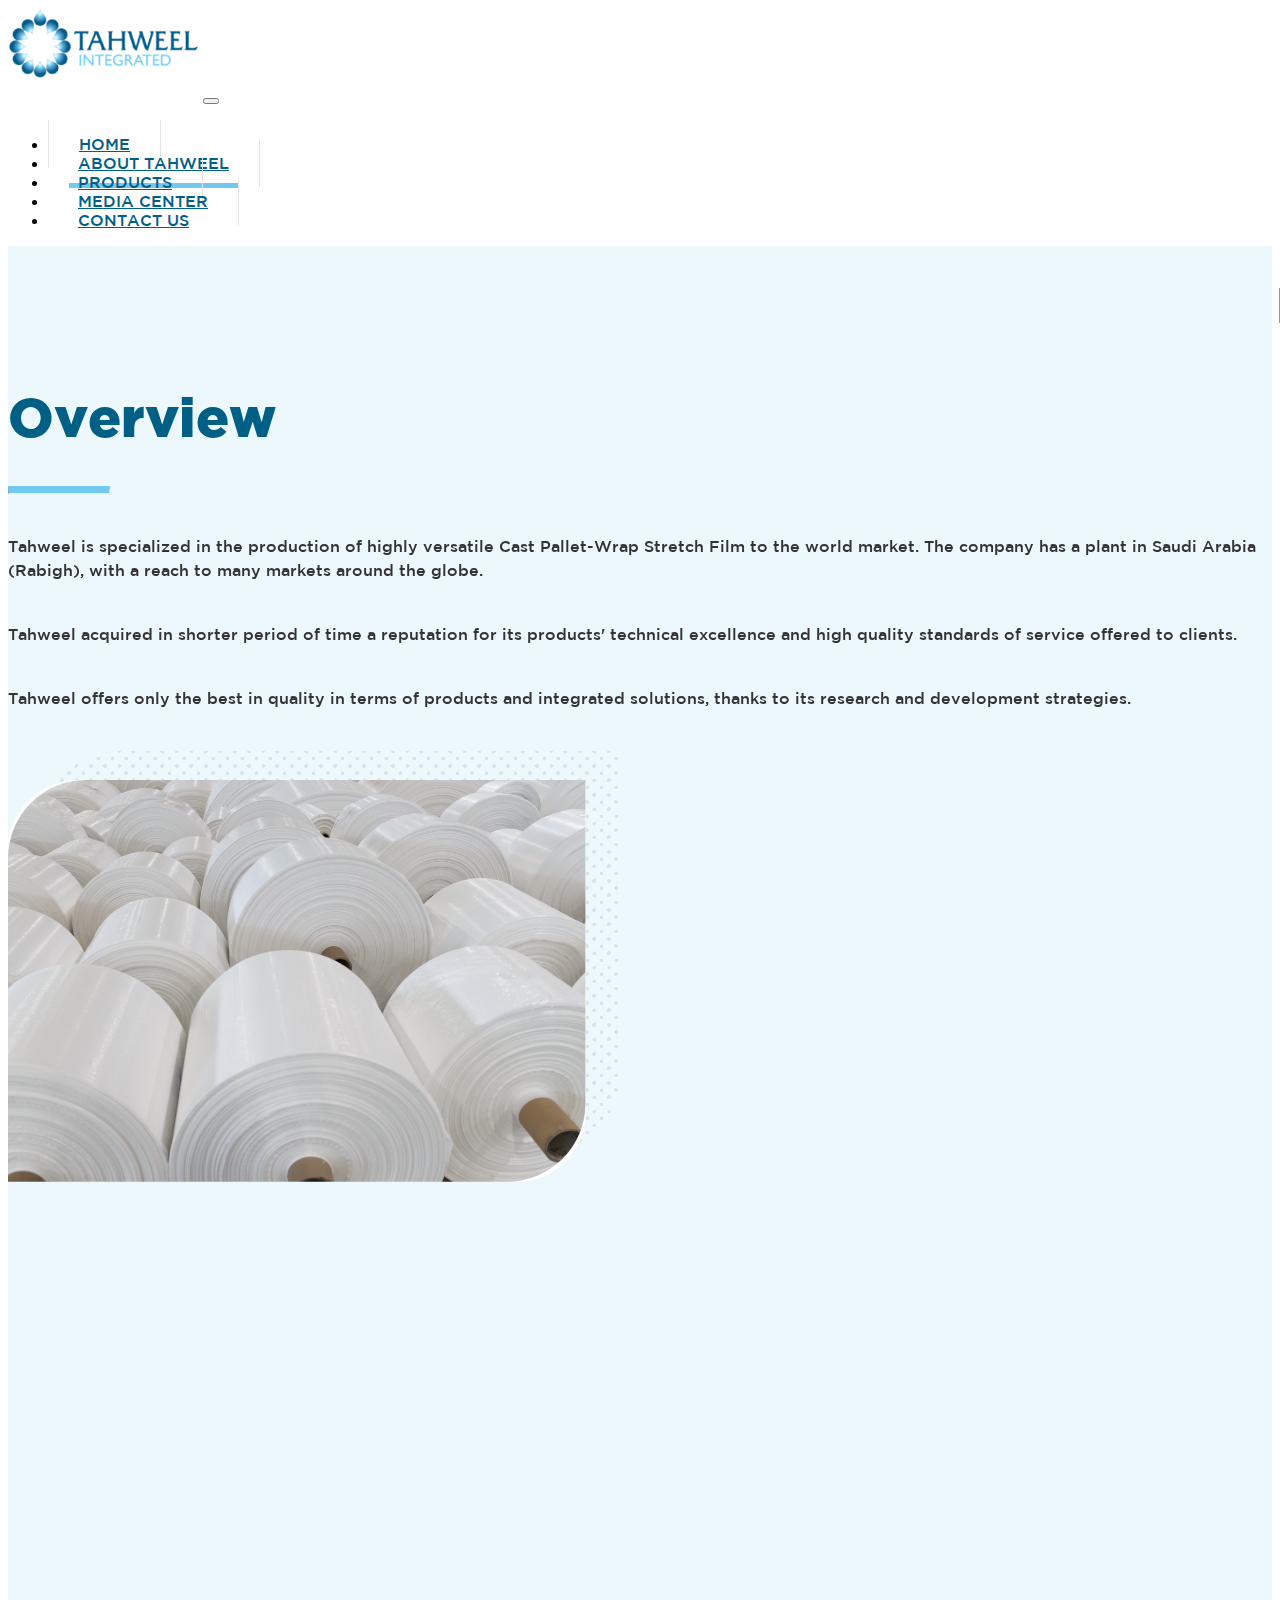
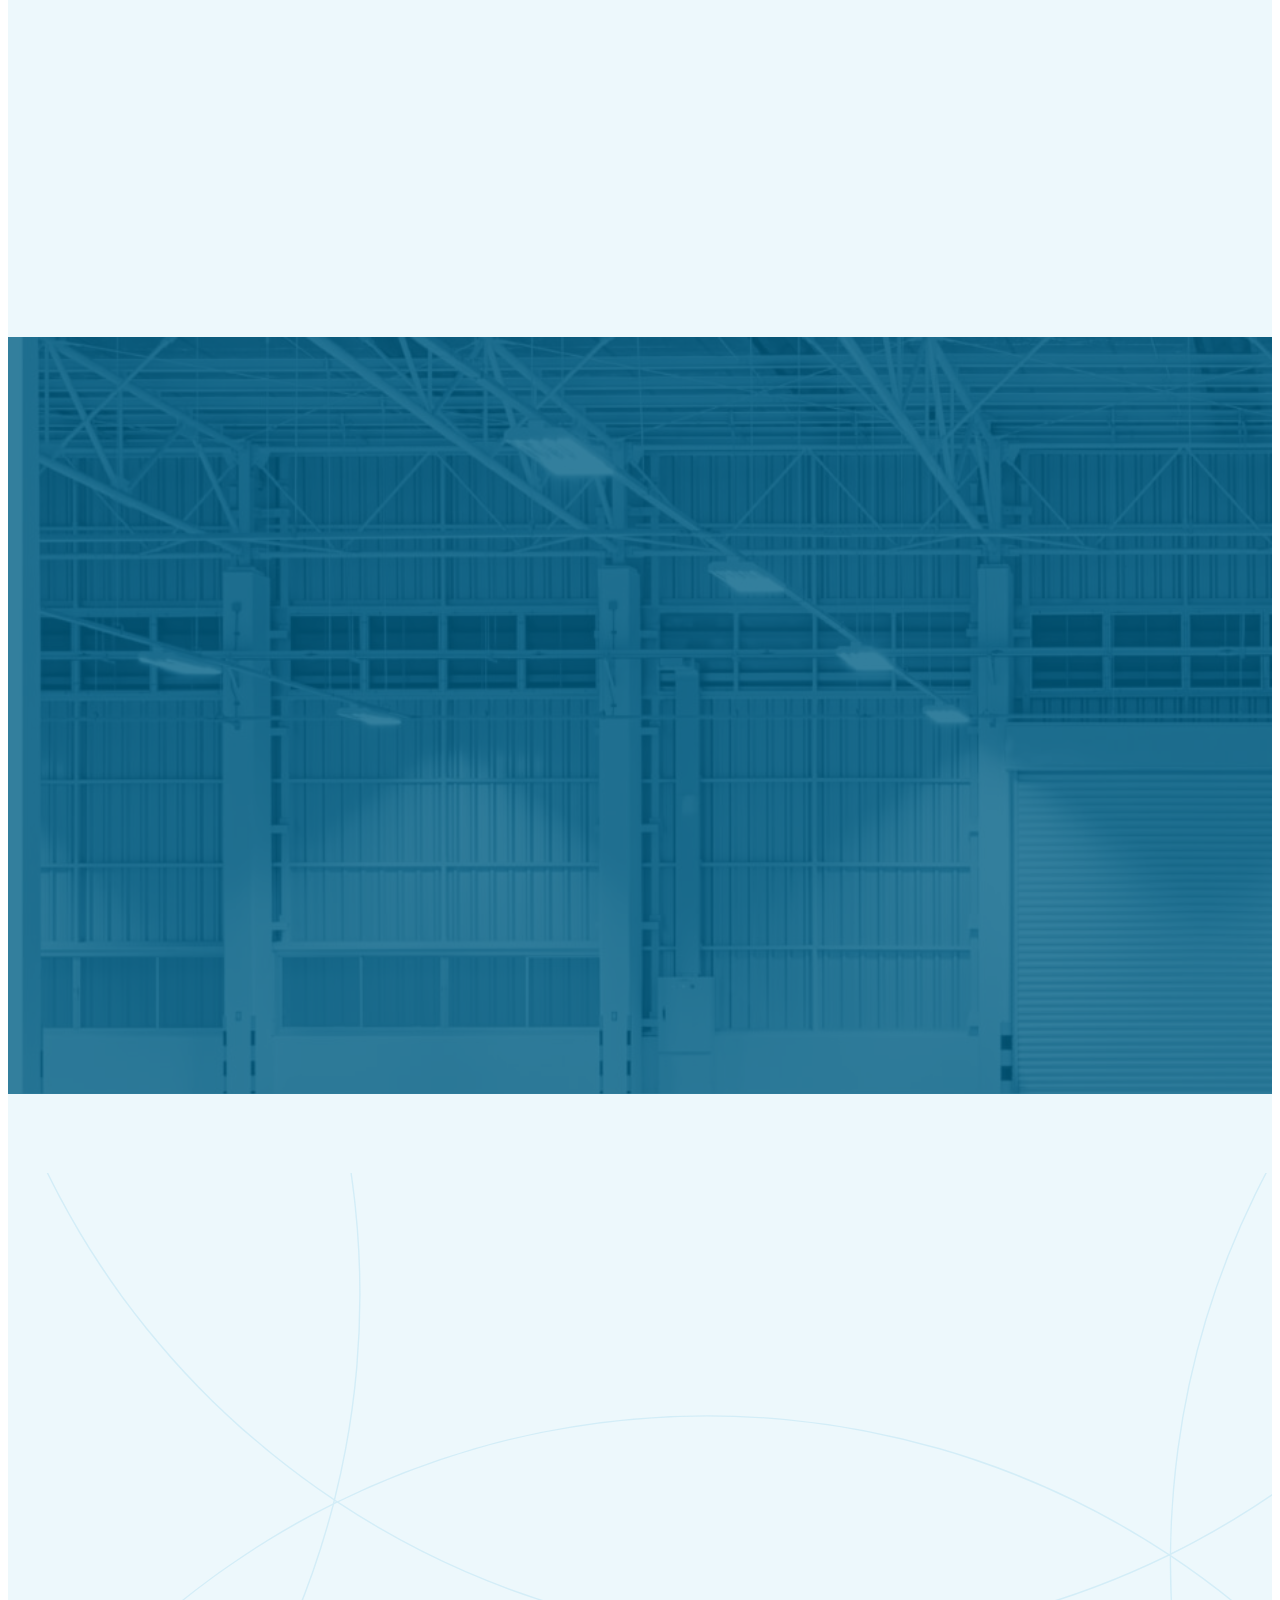
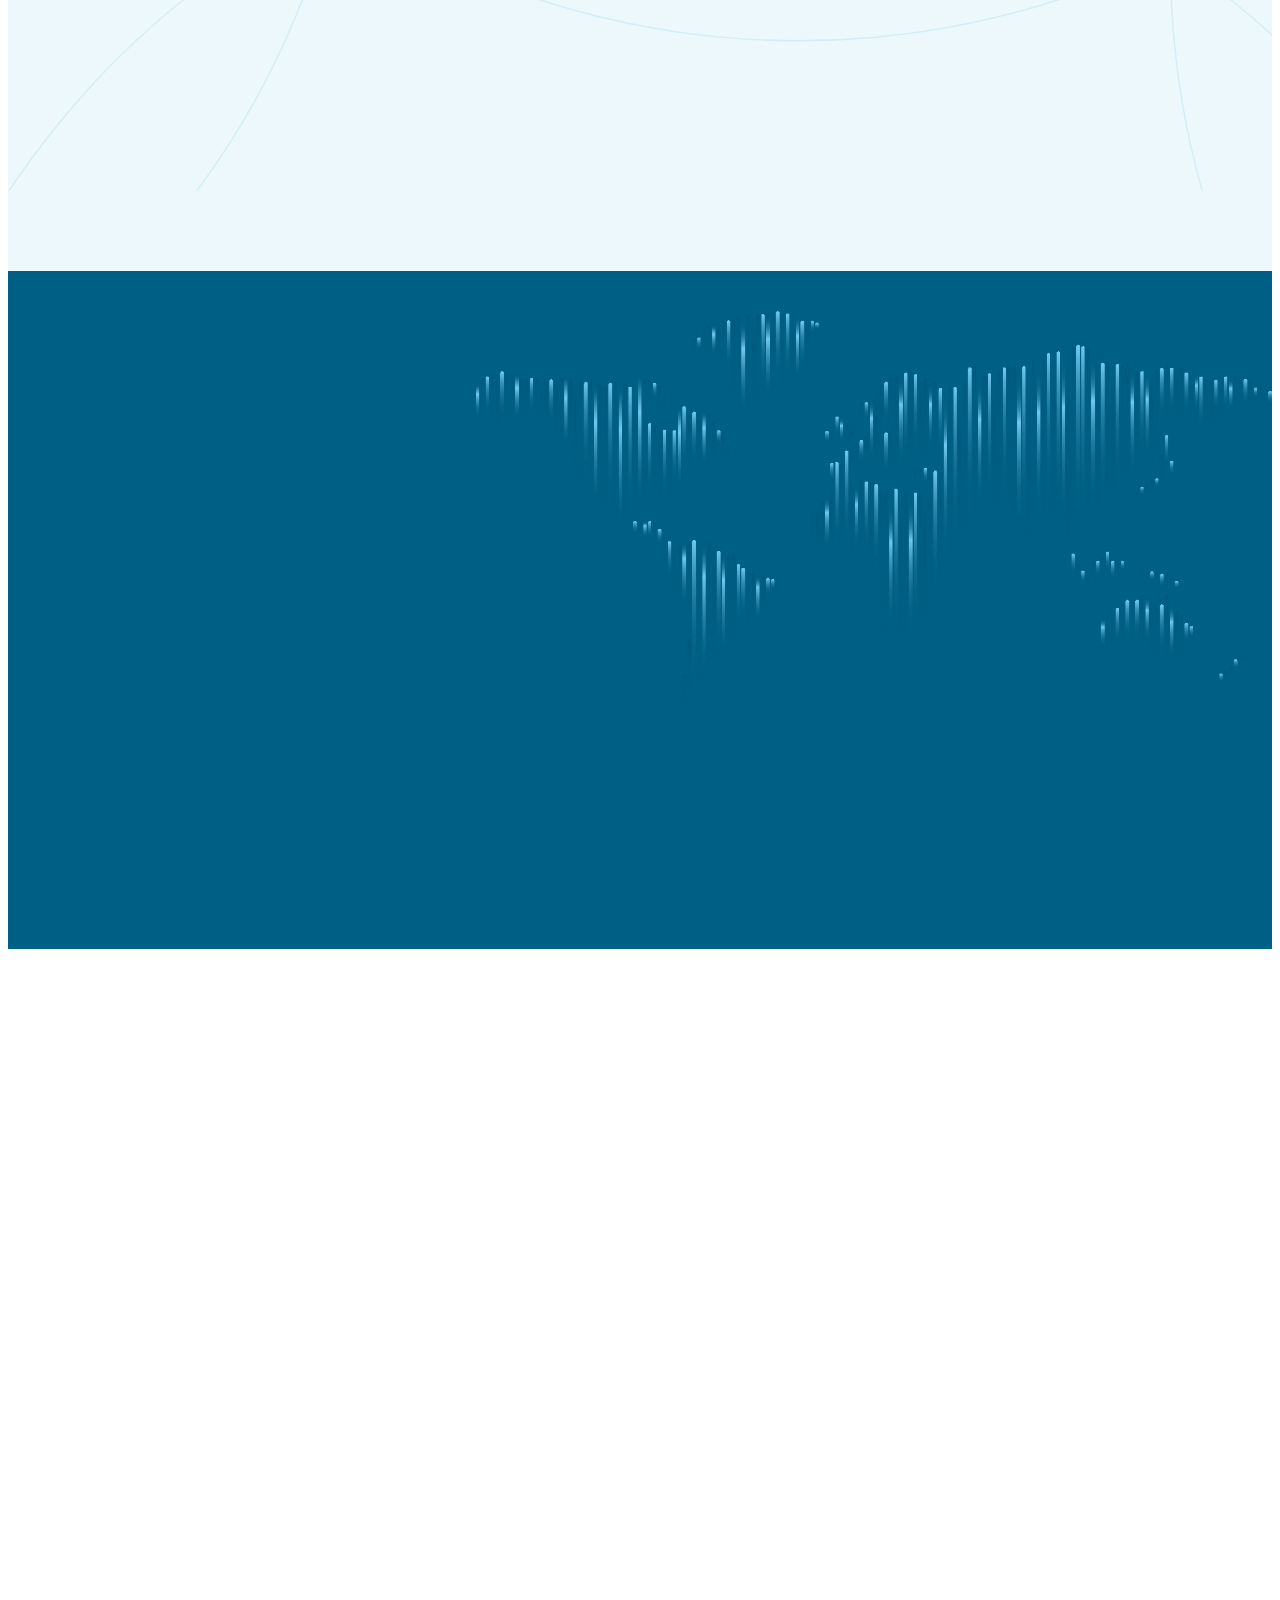
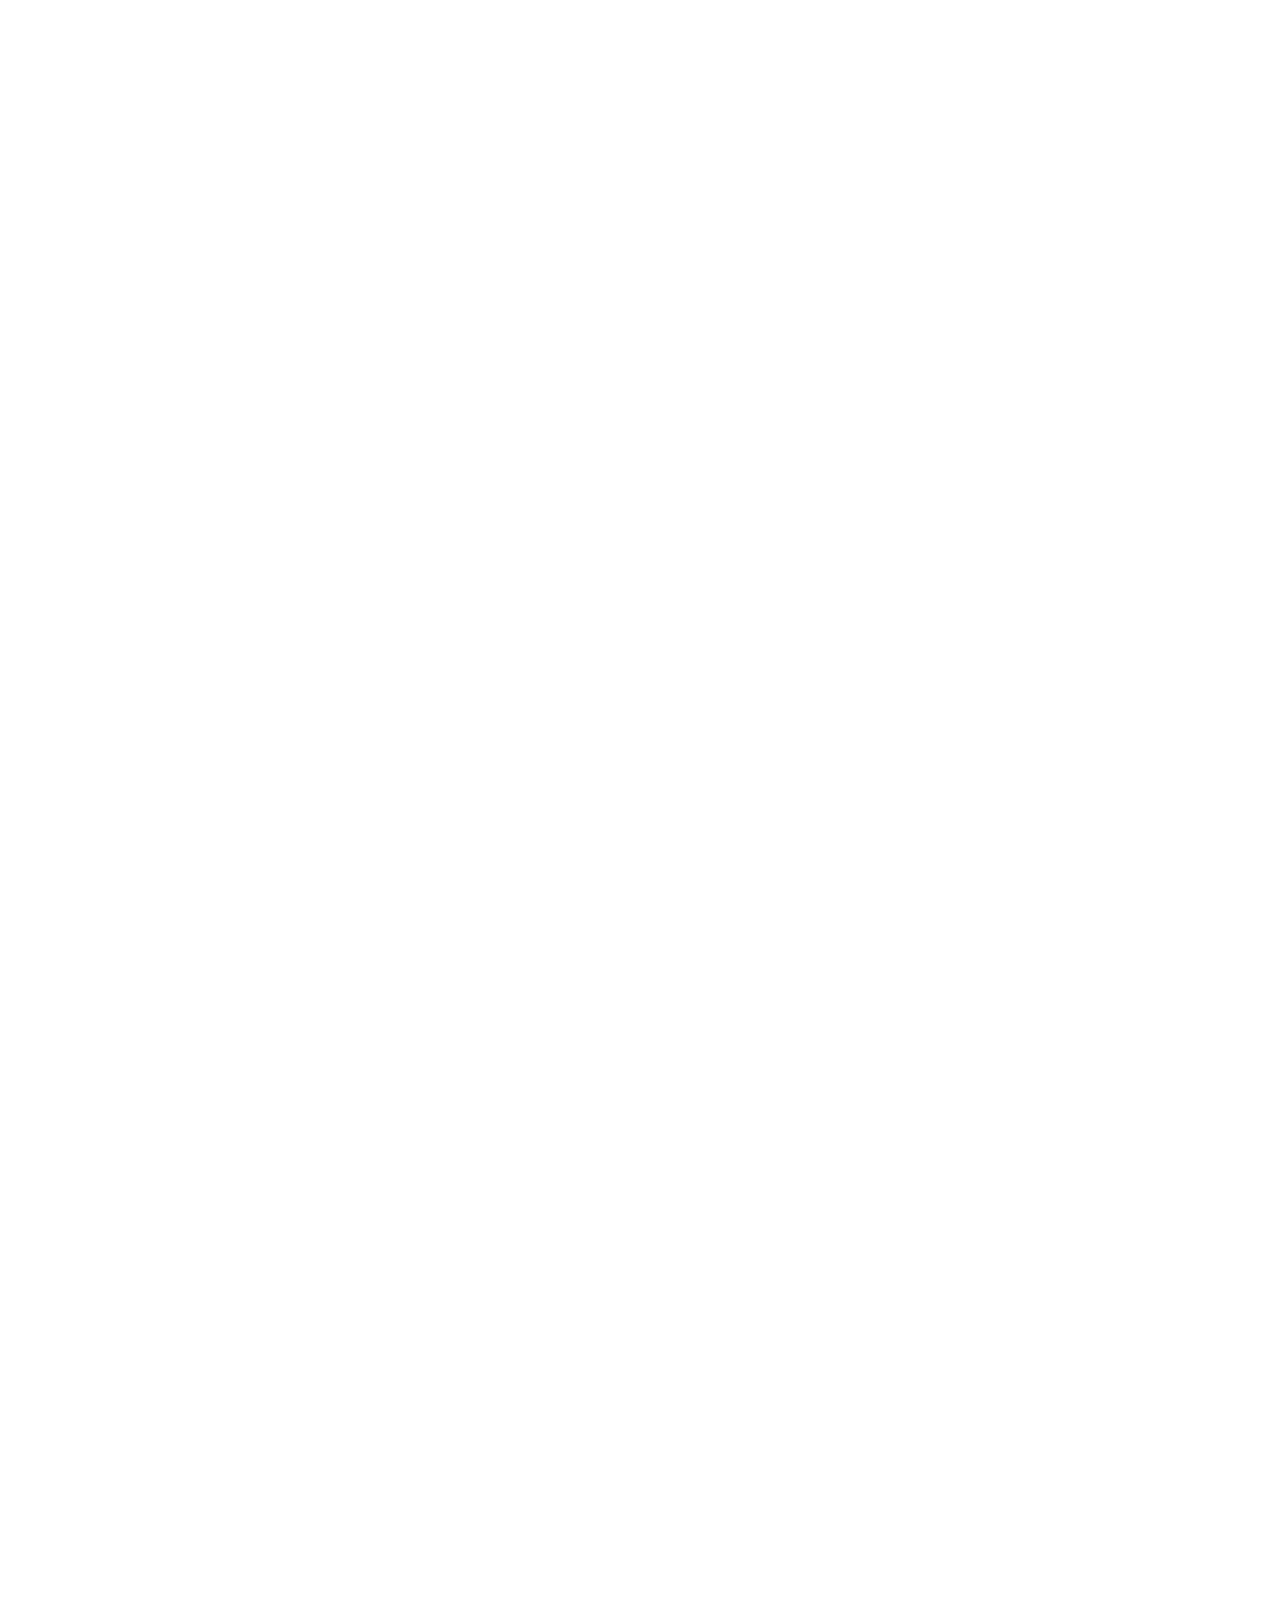
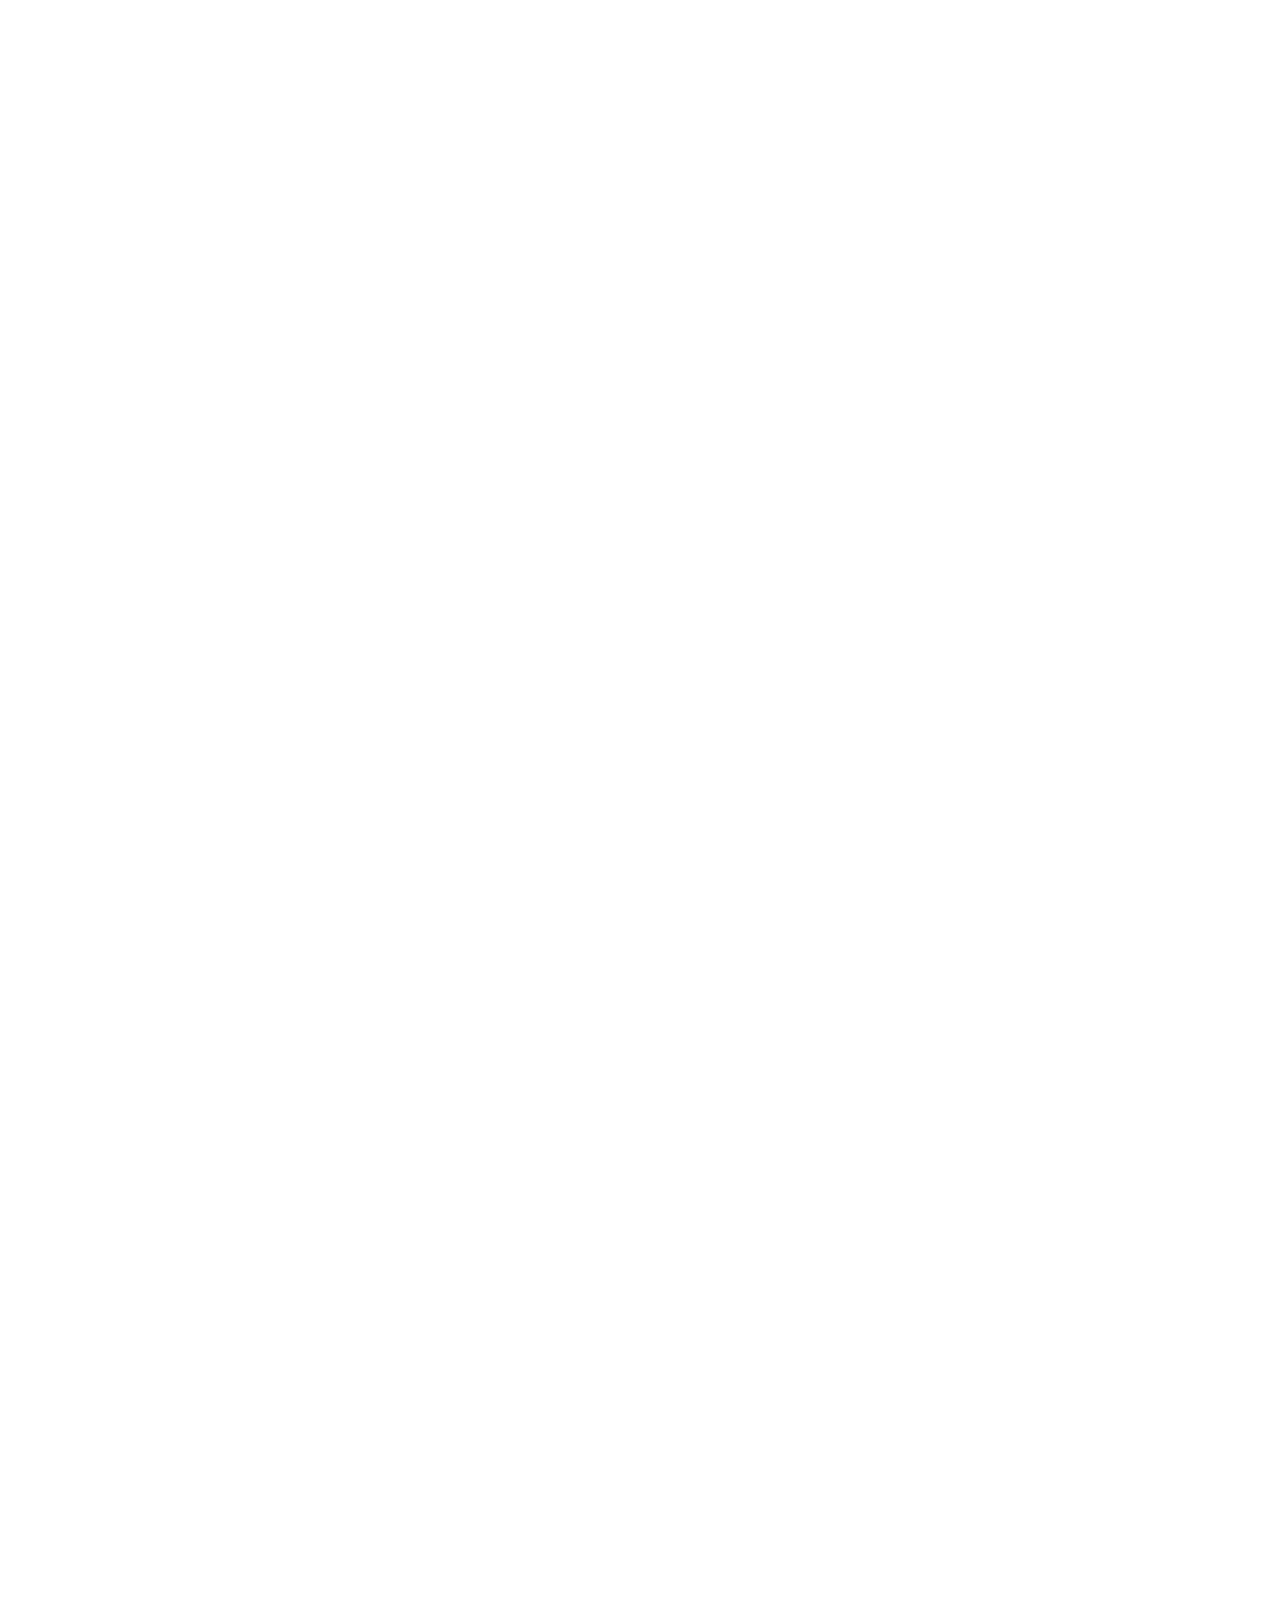
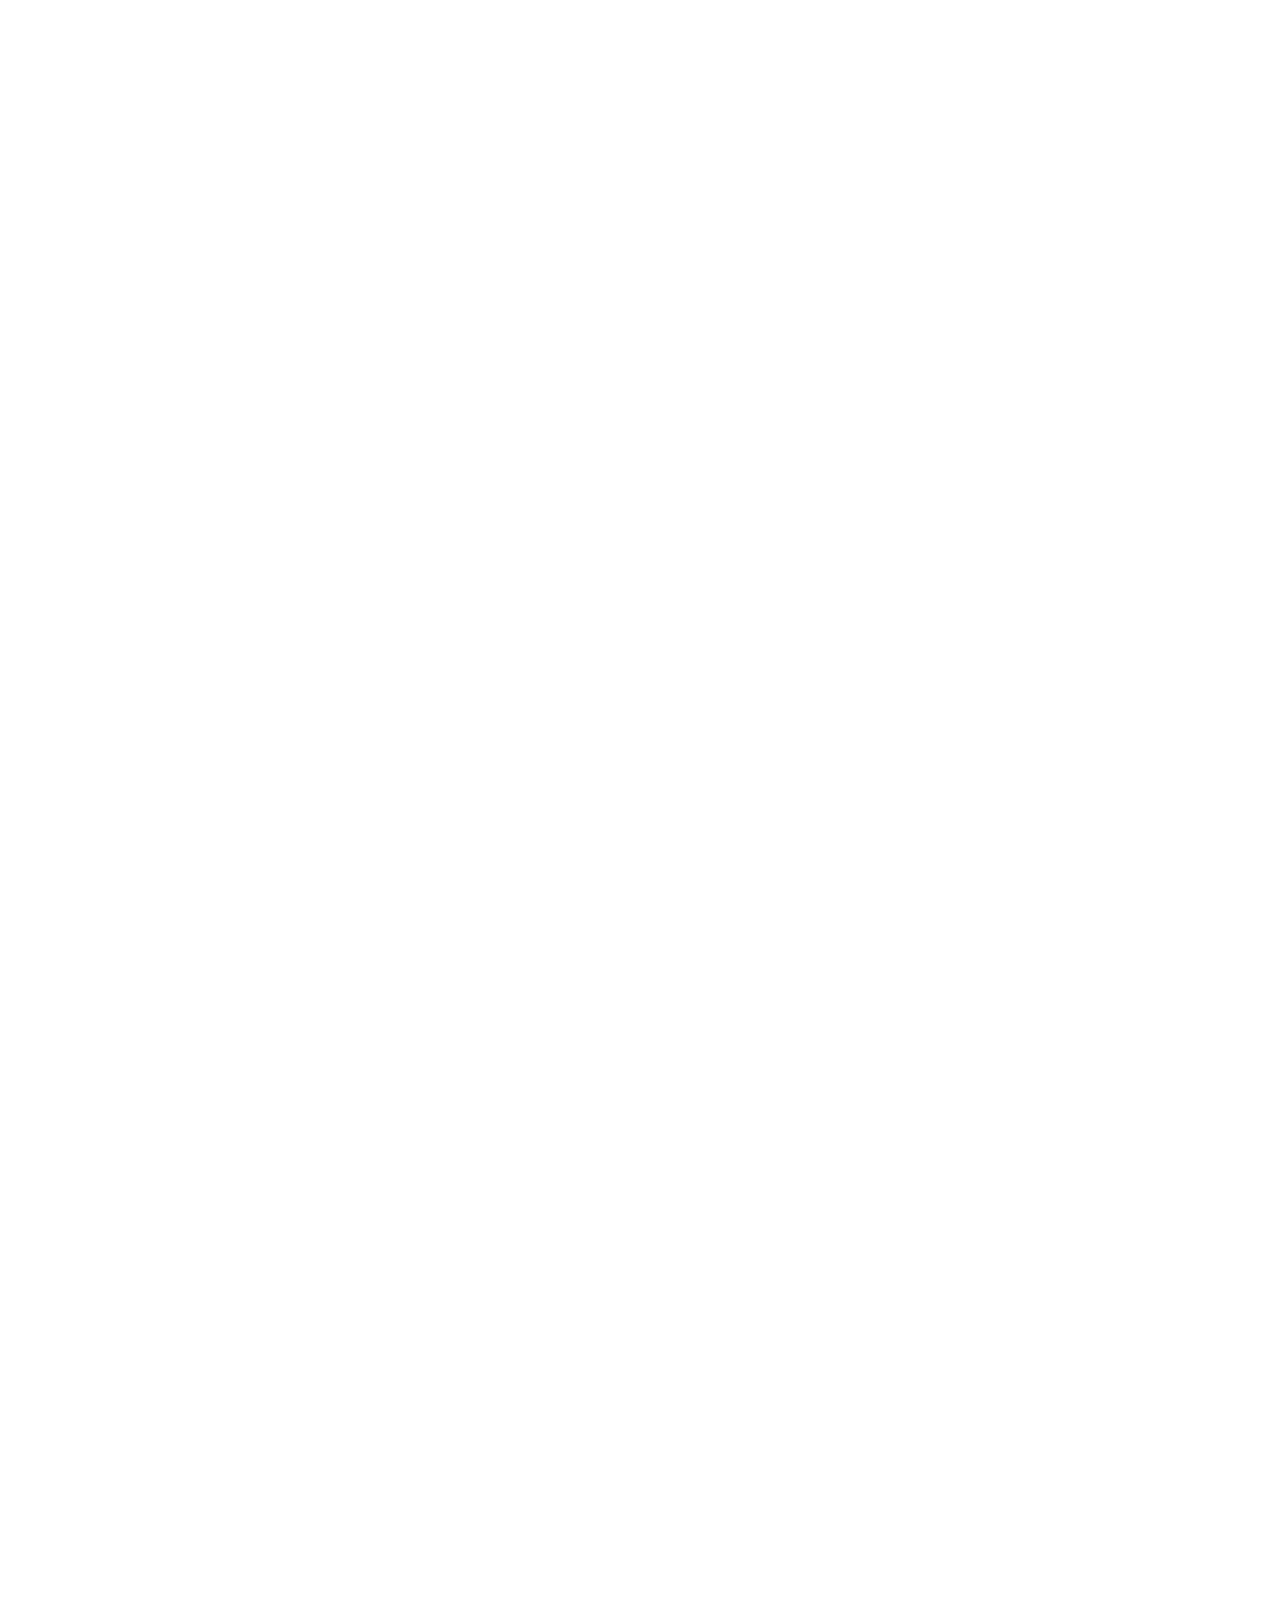
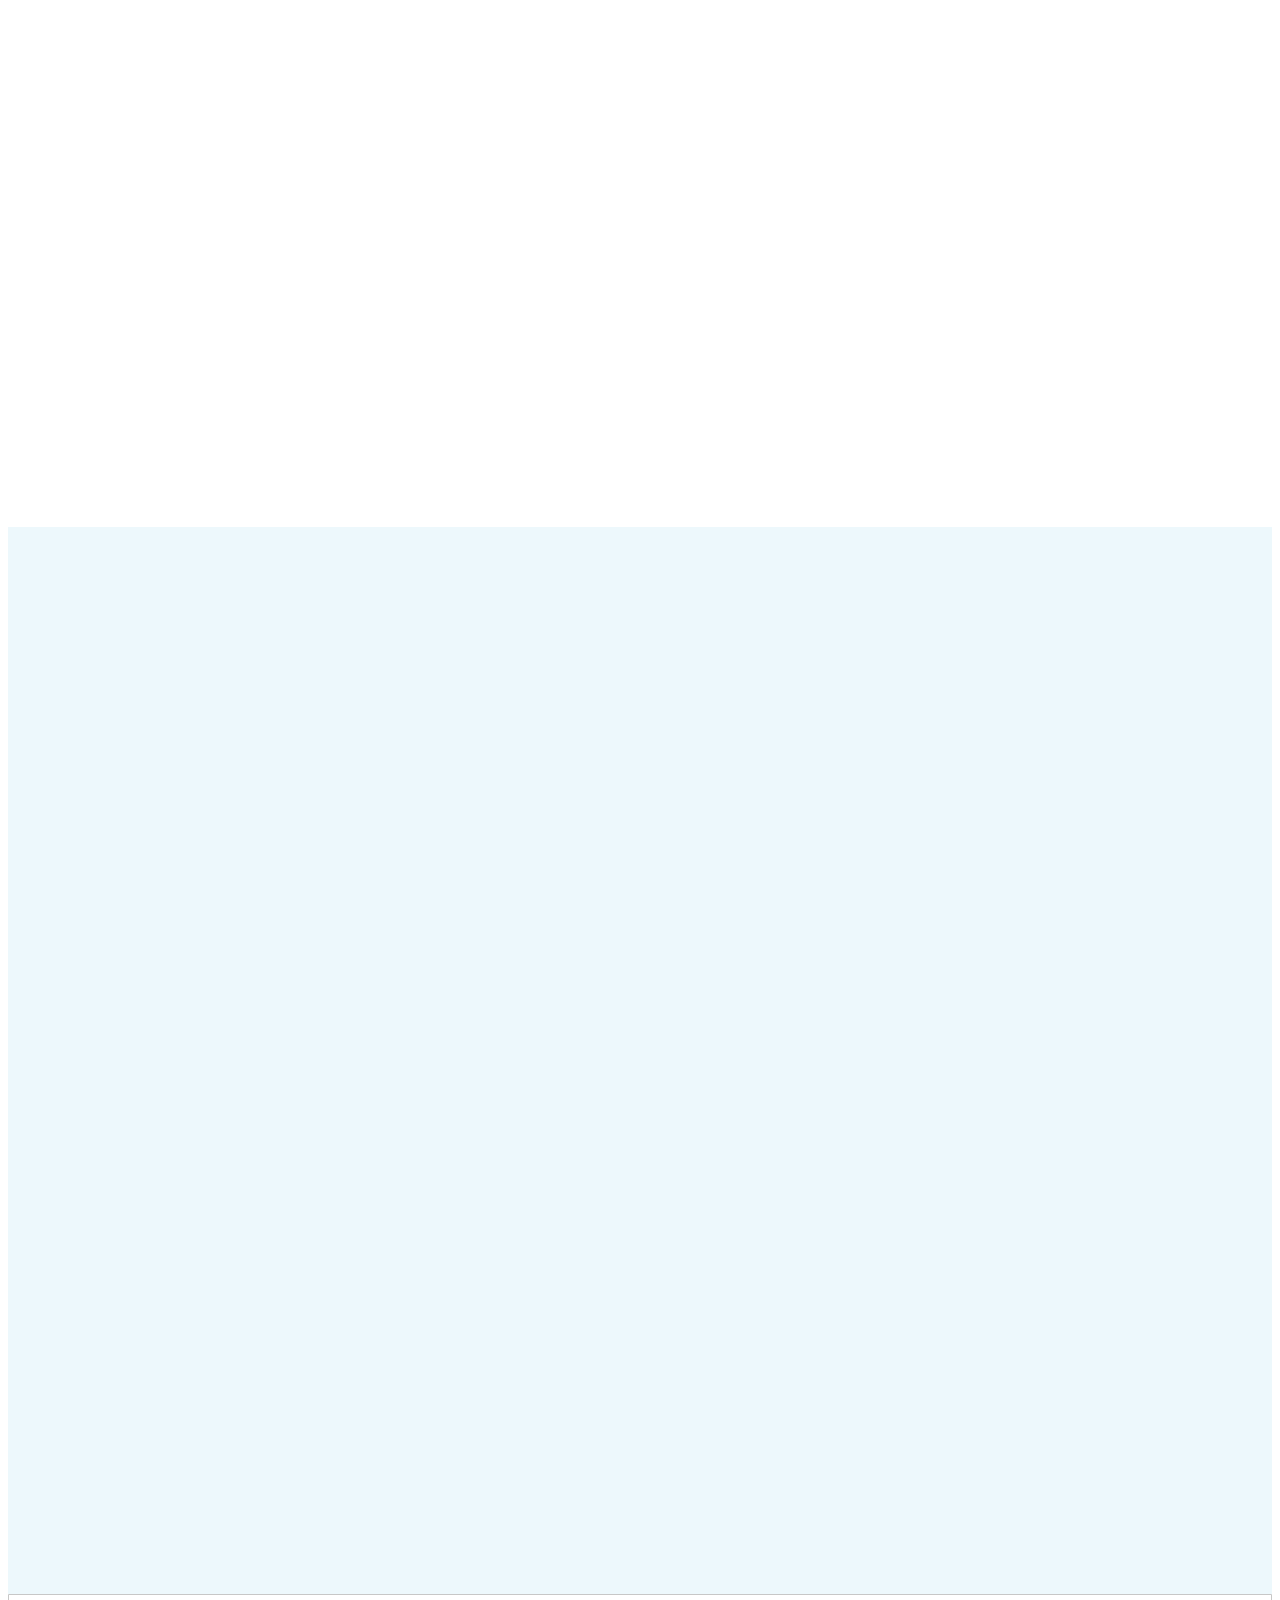
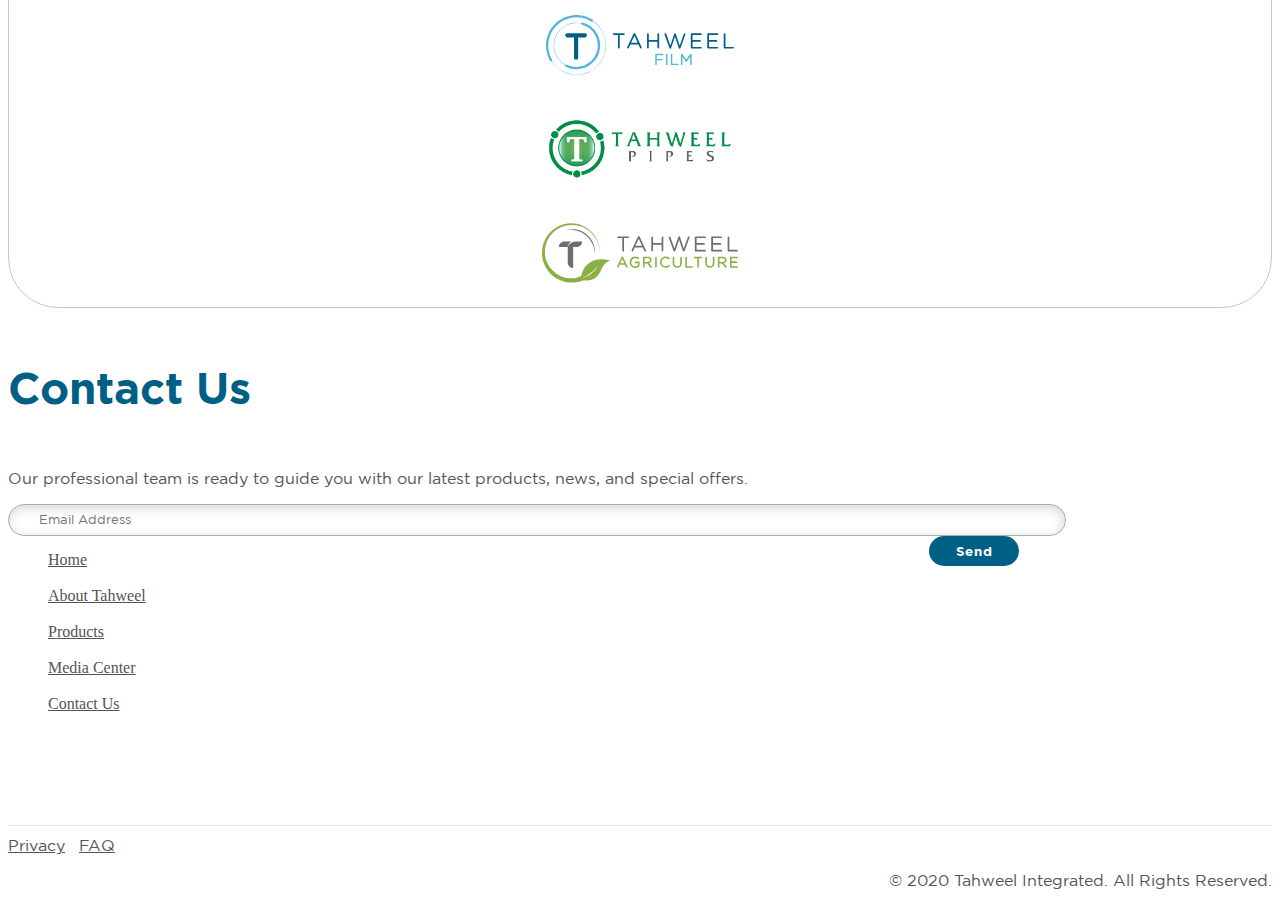
==== commit 707b5168: "psuh n1" ====
--- a/about.html
+++ b/about.html
@@ -40,7 +40,7 @@
                             <a class="nav-link" href="products.html">Products</a>
                             </li>    
                             <li class="nav-item">
-                                <a class="nav-link" href="#">Media Center</a>
+                                <a class="nav-link" href="media.html">Media Center</a>
                             </li>   
                             <li class="nav-item">
                                 <a class="nav-link" href="#">Contact Us</a>
@@ -82,7 +82,7 @@
                         <a class="mobile--menu__left__main__menu__navbar__item__link" href="products.html">Products</a>
                     </li>    
                     <li class="mobile--menu__left__main__menu__navbar__item">
-                        <a class="mobile--menu__left__main__menu__navbar__item__link" href="#">Media Center</a>
+                        <a class="mobile--menu__left__main__menu__navbar__item__link" href="media.html">Media Center</a>
                     </li>   
                     <li class="mobile--menu__left__main__menu__navbar__item">
                         <a class="mobile--menu__left__main__menu__navbar__item__link" href="#">Contact Us</a>
@@ -415,7 +415,7 @@
 								<li><a href="index.html">Home</a></li>
 								<li><a href="about.html">About Tahweel</a></li>
 								<li><a href="products.html">Products</a></li>
-								<li><a href="#">Media Center</a></li>
+								<li><a href="media.html">Media Center</a></li>
 								<li><a href="#">Contact Us</a></li>
 							</ul>
 						</div>
--- a/assets/css/style.css
+++ b/assets/css/style.css
@@ -153,10 +153,7 @@
   overflow: auto;
   transform: translate3d(-100%, 0, 0);
   -webkit-transform: translate3d(-100%, 0, 0);
-  -webkit-transition: -webkit-transform  2s ease;
-  transition: -webkit-transform  2s ease;
   transition: transform  2s ease;
-  transition: transform  2s ease, -webkit-transform  2s ease;
   -webkit-transition: transform  2s ease;
 }
 
@@ -227,10 +224,7 @@
 .mobile--menu__left__show__main.show--menu {
   transform: translate3d(0%, 0, 0);
   -webkit-transform: translate3d(0%, 0, 0);
-  -webkit-transition: -webkit-transform  2s ease;
-  transition: -webkit-transform  2s ease;
   transition: transform  2s ease;
-  transition: transform  2s ease, -webkit-transform  2s ease;
   -webkit-transition: transform  2s ease;
 }
 
@@ -247,9 +241,7 @@
 @media only screen and (min-width: 768px) {
   .header__menu .navbar-collapse {
     height: 100%;
-    -webkit-box-align: end;
-        -ms-flex-align: end;
-            align-items: flex-end;
+    align-items: flex-end;
   }
   .header__menu .navbar-collapse .navbar-nav li:first-child .nav-link {
     border-left: 1px solid #e5e5e5;
@@ -288,9 +280,7 @@
   }
   .header__menu .navbar-collapse {
     height: 100%;
-    -webkit-box-align: end;
-        -ms-flex-align: end;
-            align-items: flex-end;
+    align-items: flex-end;
   }
   .header__menu .navbar-collapse .navbar-nav li .nav-link {
     font-size: 21px;
@@ -375,7 +365,6 @@
 
 .footer__left__form__input {
   border-radius: 32px;
-  -webkit-box-shadow: inset -1px 3px 12px 0px rgba(46, 61, 73, 0.2) !important;
   box-shadow: inset -1px 3px 12px 0px rgba(46, 61, 73, 0.2) !important;
   padding: 7px 15px 7px 30px;
   border: 1px solid #ABABAB;
@@ -507,8 +496,6 @@
     font-size: 20px;
   }
   .footer__left__form {
-    width: -webkit-fit-content;
-    width: -moz-fit-content;
     width: fit-content;
   }
   .footer__left__form__input {
@@ -577,8 +564,6 @@
 
 .banner__text {
   background: rgba(80, 188, 229, 0.82);
-  width: -webkit-fit-content;
-  width: -moz-fit-content;
   width: fit-content;
   padding: 25px 10px 30px 50px;
 }
@@ -637,11 +622,7 @@
   z-index: 10;
   background-color: #91B544;
   border: 1px solid #91B544;
-  height: -webkit-fit-content;
-  height: -moz-fit-content;
   height: fit-content;
-  width: -webkit-fit-content;
-  width: -moz-fit-content;
   width: fit-content;
   top: auto;
   opacity: 1;
@@ -651,8 +632,7 @@
 }
 
 .banner .carousel-control-prev svg {
-  -webkit-transform: rotate(90deg);
-          transform: rotate(90deg);
+  transform: rotate(90deg);
 }
 
 .banner .carousel-control-prev:hover {
@@ -671,11 +651,7 @@
   z-index: 10;
   background-color: #91B544;
   border: 1px solid #91B544;
-  height: -webkit-fit-content;
-  height: -moz-fit-content;
   height: fit-content;
-  width: -webkit-fit-content;
-  width: -moz-fit-content;
   width: fit-content;
   top: auto;
   opacity: 1;
@@ -685,8 +661,7 @@
 }
 
 .banner .carousel-control-next svg {
-  -webkit-transform: rotate(-90deg);
-          transform: rotate(-90deg);
+  transform: rotate(-90deg);
 }
 
 .banner .carousel-control-next:hover {
@@ -698,8 +673,7 @@
 
 .banner__img {
   max-height: 900px;
-  -o-object-fit: cover;
-     object-fit: cover;
+  object-fit: cover;
 }
 
 .slide-3 .banner__text {
@@ -894,11 +868,8 @@
 }
 
 .home--why__tab {
-  display: -webkit-box;
-  display: -ms-flexbox;
   display: flex;
-  -ms-flex-wrap: wrap;
-      flex-wrap: wrap;
+  flex-wrap: wrap;
   border-bottom: none;
 }
 
@@ -921,7 +892,6 @@
 }
 
 .home--why__tab__nav--link.active .why__arrow svg {
-  -webkit-transform: rotate(180deg);
   transform: rotate(180deg);
   transition: 1s;
   -webkit-transition: 1s;
@@ -934,11 +904,7 @@
   margin-top: 40px;
   padding-right: 30px;
   padding-bottom: 10px;
-  min-width: -webkit-fit-content;
-  min-width: -moz-fit-content;
   min-width: fit-content;
-  min-height: -webkit-fit-content;
-  min-height: -moz-fit-content;
   min-height: fit-content;
 }
 
@@ -956,11 +922,7 @@
   margin-top: 40px;
   width: 50%;
   height: 32%;
-  min-width: -webkit-fit-content;
-  min-width: -moz-fit-content;
   min-width: fit-content;
-  min-height: -webkit-fit-content;
-  min-height: -moz-fit-content;
   min-height: fit-content;
 }
 
@@ -1013,11 +975,7 @@
   font-size: 32px;
   padding-right: 30px;
   padding-bottom: 10px;
-  min-width: -webkit-fit-content;
-  min-width: -moz-fit-content;
   min-width: fit-content;
-  min-height: -webkit-fit-content;
-  min-height: -moz-fit-content;
   min-height: fit-content;
   white-space: pre-line;
   transition: 1s;
@@ -1187,8 +1145,7 @@
   }
   .banner__img {
     min-height: 410px;
-    -o-object-fit: cover;
-       object-fit: cover;
+    object-fit: cover;
   }
   .home--about__content__text {
     font-size: 14px;
@@ -1699,6 +1656,14 @@
   }
 }
 
+.slick-slide {
+  outline: none;
+}
+
+.slick-slide a:focus {
+  outline: none;
+}
+
 .products {
   background-color: #edf8fc;
   background-image: url("../img/Product/Texture.svg");
@@ -1711,11 +1676,7 @@
   z-index: 10;
   background-color: #91B544;
   border: 1px solid #91B544;
-  height: -webkit-fit-content;
-  height: -moz-fit-content;
   height: fit-content;
-  width: -webkit-fit-content;
-  width: -moz-fit-content;
   width: fit-content;
   top: 0;
   opacity: 1;
@@ -1742,7 +1703,6 @@
 }
 
 .products .slick--slider--arrow.slick-next svg {
-  -webkit-transform: rotate(-90deg);
   transform: rotate(-90deg);
 }
 
@@ -1755,7 +1715,6 @@
 }
 
 .products .slick--slider--arrow.slick-prev svg {
-  -webkit-transform: rotate(90deg);
   transform: rotate(90deg);
 }
 
@@ -1897,6 +1856,22 @@
   fill: #50B7E0;
 }
 
+.products .products--packaging__all {
+  position: relative;
+}
+
+.products .products--packaging__all::before {
+  content: '';
+  background-image: url("../img/lines/Group 40.png");
+  position: absolute;
+  width: 120px;
+  height: 50px;
+  background-repeat: no-repeat;
+  background-size: 100%;
+  left: 0px;
+  bottom: 87px;
+}
+
 .products .products--agriculture {
   padding-bottom: 120px;
 }
@@ -1922,8 +1897,40 @@
   fill: #8CB044;
 }
 
+.products .products--agriculture__all {
+  position: relative;
+}
+
+.products .products--agriculture__all::before {
+  content: '';
+  background-image: url("../img/lines/Line 6.png");
+  position: absolute;
+  width: 85px;
+  height: 50px;
+  background-repeat: no-repeat;
+  background-size: 100%;
+  left: 636px;
+  bottom: 45px;
+}
+
 .products .products--pipes {
   padding-top: 100px;
+}
+
+.products .products--pipes__all {
+  position: relative;
+}
+
+.products .products--pipes__all::before {
+  content: '';
+  background-image: url("../img/lines/Group 40.png");
+  position: absolute;
+  width: 120px;
+  height: 50px;
+  background-repeat: no-repeat;
+  background-size: 100%;
+  right: 80px;
+  bottom: 45px;
 }
 
 .products .products--pipes__left__line {
@@ -1936,8 +1943,6 @@
 }
 
 .products .products--pipes__right__content {
-  width: -webkit-fit-content;
-  width: -moz-fit-content;
   width: fit-content;
   position: relative;
 }
@@ -1973,8 +1978,8 @@
 }
 
 .products .products--pipes__right__content__info__link:hover {
-  border-color: #91b544;
-  background: #91b544;
+  border-color: #008E45;
+  background: #008E45;
   transition: opacity 1s;
   -webkit-transition: opacity 1s;
   text-decoration: none;
@@ -2011,6 +2016,9 @@
   }
   .products--pipes__left__title {
     line-height: 72px;
+  }
+  .products--agriculture__left__link {
+    margin-top: 165px !important;
   }
 }
 
@@ -2026,11 +2034,429 @@
     padding: 15px 30px;
     font-size: 13px;
   }
+  .products .products--agriculture__all {
+    position: relative;
+  }
+  .products .products--agriculture__all::before {
+    left: 0px;
+    bottom: 45px;
+  }
 }
 
 @media only screen and (max-width: 767px) {
   .products .product--content {
     padding-top: 30px;
   }
+  .products .products--industries__left__text {
+    margin-bottom: 0;
+  }
+  .products .products--pipes__right__content {
+    margin-top: 50px;
+  }
+  .products .products--pipes__all::before {
+    content: '';
+    background-image: url("../img/lines/Group 40.png");
+    position: absolute;
+    width: 120px;
+    height: 50px;
+    background-repeat: no-repeat;
+    background-size: 100%;
+    right: 100%;
+    left: 0px;
+    bottom: 25px;
+  }
+}
+
+.media {
+  background: #edf8fc;
+  background-image: url("../img/Media/Texture.svg");
+  background-size: 100%;
+  padding-top: 60px;
+  padding-bottom: 100px;
+}
+
+.media__title {
+  color: #333333;
+}
+
+.media__title__line {
+  margin-top: 20px;
+}
+
+.media .media--slider {
+  margin-top: 100px;
+}
+
+.media .media--slider .slick--slider--arrow {
+  bottom: 30px;
+  color: #fff;
+  z-index: 10;
+  background-color: #91B544;
+  border: 1px solid #91B544;
+  height: fit-content;
+  width: fit-content;
+  top: 0;
+  opacity: 1;
+  padding: 15px 15px;
+  min-height: 48px;
+  min-width: 48px;
+  position: absolute;
+}
+
+.media .media--slider .slick--slider--arrow svg {
+  font-size: 16px;
+}
+
+.media .media--slider .slick--slider--arrow svg path {
+  fill: #ffffff;
+}
+
+.media .media--slider .slick--slider--arrow.slick-next {
+  position: absolute;
+  bottom: 0;
+  top: 117%;
+  right: 0;
+  left: auto;
+}
+
+.media .media--slider .slick--slider--arrow.slick-next svg {
+  transform: rotate(-90deg);
+}
+
+.media .media--slider .slick--slider--arrow.slick-prev {
+  position: absolute;
+  bottom: 0;
+  top: 117%;
+  right: 58px;
+  left: auto;
+}
+
+.media .media--slider .slick--slider--arrow.slick-prev svg {
+  transform: rotate(90deg);
+}
+
+.media .media--slider .slick--slider--arrow::before {
+  content: none;
+}
+
+.media .media--slider .slick--slider--arrow:hover {
+  background-color: transparent;
+}
+
+.media .media--slider .slick--slider--arrow:hover svg path {
+  fill: #91B544;
+}
+
+.media .media--slider .slick-slide {
+  margin-left: 15px;
+  margin-right: 15px;
+}
+
+.media .media--slider .slick-list {
+  margin-left: -15px;
+  margin-right: -15px;
+}
+
+.media .media--slider__slide__info {
+  position: relative;
+}
+
+.media .media--slider__slide__info__text {
+  width: 100%;
+  height: 100%;
+  position: absolute;
+  top: 0;
+  padding-left: 30px;
+  padding-top: 195px;
+  margin-top: 0px;
+  text-align: left;
+  left: 0;
+  margin: 0;
+  background: rgba(0, 90, 128, 0.7);
+  color: #fff;
+  font-family: GothamBlackRegular;
+  font-size: 0;
+  padding-right: 30px;
+  padding-bottom: 10px;
+  min-width: fit-content;
+  min-height: fit-content;
+  white-space: pre-line;
+  transition: 1s;
+  -webkit-transition: 1s;
+  display: flex;
+}
+
+.media .media--slider__slide__info__text h2 {
+  font-family: GothamBlackRegular;
+  width: fit-content;
+}
+
+.media .media--slider__slide__info__text p {
+  font-family: GothamMediumRegular;
+  font-size: 22px;
+  white-space: pre-line;
+}
+
+.media .media--slider__slide__info__icon {
+  position: absolute;
+  color: #fff;
+  bottom: 30px;
+  right: 30px;
+  z-index: 10;
+  border: none;
+  padding: 11px 15px;
+  background-color: #71C9F0;
+}
+
+.media .media--slider__slide__info.active .slider--icon {
+  background-color: #8CB044;
+  transform: rotate(180deg);
+}
+
+.media .media--slider__slide__info.active .slider--text {
+  padding-top: 0;
+  margin-top: 195px;
+  width: 70%;
+  height: 41%;
+  min-width: fit-content;
+  min-height: fit-content;
+}
+
+.media .media--slider__slide__info:hover .slider--icon {
+  background-color: #8CB044;
+  transform: rotate(180deg);
+}
+
+.media .media--slider__slide__info:hover .slider--text {
+  padding-top: 0;
+  margin-top: 195px;
+  width: 70%;
+  height: 41%;
+  min-width: fit-content;
+  min-height: fit-content;
+}
+
+.media .media--slider__bottom__info {
+  margin-top: 200px;
+}
+
+.media .media--slider__bottom__info__title {
+  font-family: GothamBlackRegular;
+  color: #005A80;
+}
+
+.media .media--slider__bottom__info__date {
+  font-family: GothamMediumRegular;
+  color: #005A80;
+  text-align: right;
+  font-size: 16px;
+}
+
+.media .media--slider__bottom__info__text {
+  font-family: GothamMediumRegular;
+  color: #005A80;
+  font-size: 16px;
+  white-space: pre-line;
+}
+
+@media only screen and (min-width: 1800px) {
+  .media {
+    padding-top: 136px;
+    padding-bottom: 160px;
+  }
+  .media__title {
+    line-height: 66px;
+  }
+  .media .media--slider .slick-slide {
+    margin-left: 15px;
+    margin-right: 15px;
+  }
+  .media .media--slider .slick-list {
+    margin-left: -15px;
+    margin-right: -15px;
+  }
+  .media .media--slider__slide__info__text h2 {
+    line-height: 1;
+    margin-bottom: 0;
+    font-size: 67px;
+  }
+  .media .media--slider__slide__info__icon {
+    padding: 30px 32px;
+    font-size: 25px;
+    line-height: 1;
+  }
+  .media .media--slider__bottom__info__title {
+    font-size: 67px;
+    line-height: 72px;
+  }
+  .media .media--slider__bottom__info__date {
+    font-size: 22px;
+  }
+  .media .media--slider__bottom__info__text {
+    font-size: 22px;
+  }
+  .media .media--slider .slick--slider--arrow {
+    padding: 24px 22px;
+    min-height: 71px;
+    min-width: 71px;
+  }
+  .media .media--slider .slick--slider--arrow svg {
+    font-size: 20px;
+  }
+  .media .media--slider .slick--slider--arrow.slick-prev {
+    right: 90px;
+  }
+}
+
+@media only screen and (max-width: 1799px) {
+  .media .media--slider__slide__info {
+    position: relative;
+  }
+  .media .media--slider__slide__info__text {
+    padding-top: 130px;
+    margin-top: 0px;
+  }
+  .media .media--slider__slide__info__text p {
+    font-size: 16px;
+  }
+  .media .media--slider__slide__info.active .slider--text {
+    padding-top: 0;
+    margin-top: 130px;
+    width: 70%;
+    height: 41%;
+    min-width: fit-content;
+    min-height: fit-content;
+  }
+  .media .media--slider__slide__info:hover .slider--text {
+    padding-top: 0;
+    margin-top: 130px;
+    width: 70%;
+    height: 41%;
+    min-width: fit-content;
+    min-height: fit-content;
+  }
+}
+
+@media only screen and (max-width: 1199px) {
+  .media .media--slider__slide__info__text {
+    padding-top: 105px;
+    margin-top: 0px;
+  }
+  .media .media--slider__slide__info__text p {
+    font-size: 16px;
+  }
+  .media .media--slider__slide__info.active .slider--text {
+    padding-top: 0;
+    margin-top: 105px;
+    width: 70%;
+    height: 41%;
+    min-width: fit-content;
+    min-height: fit-content;
+  }
+  .media .media--slider__slide__info:hover .slider--text {
+    padding-top: 0;
+    margin-top: 105px;
+    width: 70%;
+    height: 41%;
+    min-width: fit-content;
+    min-height: fit-content;
+  }
+}
+
+@media only screen and (max-width: 991px) {
+  .media .media--slider__slide__info__text {
+    padding-top: 200px;
+    margin-top: 0px;
+  }
+  .media .media--slider__slide__info__text p {
+    font-size: 16px;
+  }
+  .media .media--slider__slide__info.active .slider--text {
+    padding-top: 0;
+    margin-top: 200px;
+    width: 70%;
+    height: 33%;
+    min-width: fit-content;
+    min-height: fit-content;
+  }
+  .media .media--slider__slide__info:hover .slider--text {
+    padding-top: 0;
+    margin-top: 200px;
+    width: 70%;
+    height: 33%;
+    min-width: fit-content;
+    min-height: fit-content;
+  }
+}
+
+@media only screen and (max-width: 767px) {
+  .media .media--slider__slide__info__text {
+    padding-top: 105px;
+    margin-top: 0px;
+  }
+  .media .media--slider__slide__info__text p {
+    font-size: 14px;
+  }
+  .media .media--slider__slide__info.active .slider--text {
+    padding-top: 0;
+    margin-top: 105px;
+    width: 70%;
+    height: 41%;
+    min-width: fit-content;
+    min-height: fit-content;
+  }
+  .media .media--slider__slide__info:hover .slider--text {
+    padding-top: 0;
+    margin-top: 105px;
+    width: 70%;
+    height: 41%;
+    min-width: fit-content;
+    min-height: fit-content;
+  }
+  .media .media--slider__bottom__info__date {
+    text-align: left;
+    font-size: 14px;
+  }
+  .media .media--slider__bottom__info__text {
+    font-size: 14px;
+  }
+}
+
+@media only screen and (max-width: 450px) {
+  .media .media--slider__slide__info__text {
+    padding-left: 10px;
+    padding-right: 10px;
+    padding-top: 15px;
+    margin-top: 0px;
+  }
+  .media .media--slider__slide__info__text p {
+    font-size: 13px;
+  }
+  .media .media--slider__slide__info__text h2 {
+    font-size: 16px;
+  }
+  .media .media--slider__slide__info.active .slider--text {
+    padding-top: 0;
+    margin-top: 15px;
+    width: 70%;
+    height: 41%;
+    min-width: fit-content;
+    min-height: fit-content;
+  }
+  .media .media--slider__slide__info:hover .slider--text {
+    padding-top: 0;
+    margin-top: 15px;
+    width: 70%;
+    height: 41%;
+    min-width: fit-content;
+    min-height: fit-content;
+  }
+  .media .media--slider__bottom__info__date {
+    text-align: left;
+    font-size: 14px;
+  }
+  .media .media--slider__bottom__info__text {
+    font-size: 14px;
+  }
 }
 /*# sourceMappingURL=style.css.map */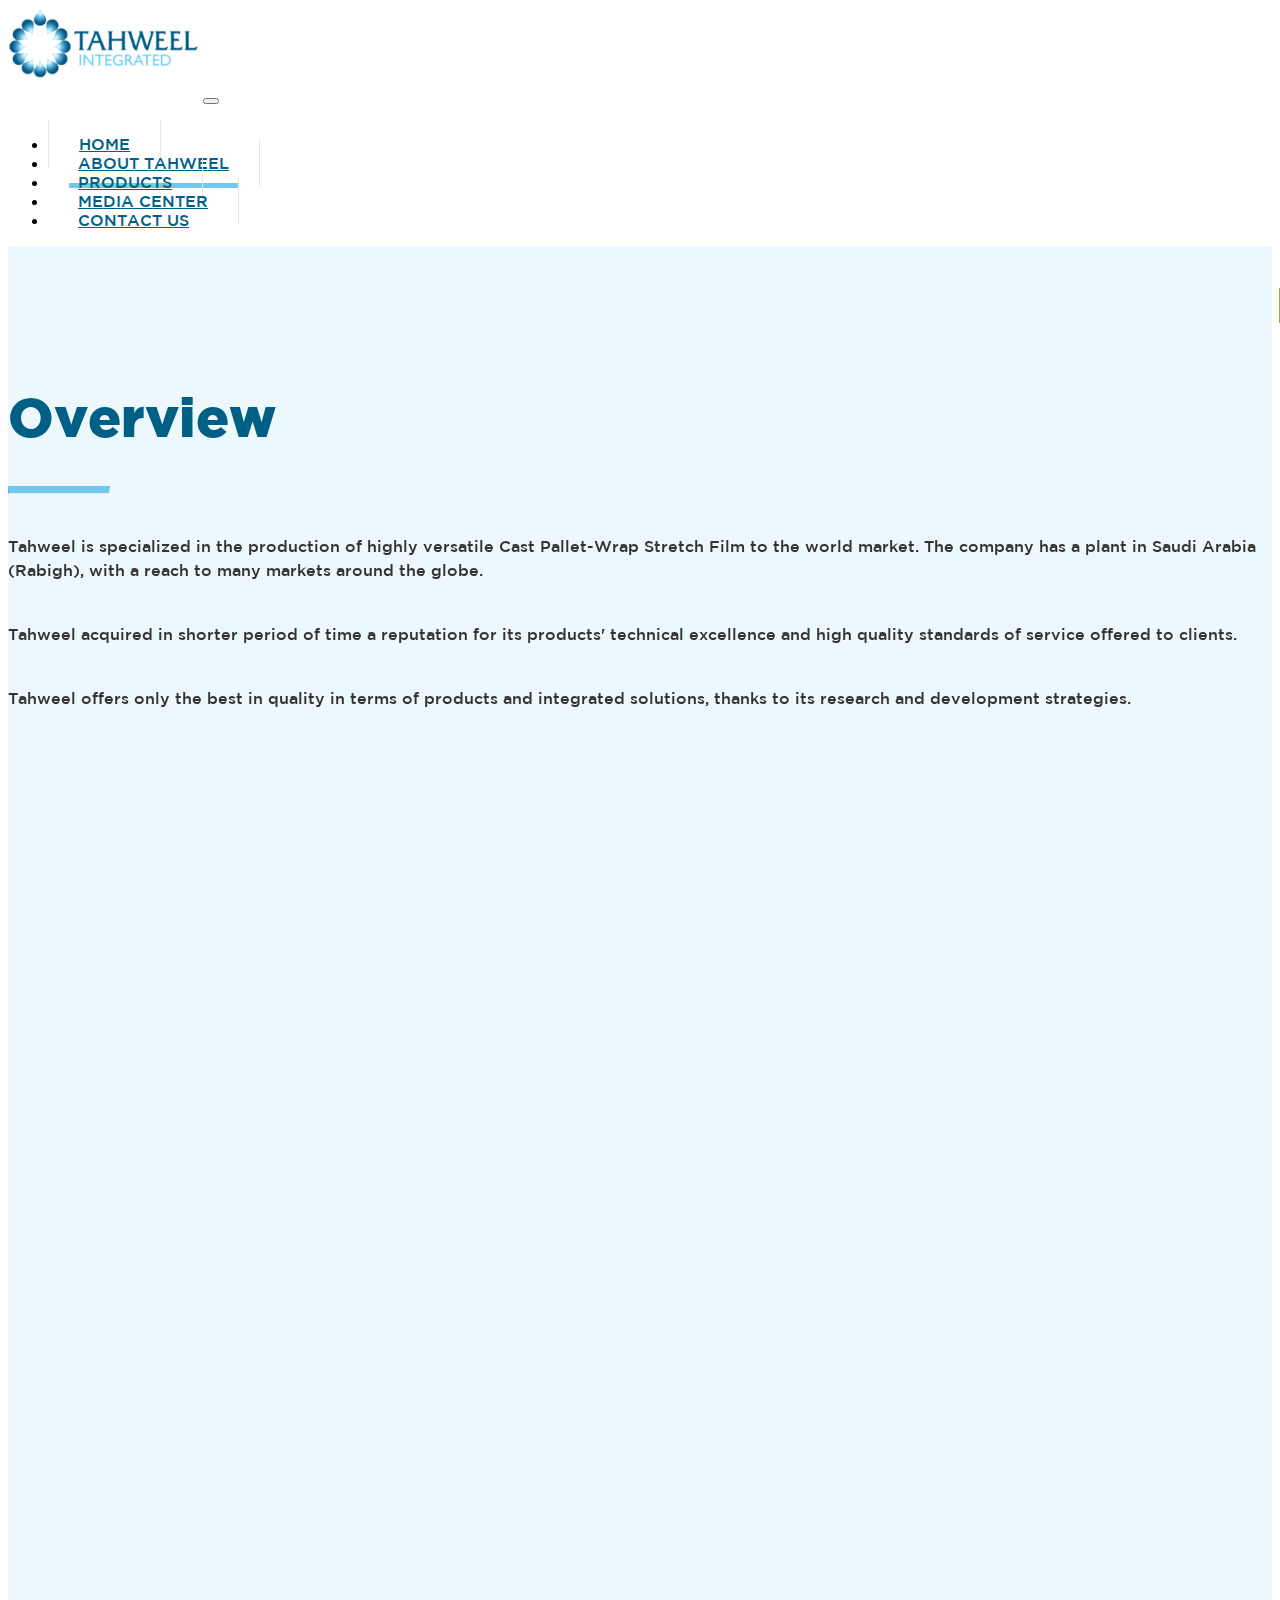
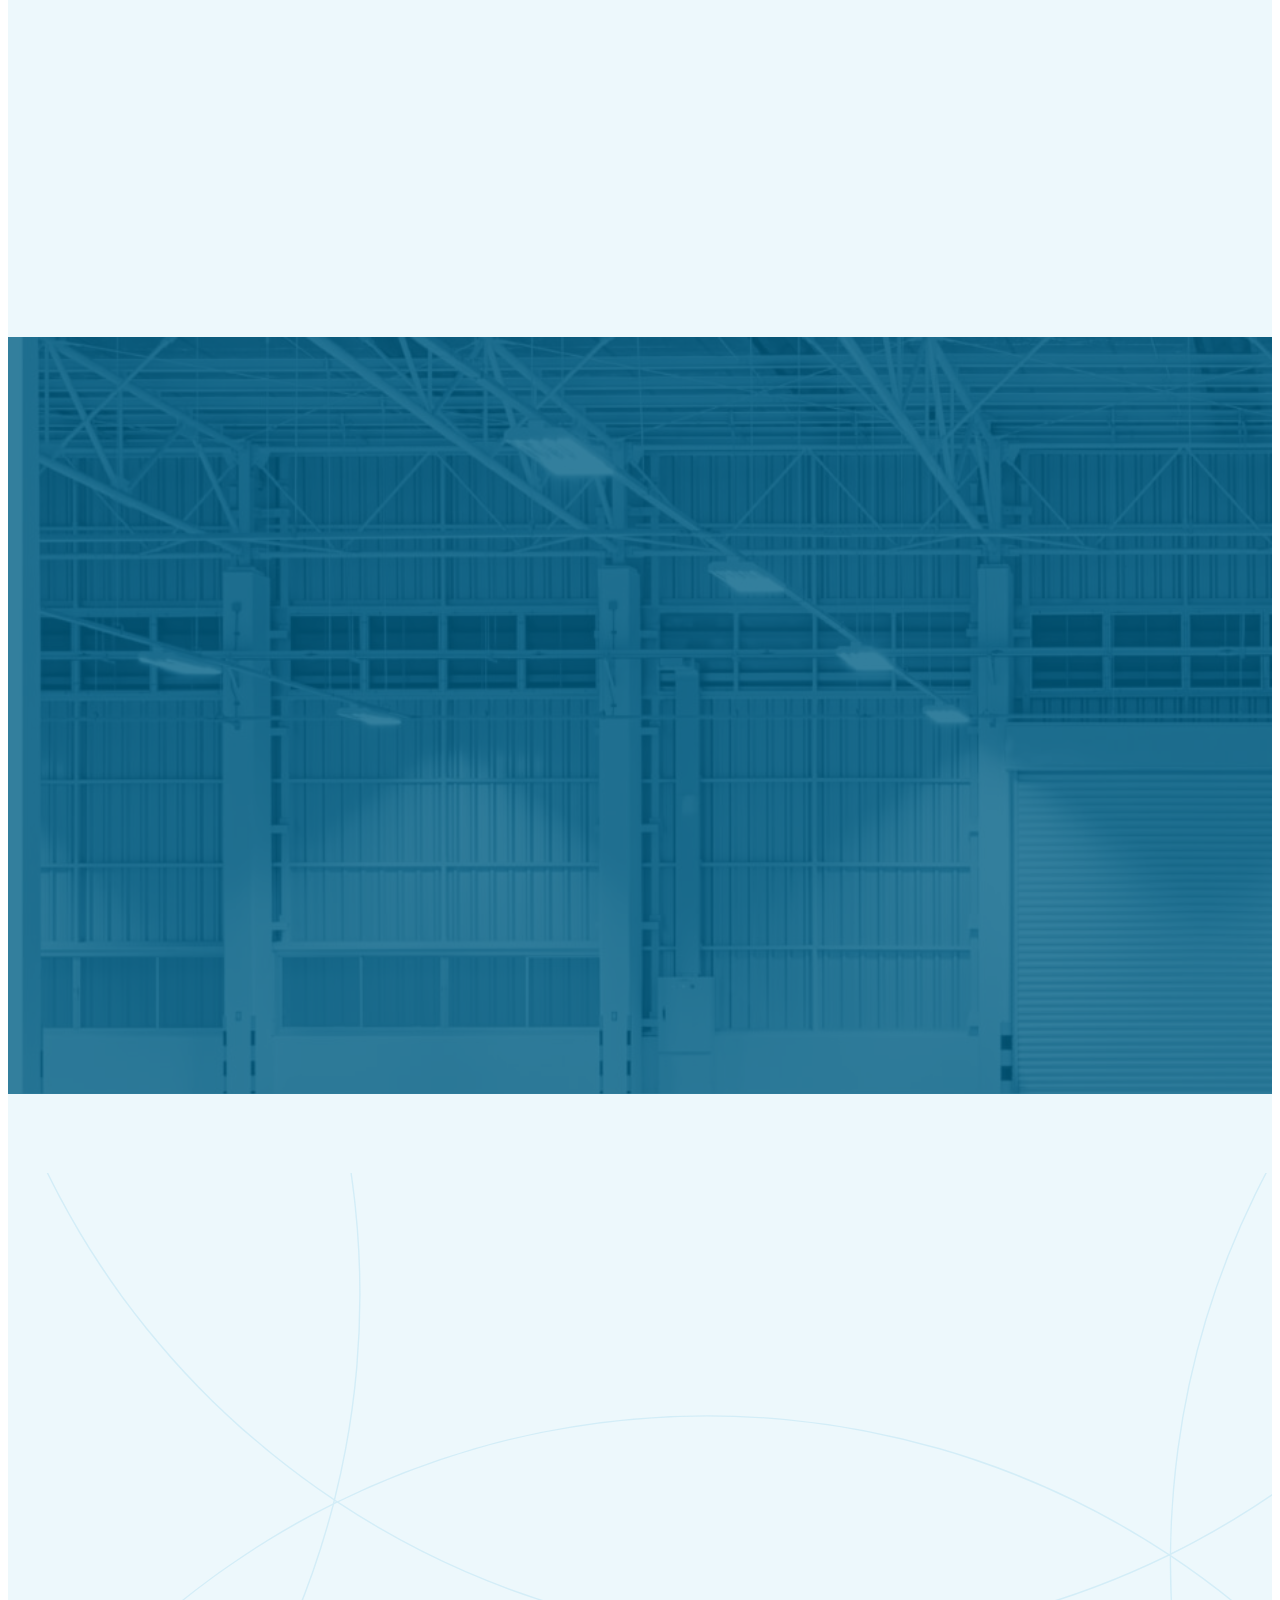
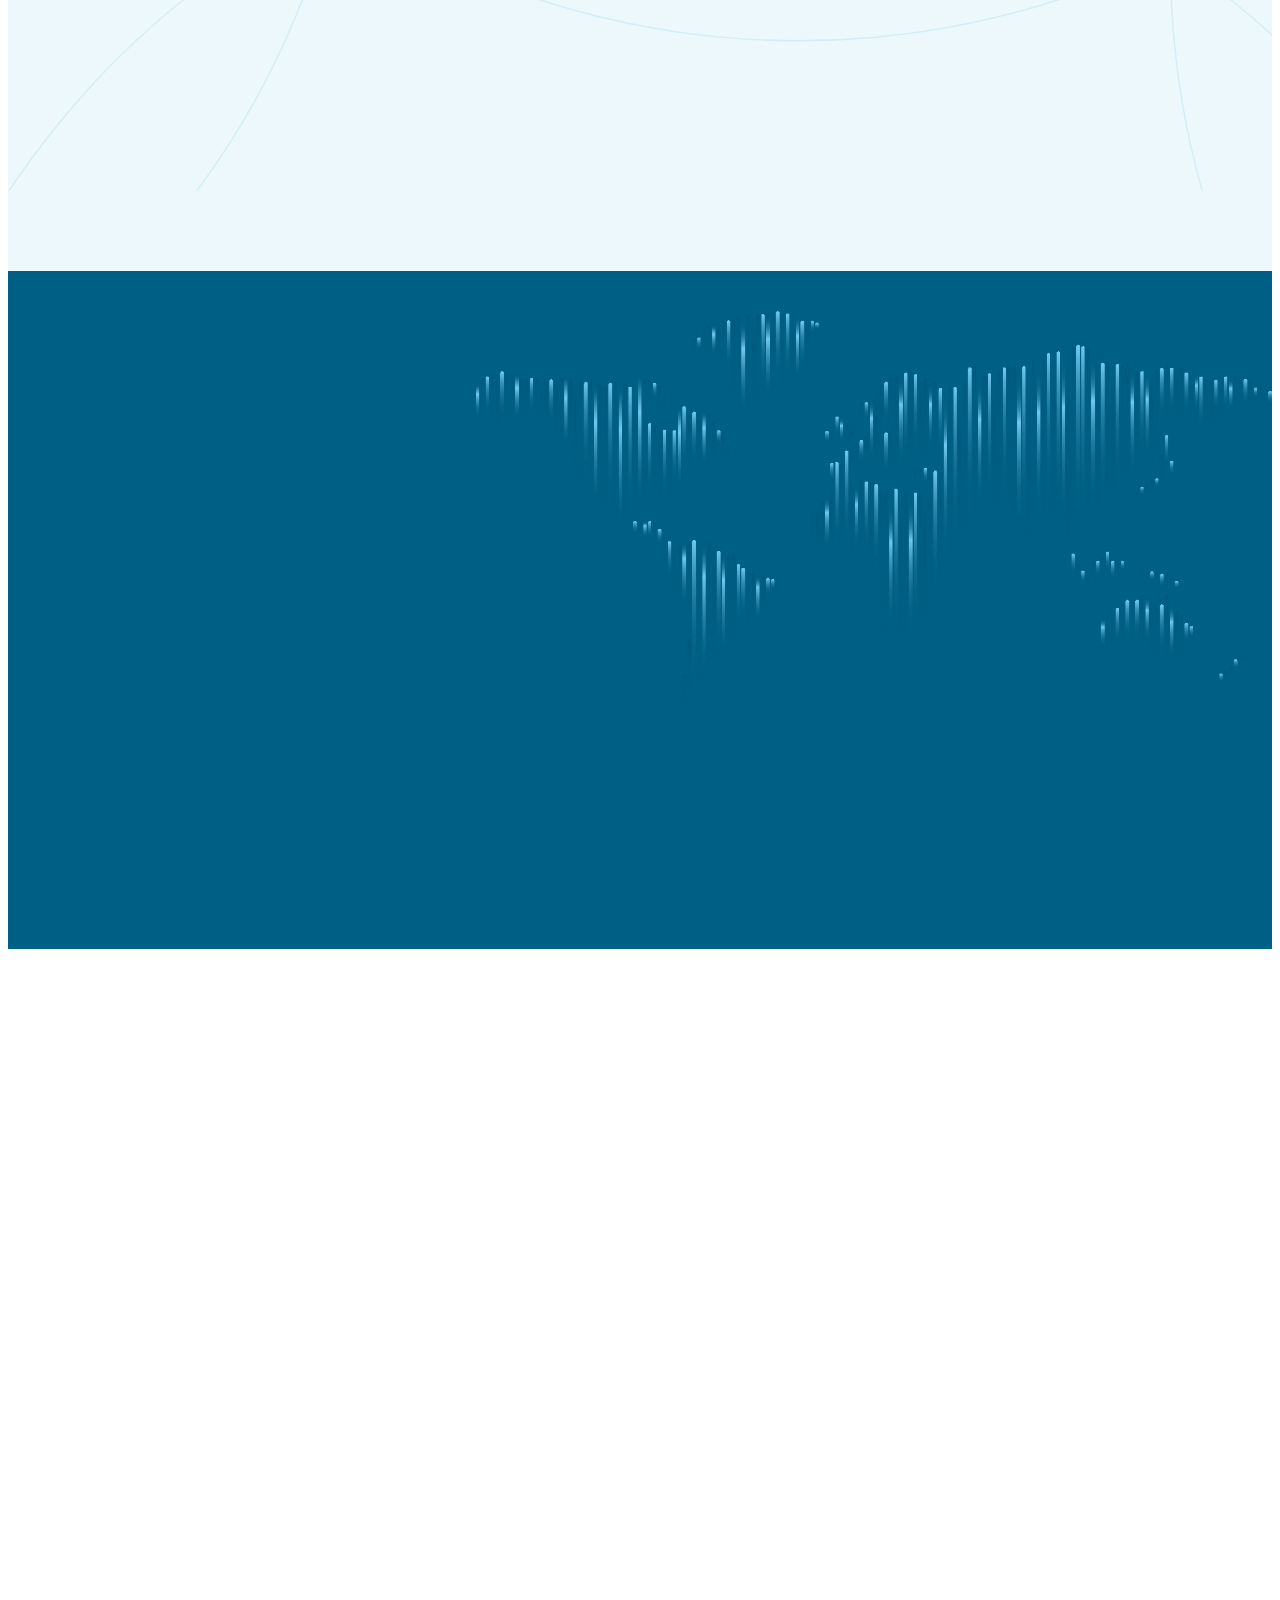
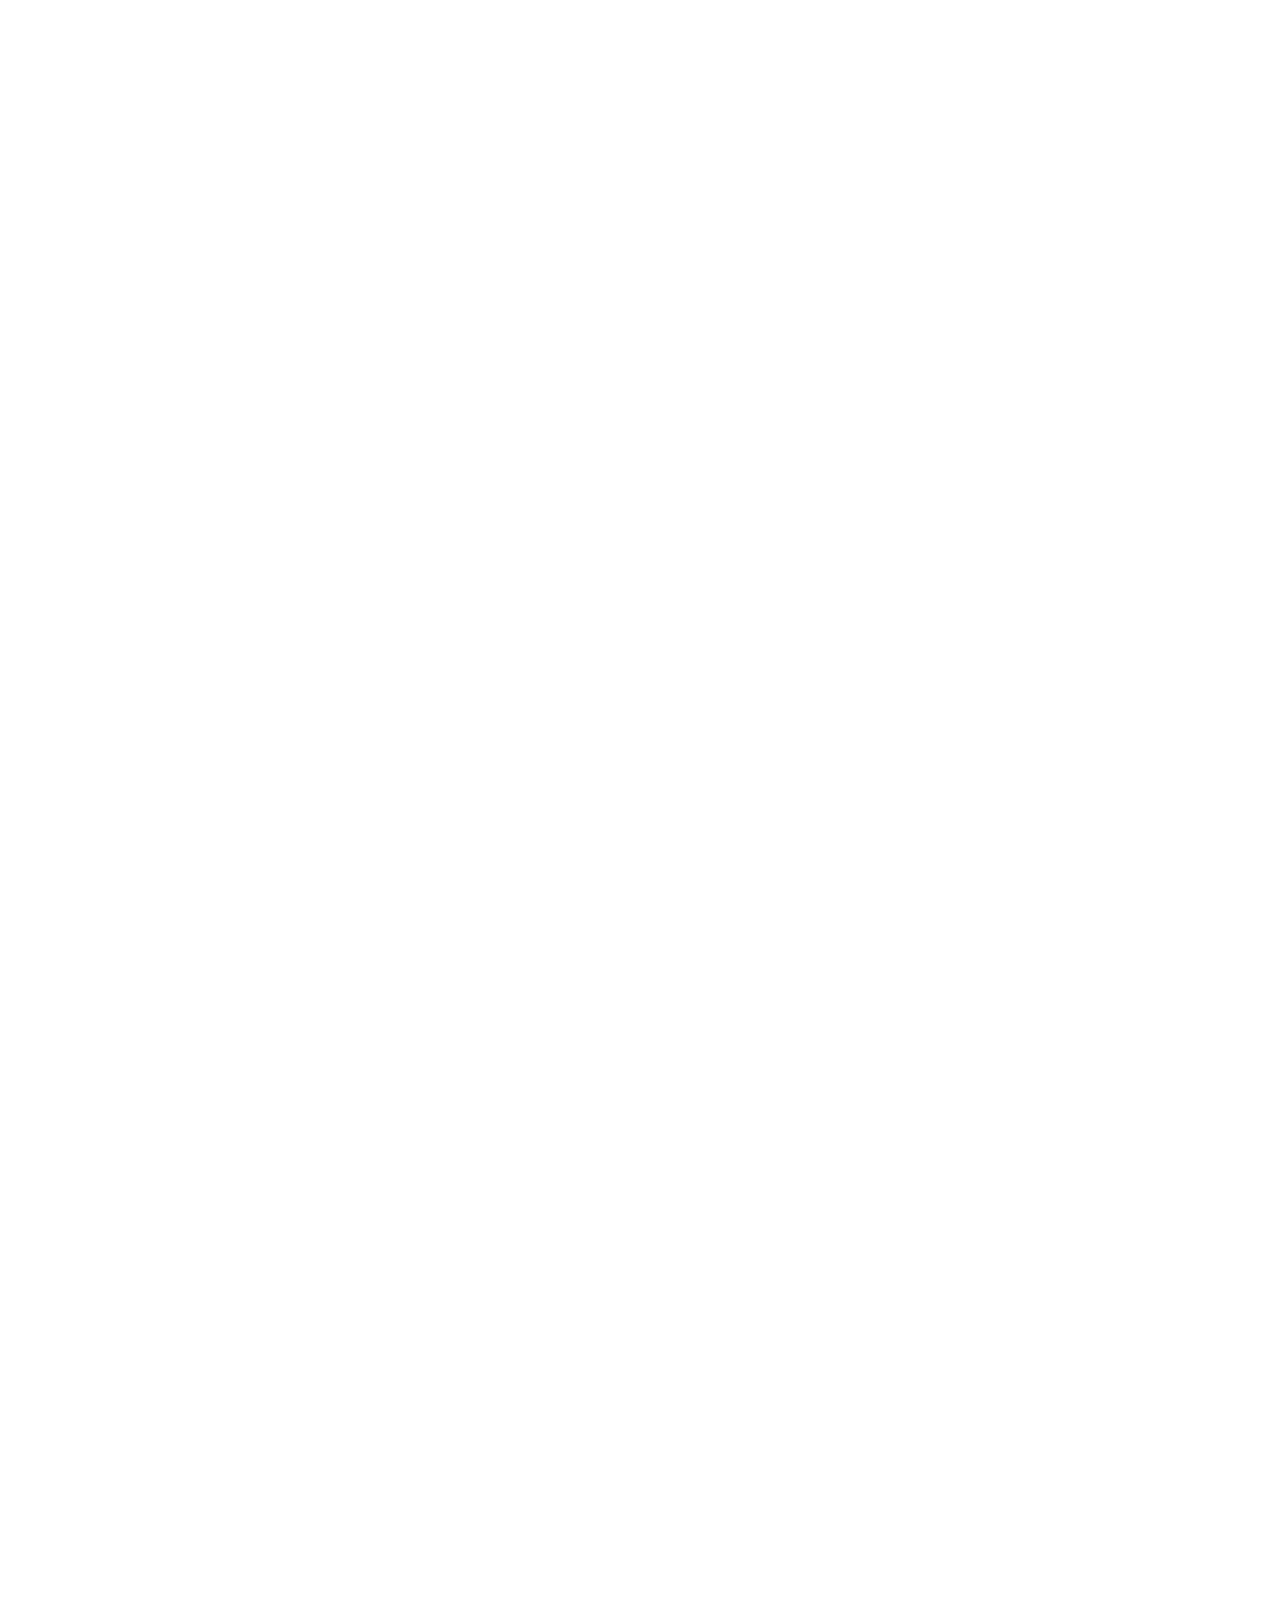
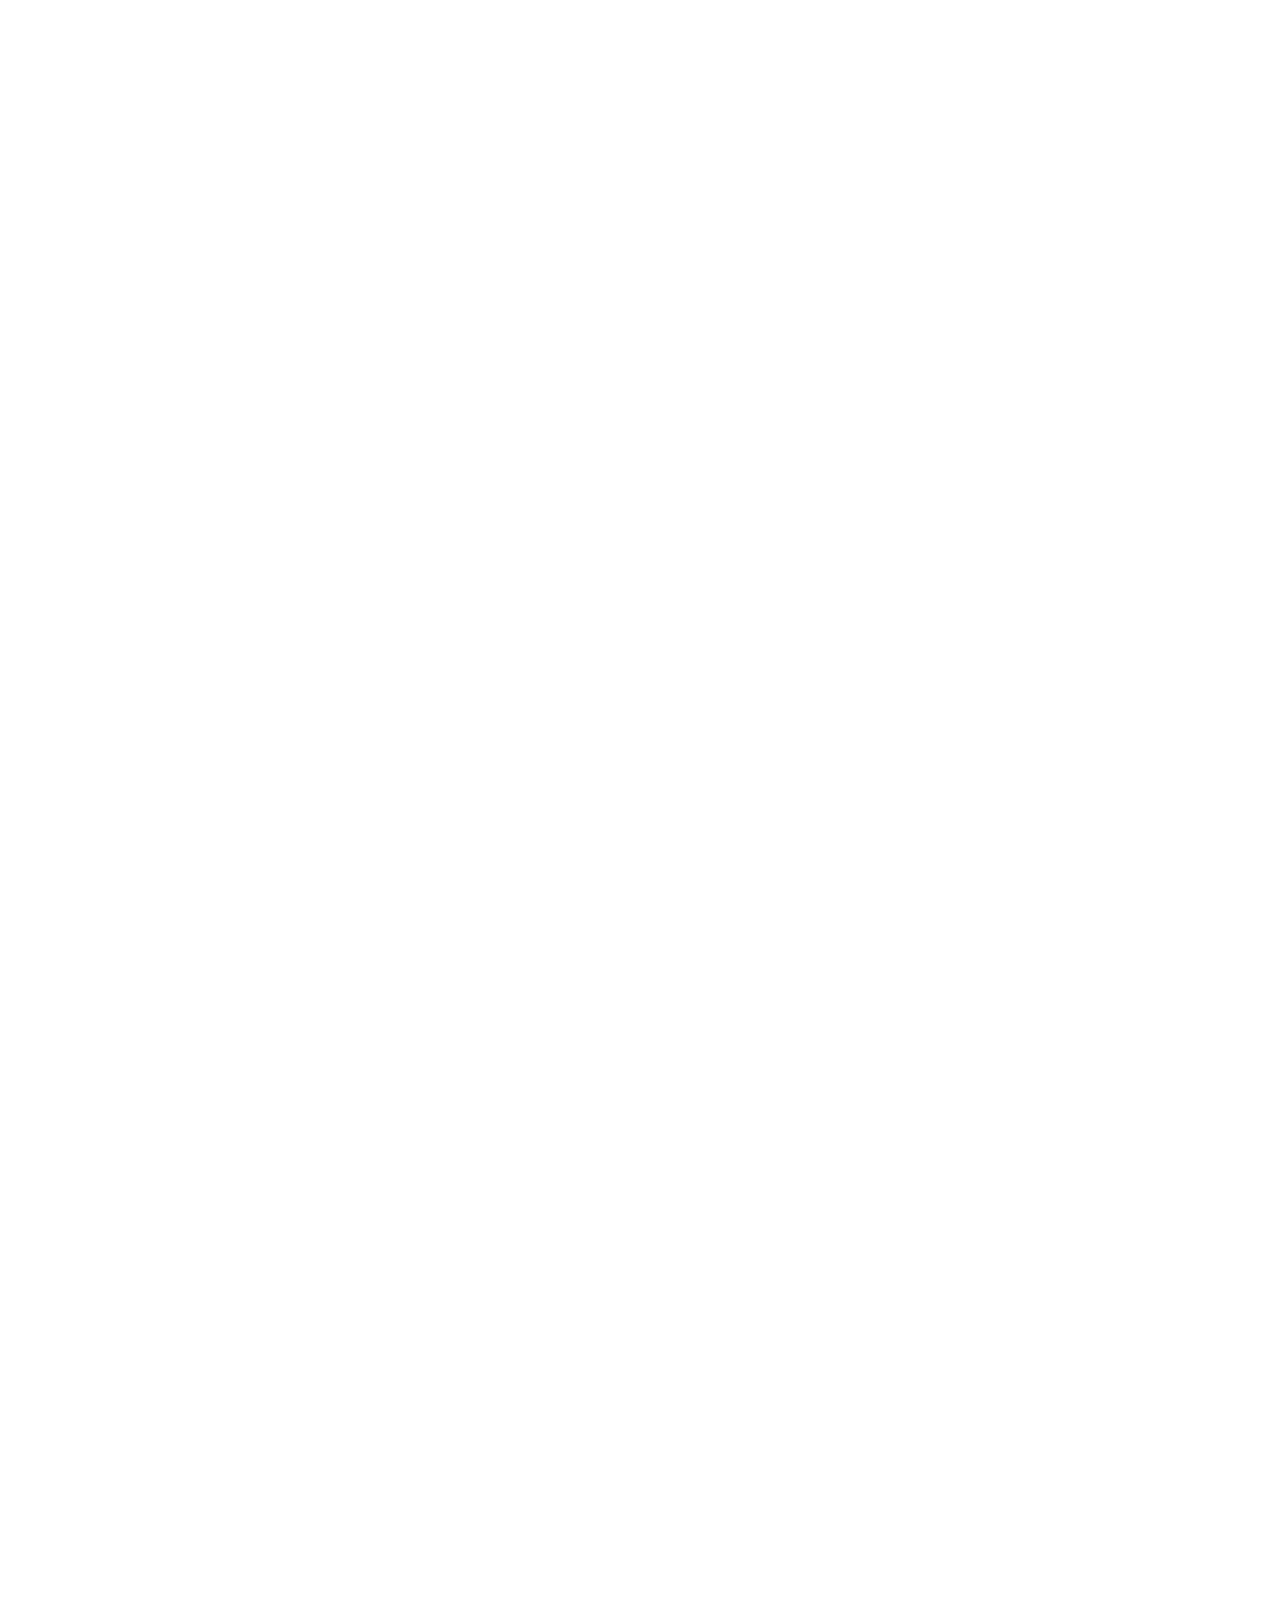
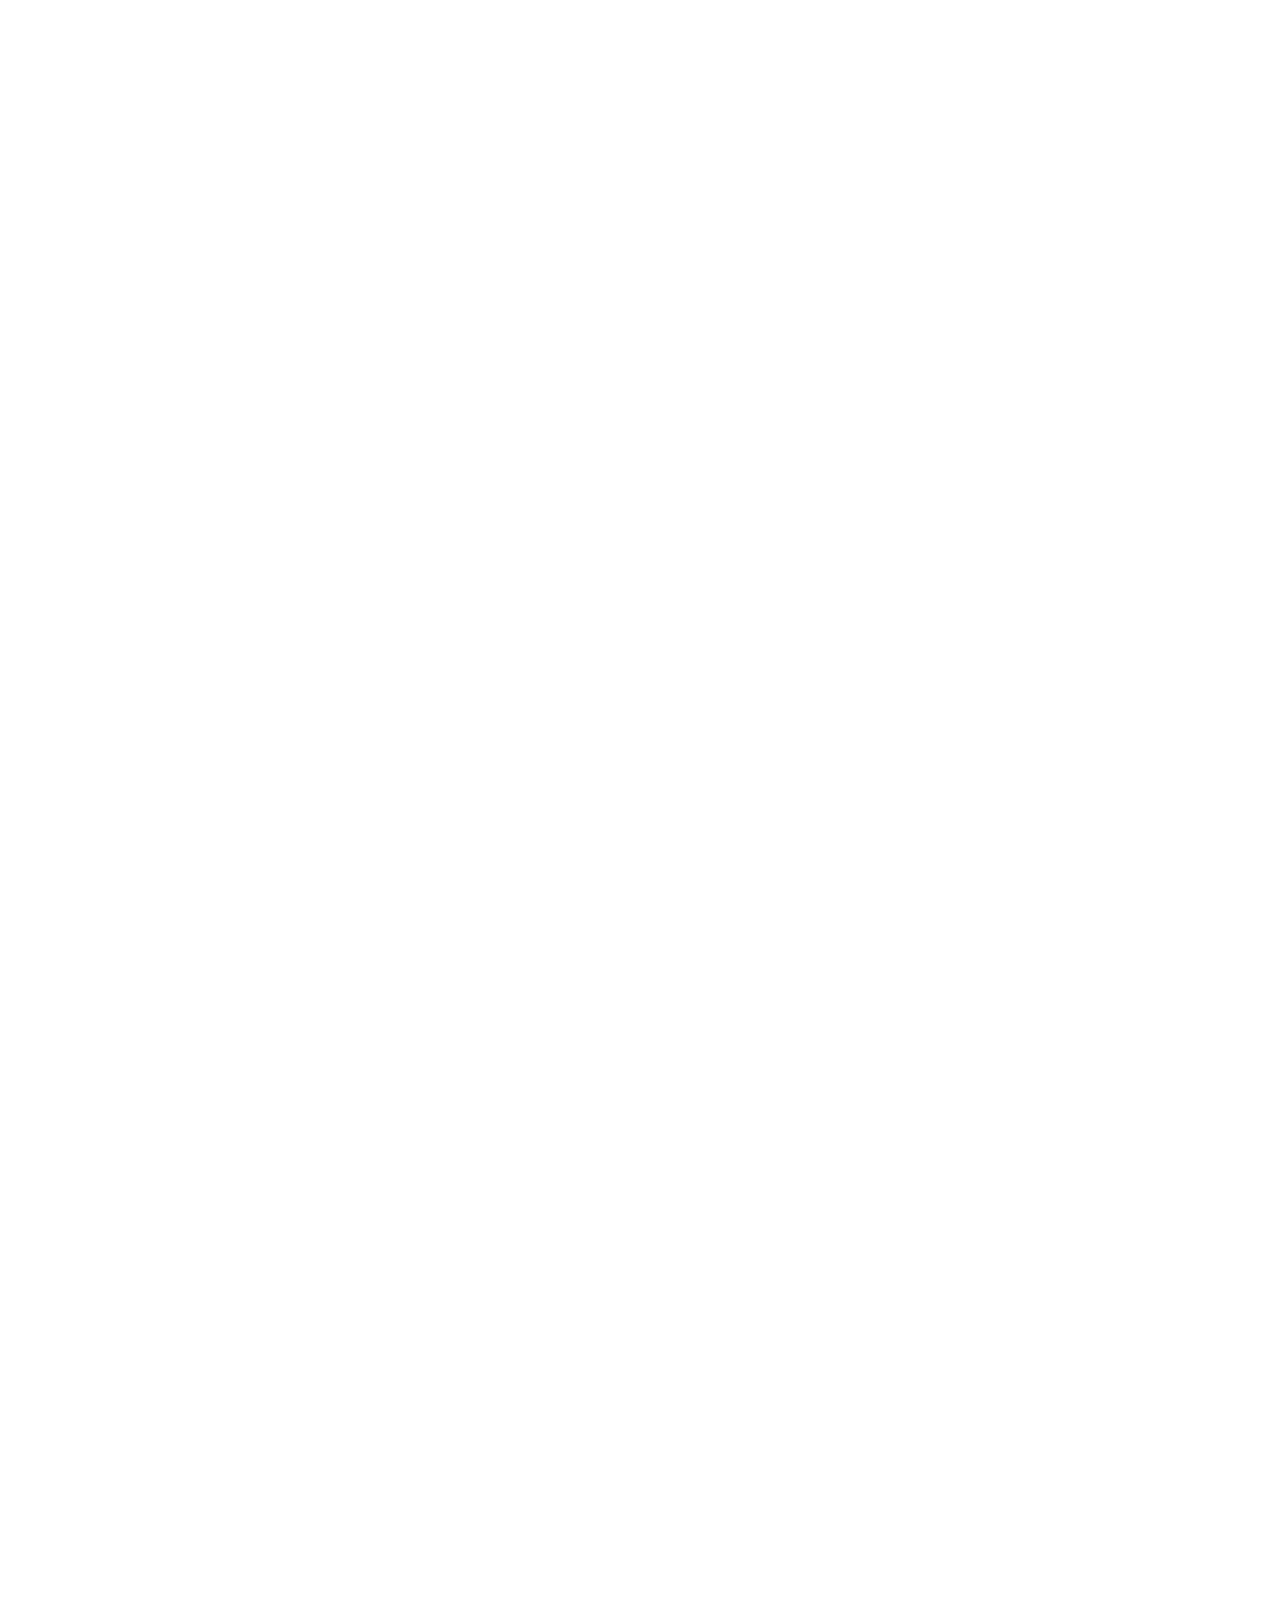
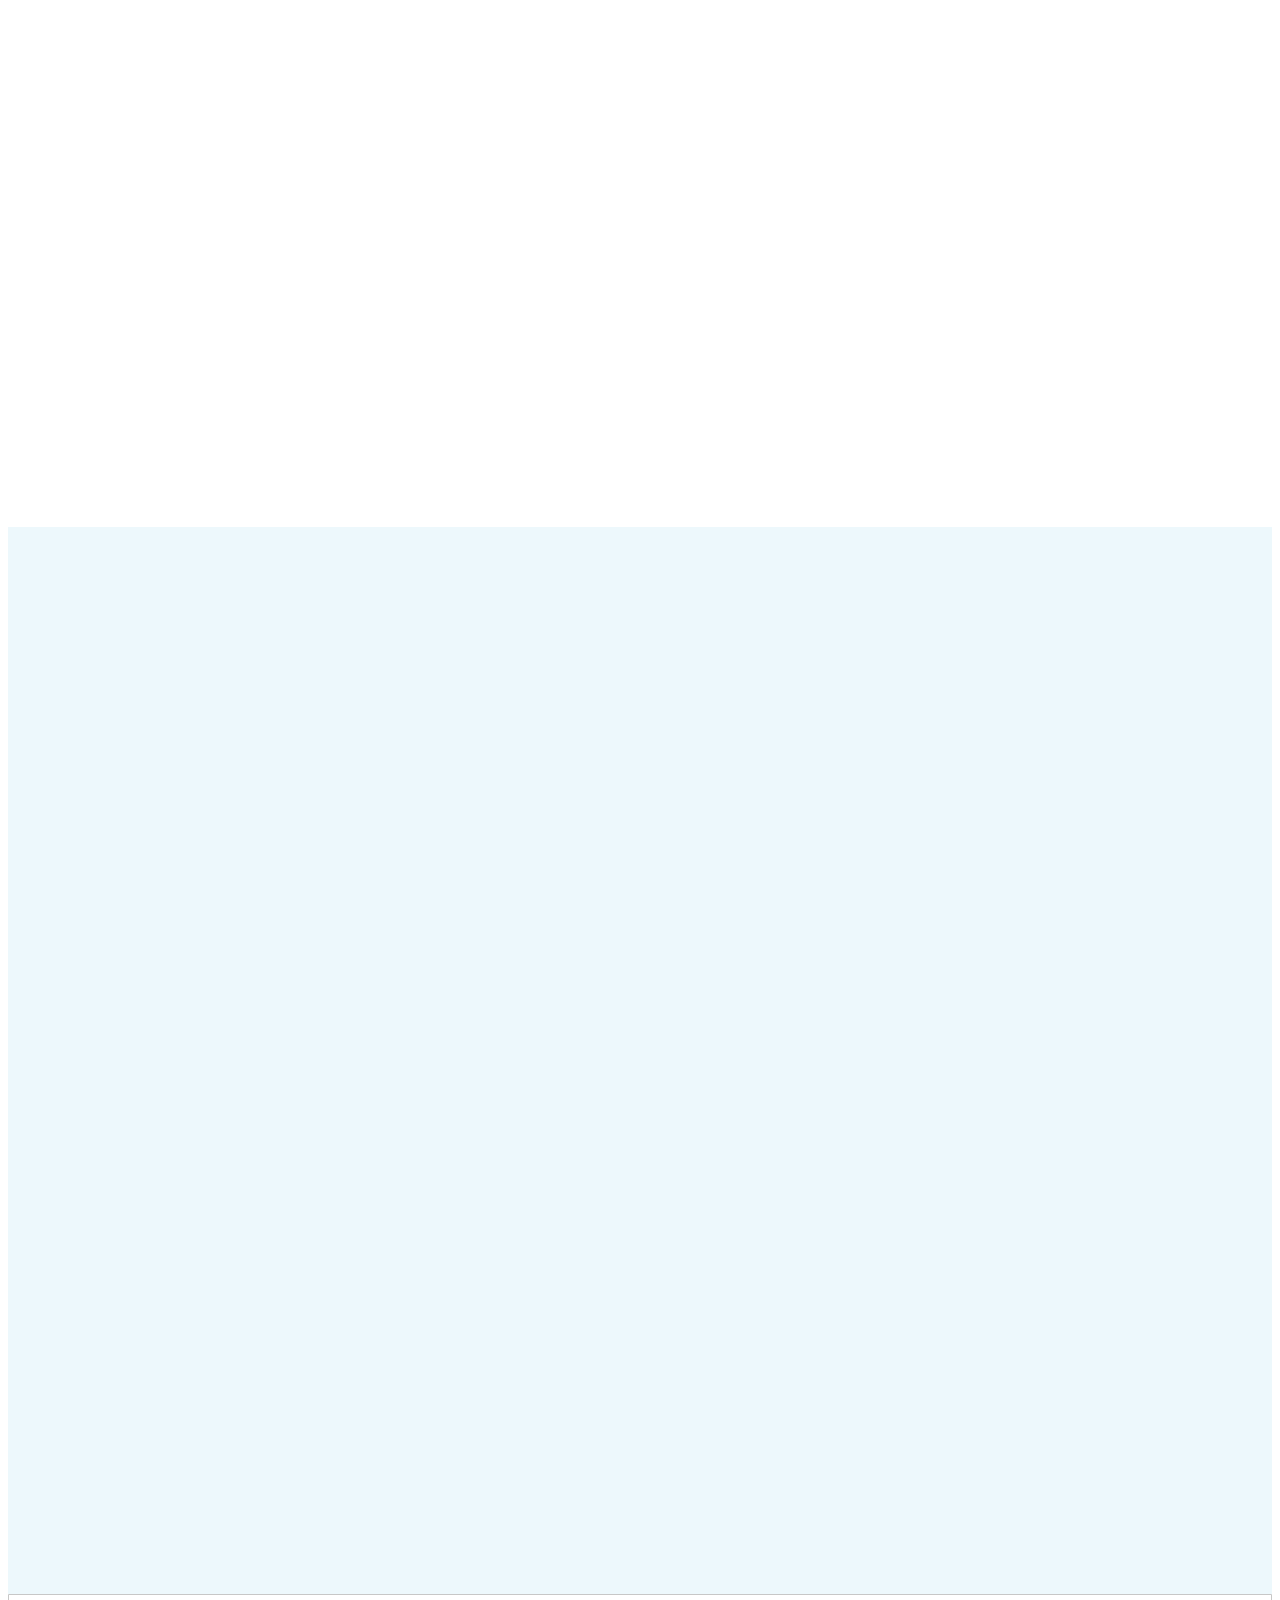
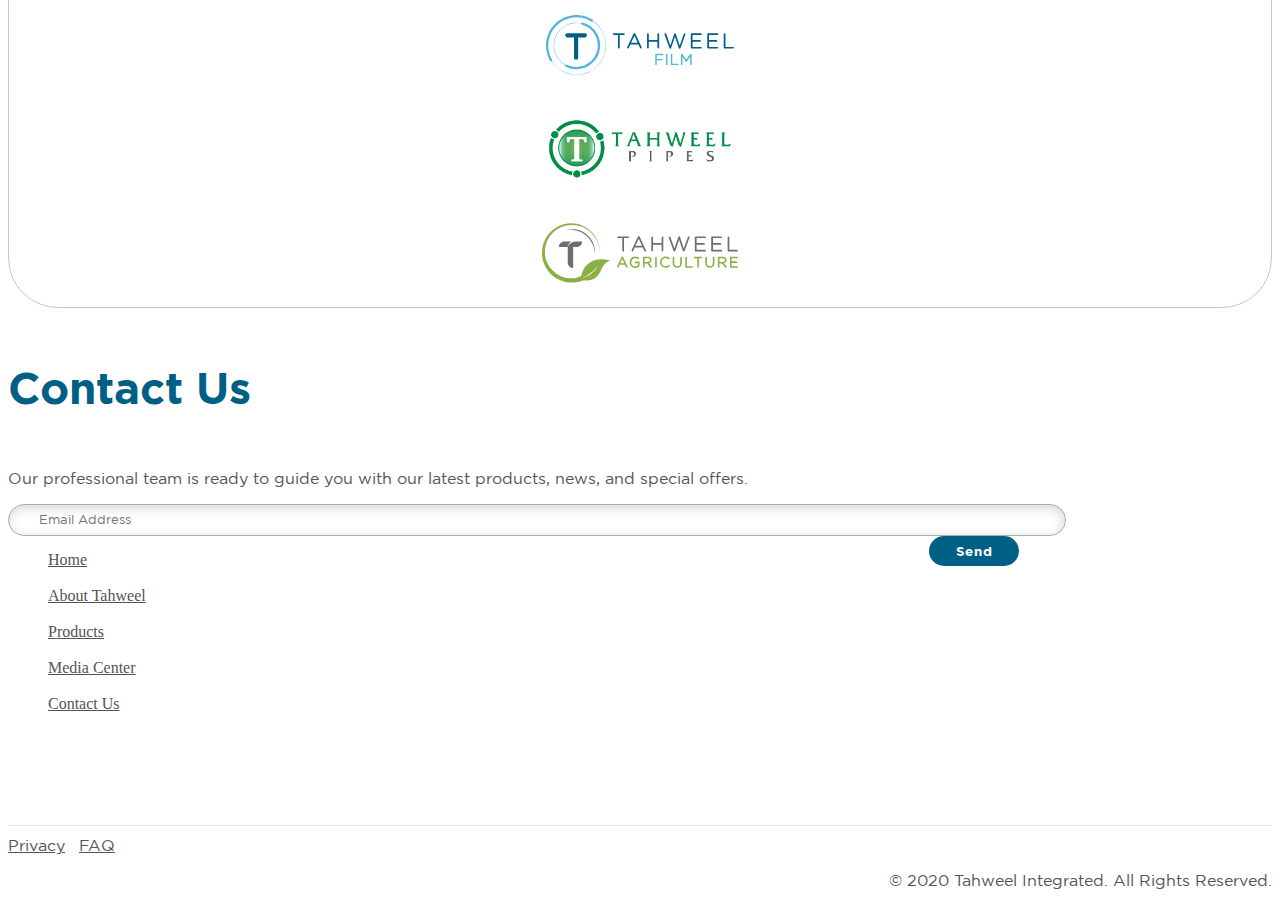
==== commit 063acf08: "bug fix products, bug fix onscroll not show elemants" ====
--- a/about.html
+++ b/about.html
@@ -461,6 +461,11 @@
         AOS.init({
             once : true
         });
+        document.addEventListener('scroll', function(e) {
+            AOS.init({
+                once : true,
+            });
+        });
     </script>
 	<script src="assets/js/mobile-menu.js"></script>
 
--- a/assets/css/style.css
+++ b/assets/css/style.css
@@ -2025,8 +2025,8 @@
 @media only screen and (max-width: 991px) {
   .products .products--pipes__right__content__info__link {
     position: absolute;
-    left: 33%;
-    top: 33%;
+    left: 28%;
+    top: 36%;
     font-family: GothamBold;
     border: 2px solid #ffffff;
     color: #ffffff;
@@ -2049,6 +2049,9 @@
   }
   .products .products--industries__left__text {
     margin-bottom: 0;
+  }
+  .products .products--industries__left__link {
+    margin-top: 27px;
   }
   .products .products--pipes__right__content {
     margin-top: 50px;
@@ -2064,6 +2067,9 @@
     right: 100%;
     left: 0px;
     bottom: 25px;
+  }
+  .products .products--packaging__all::before {
+    bottom: 0px;
   }
 }
 
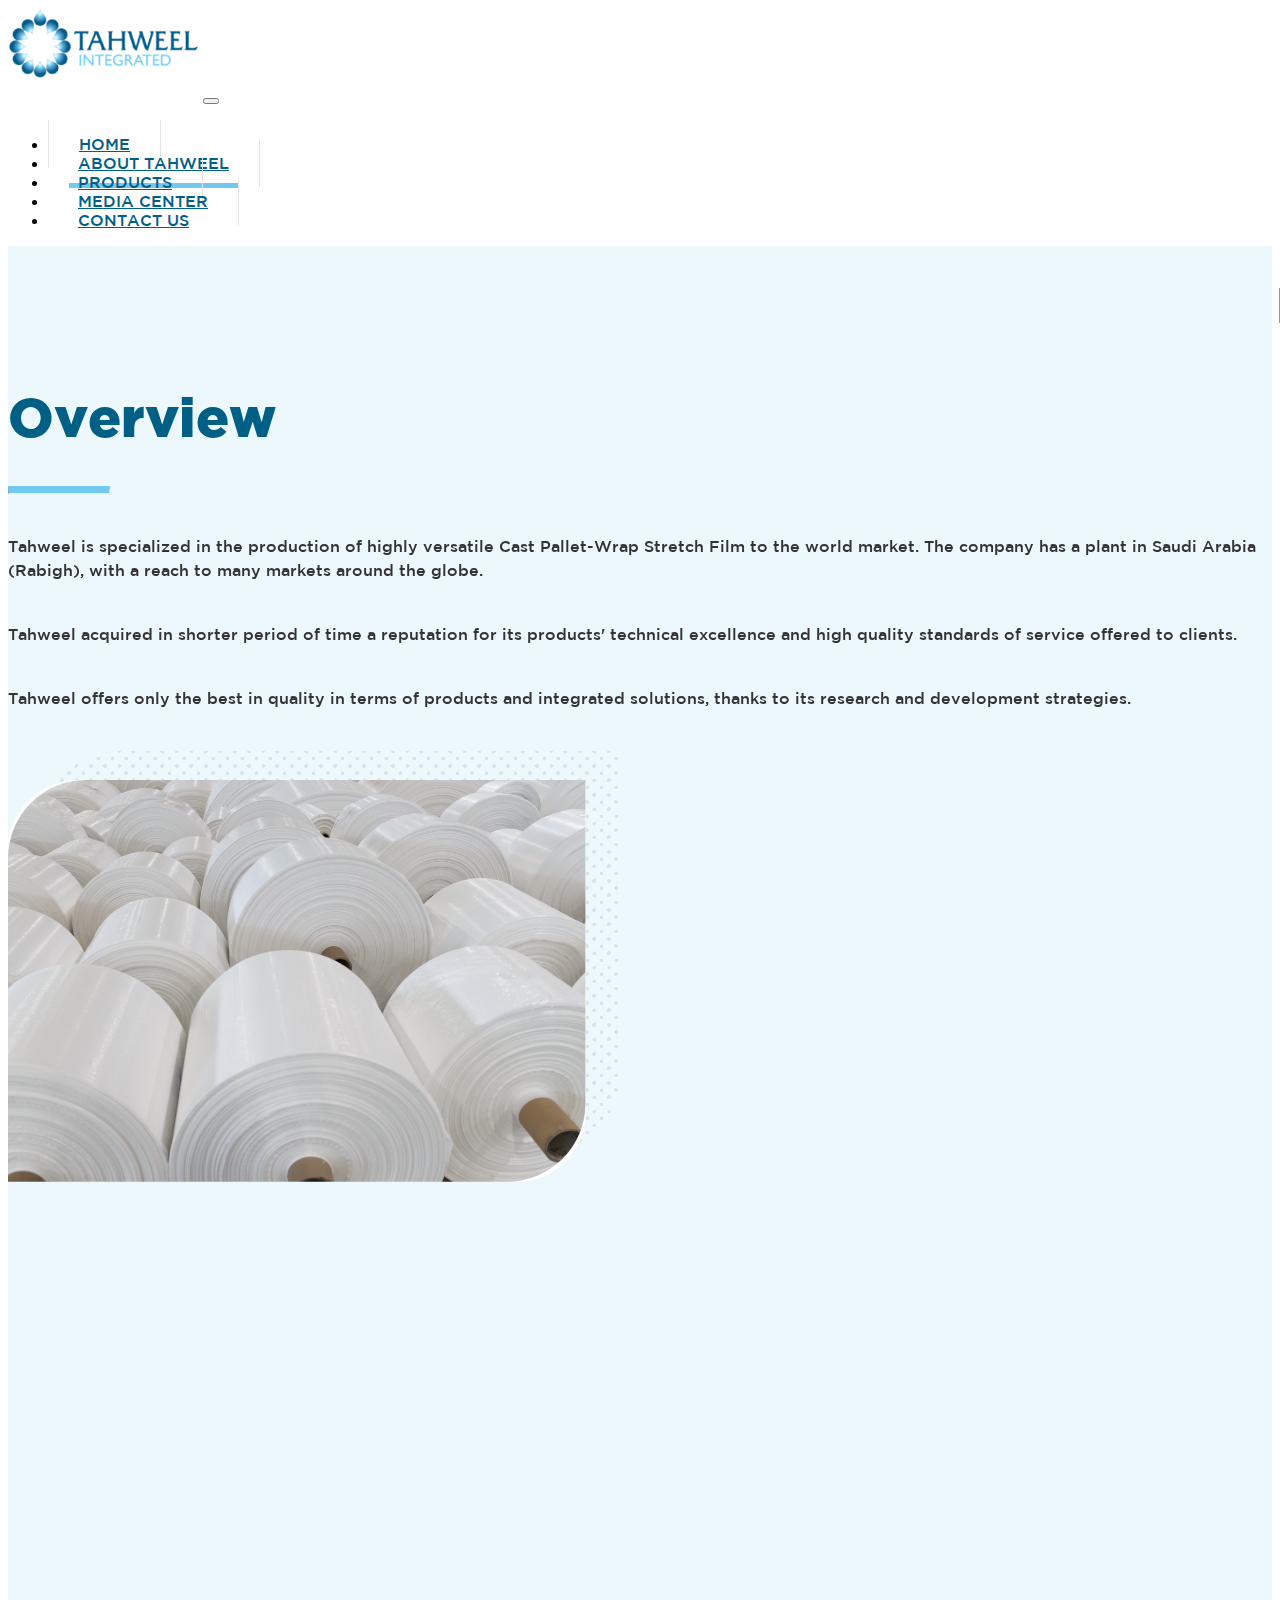
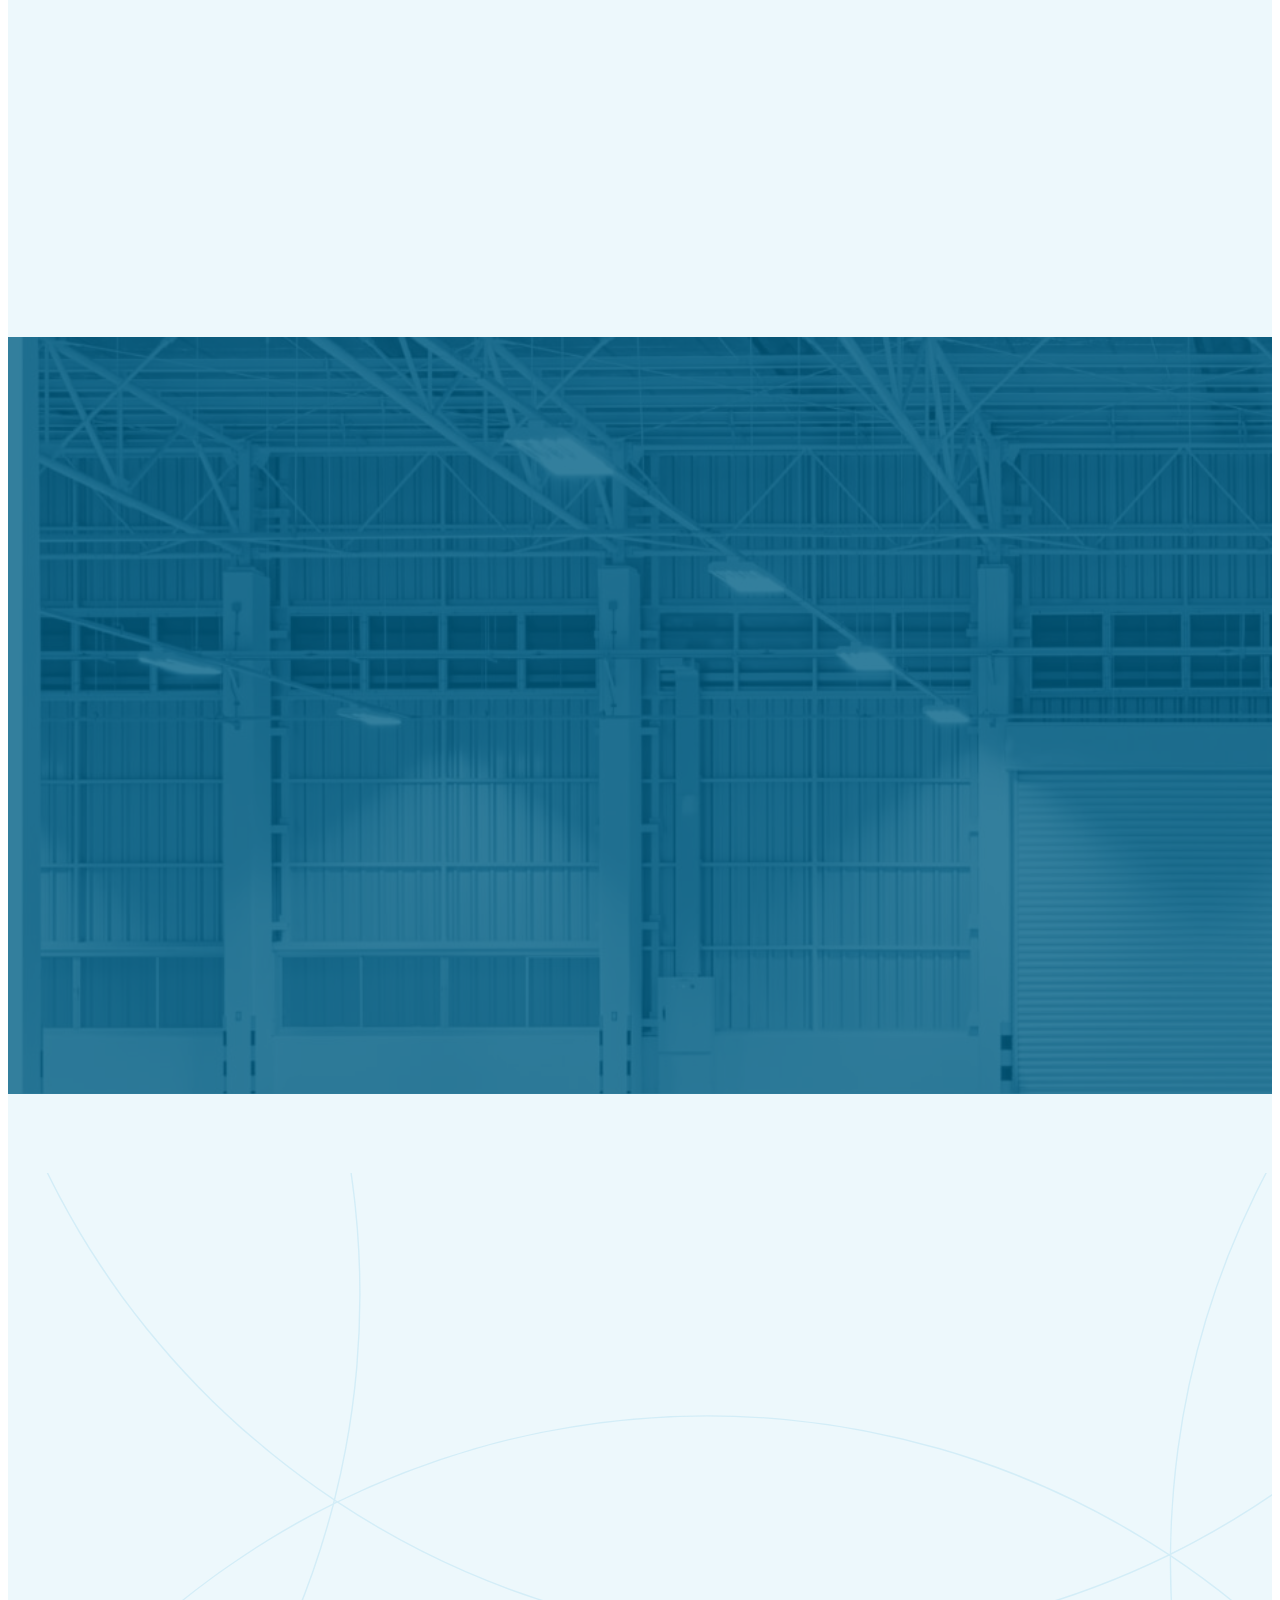
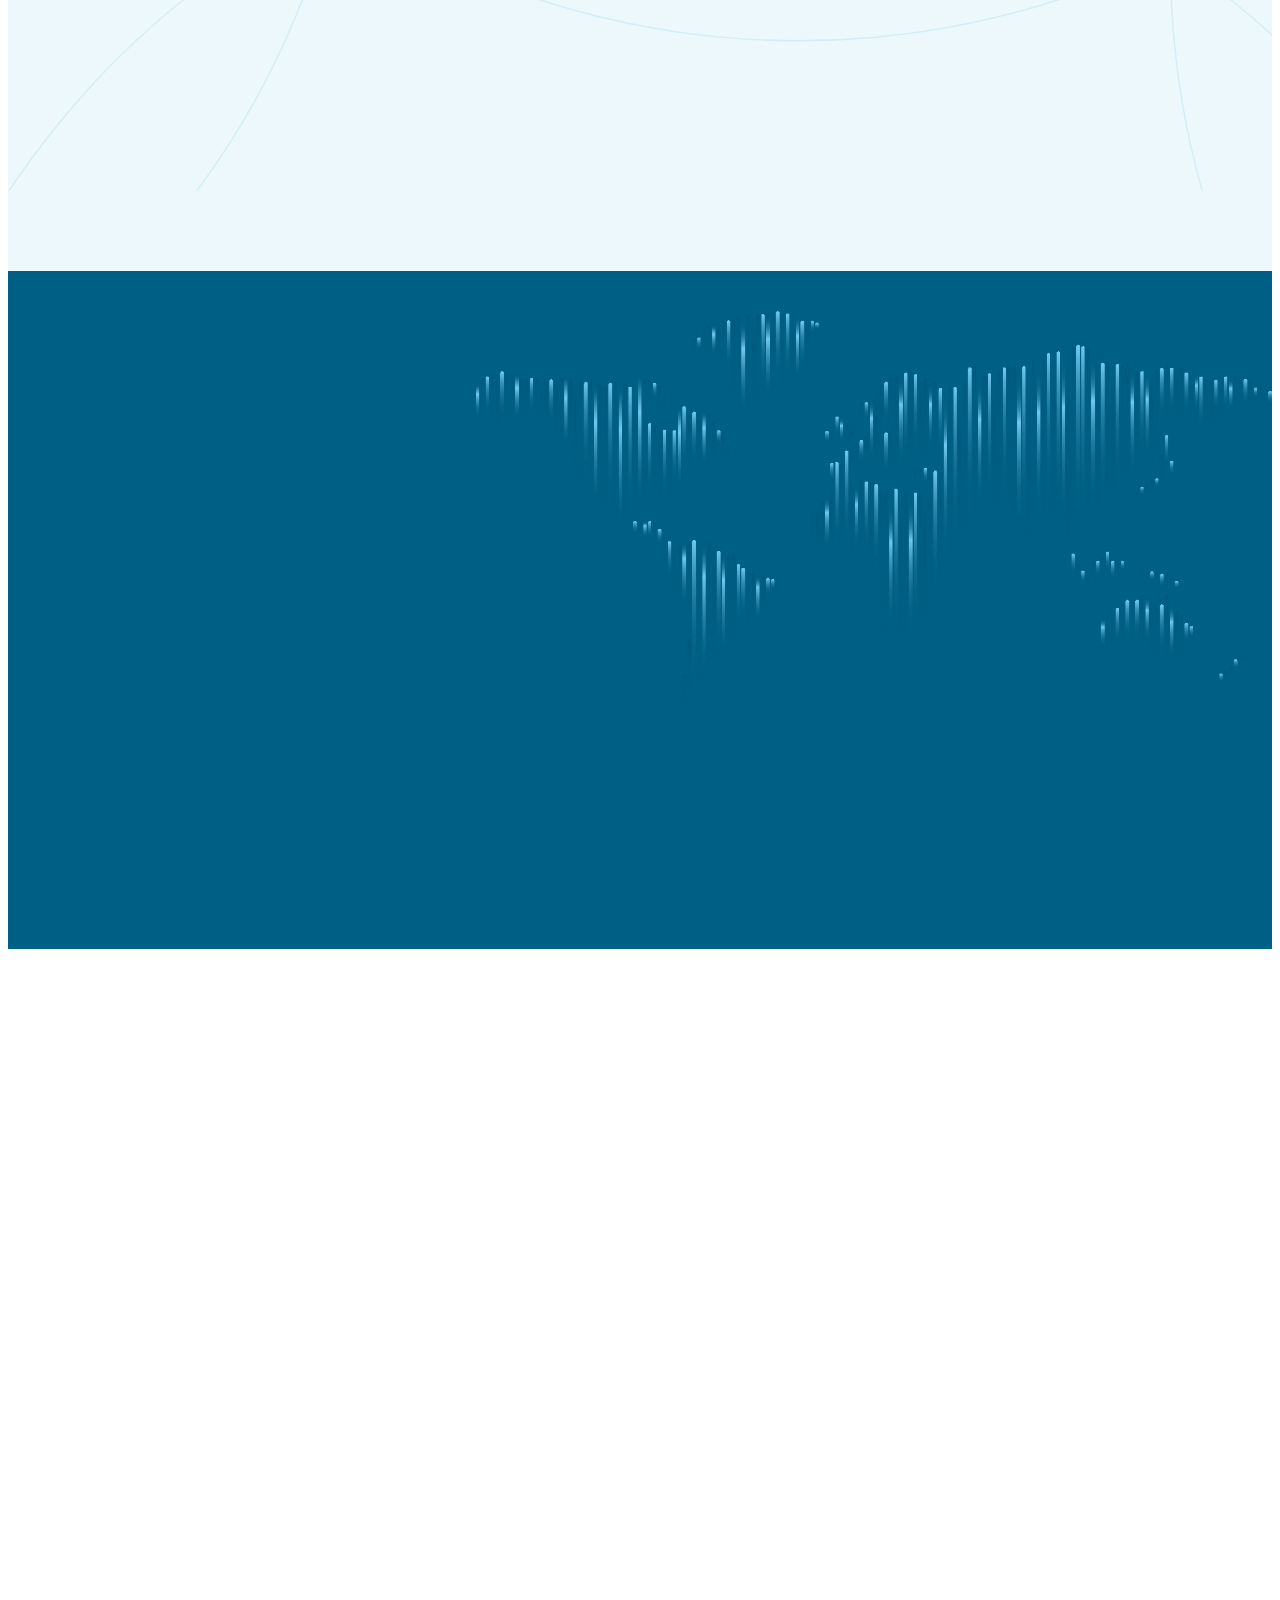
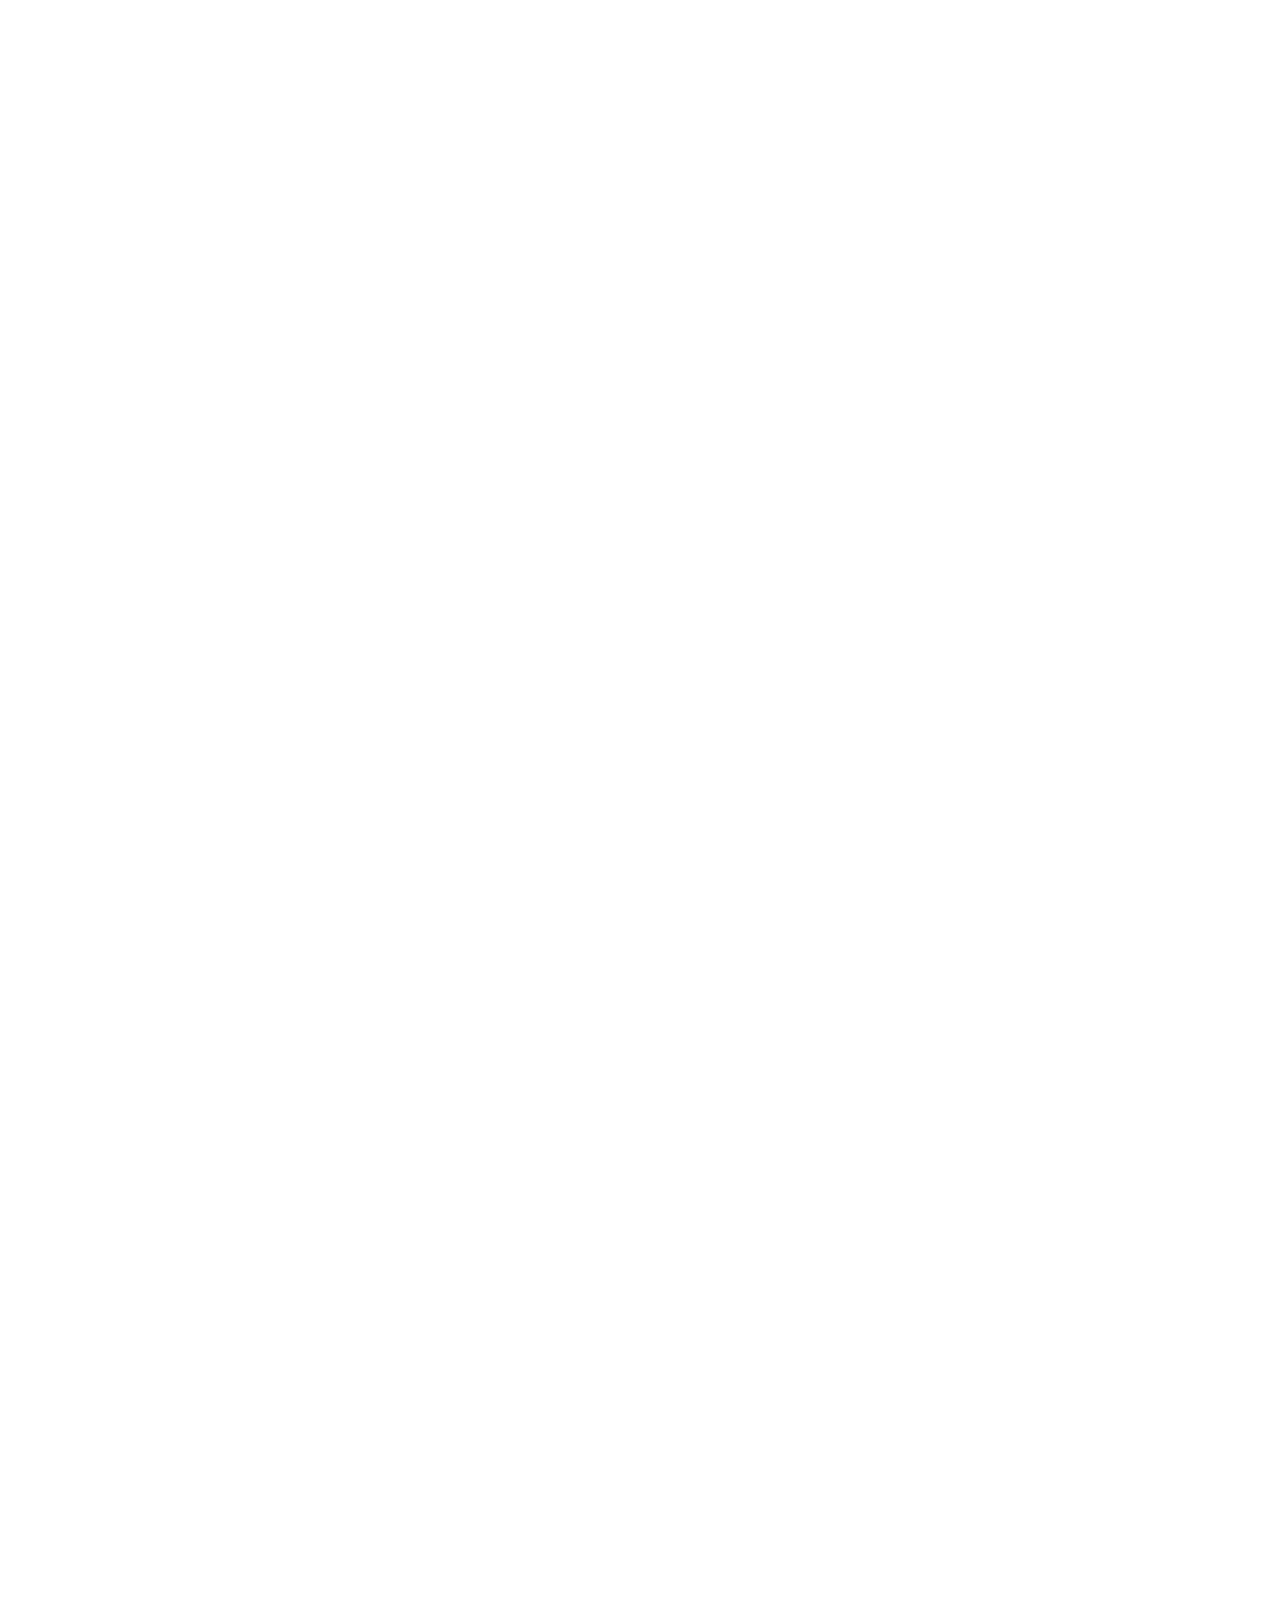
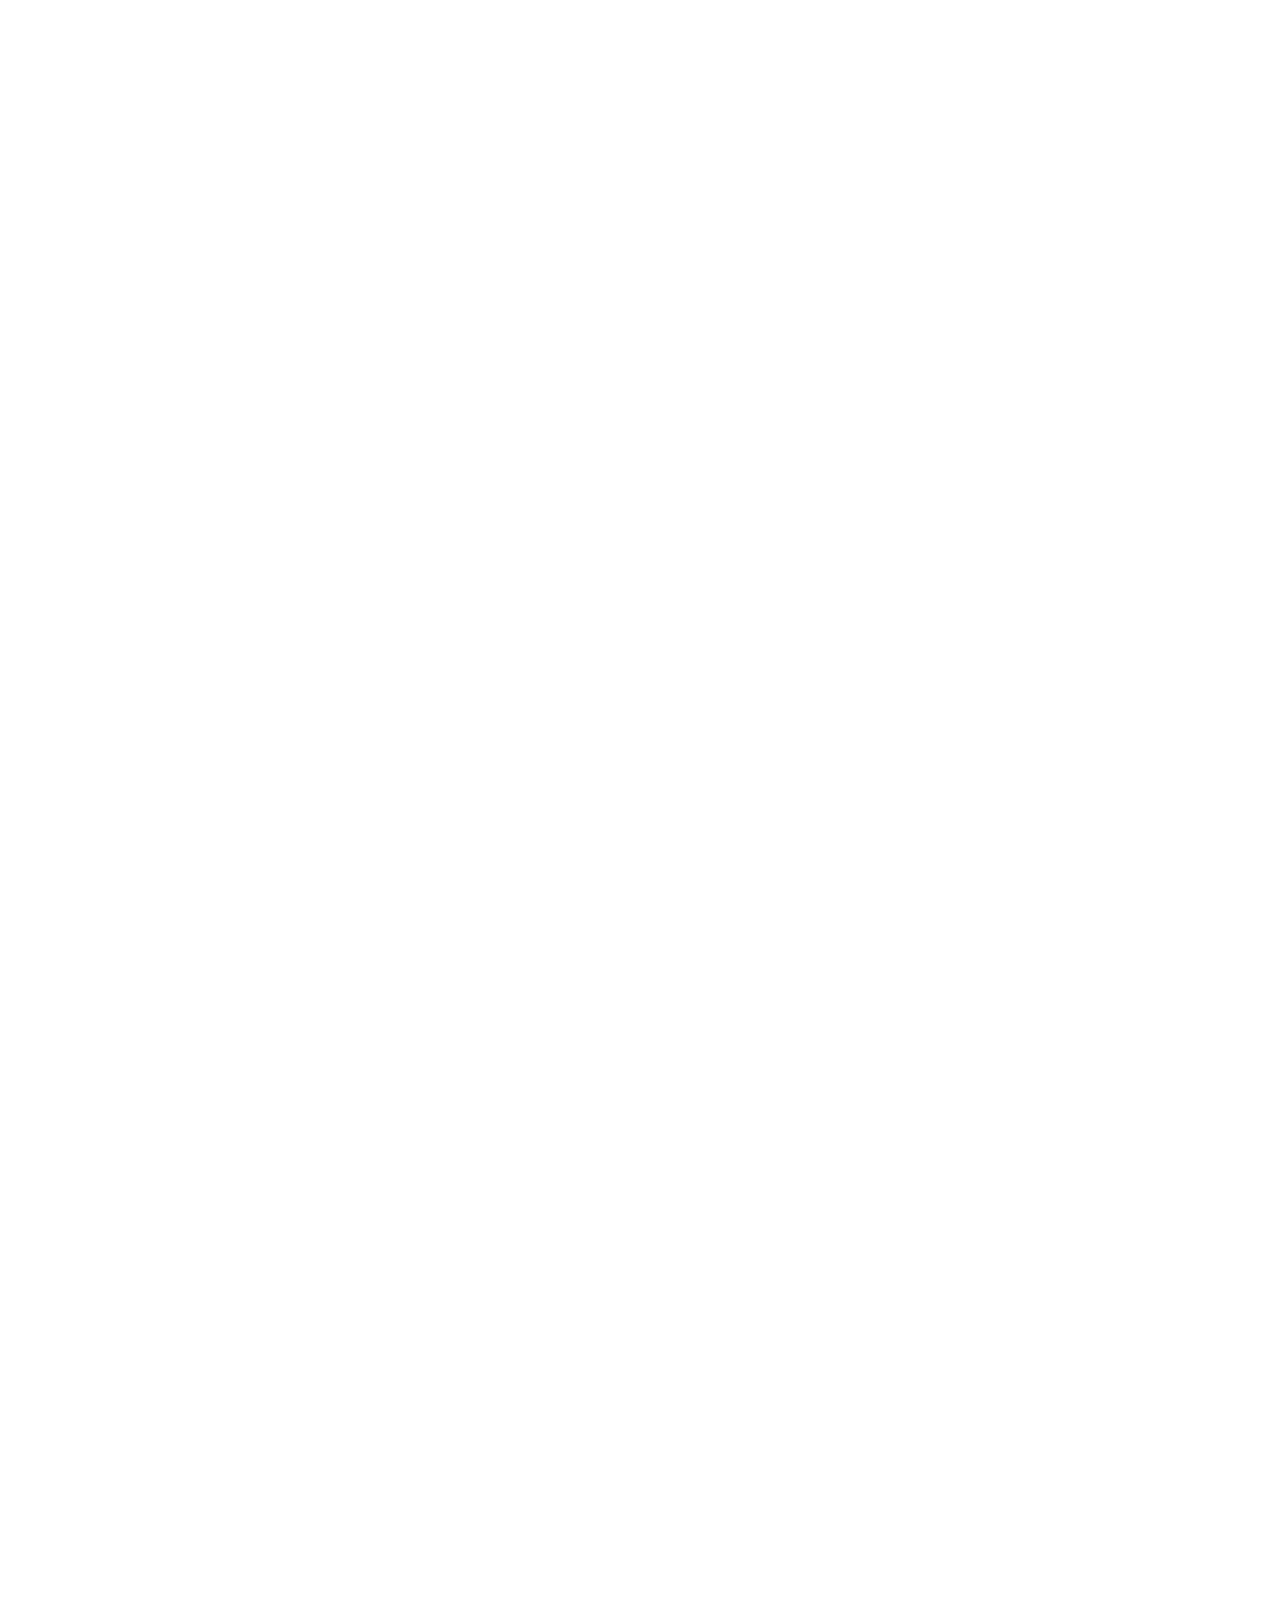
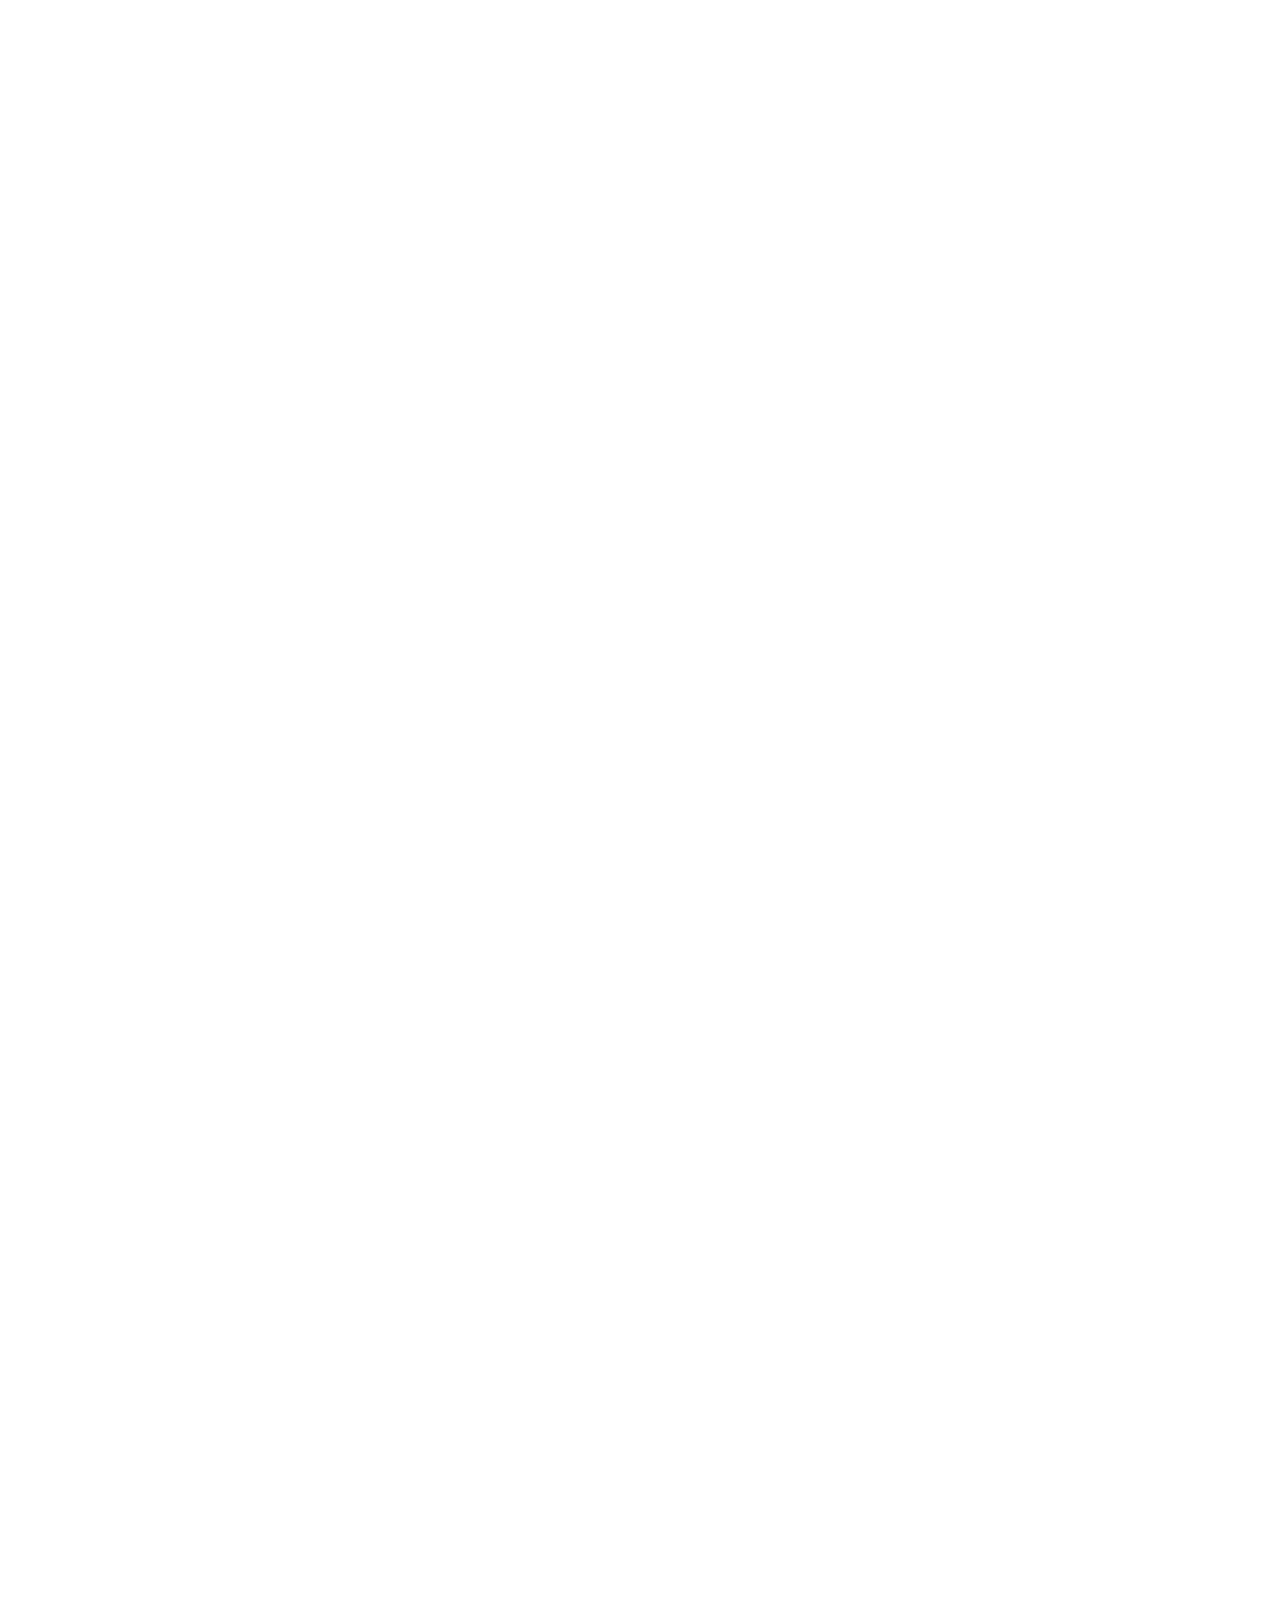
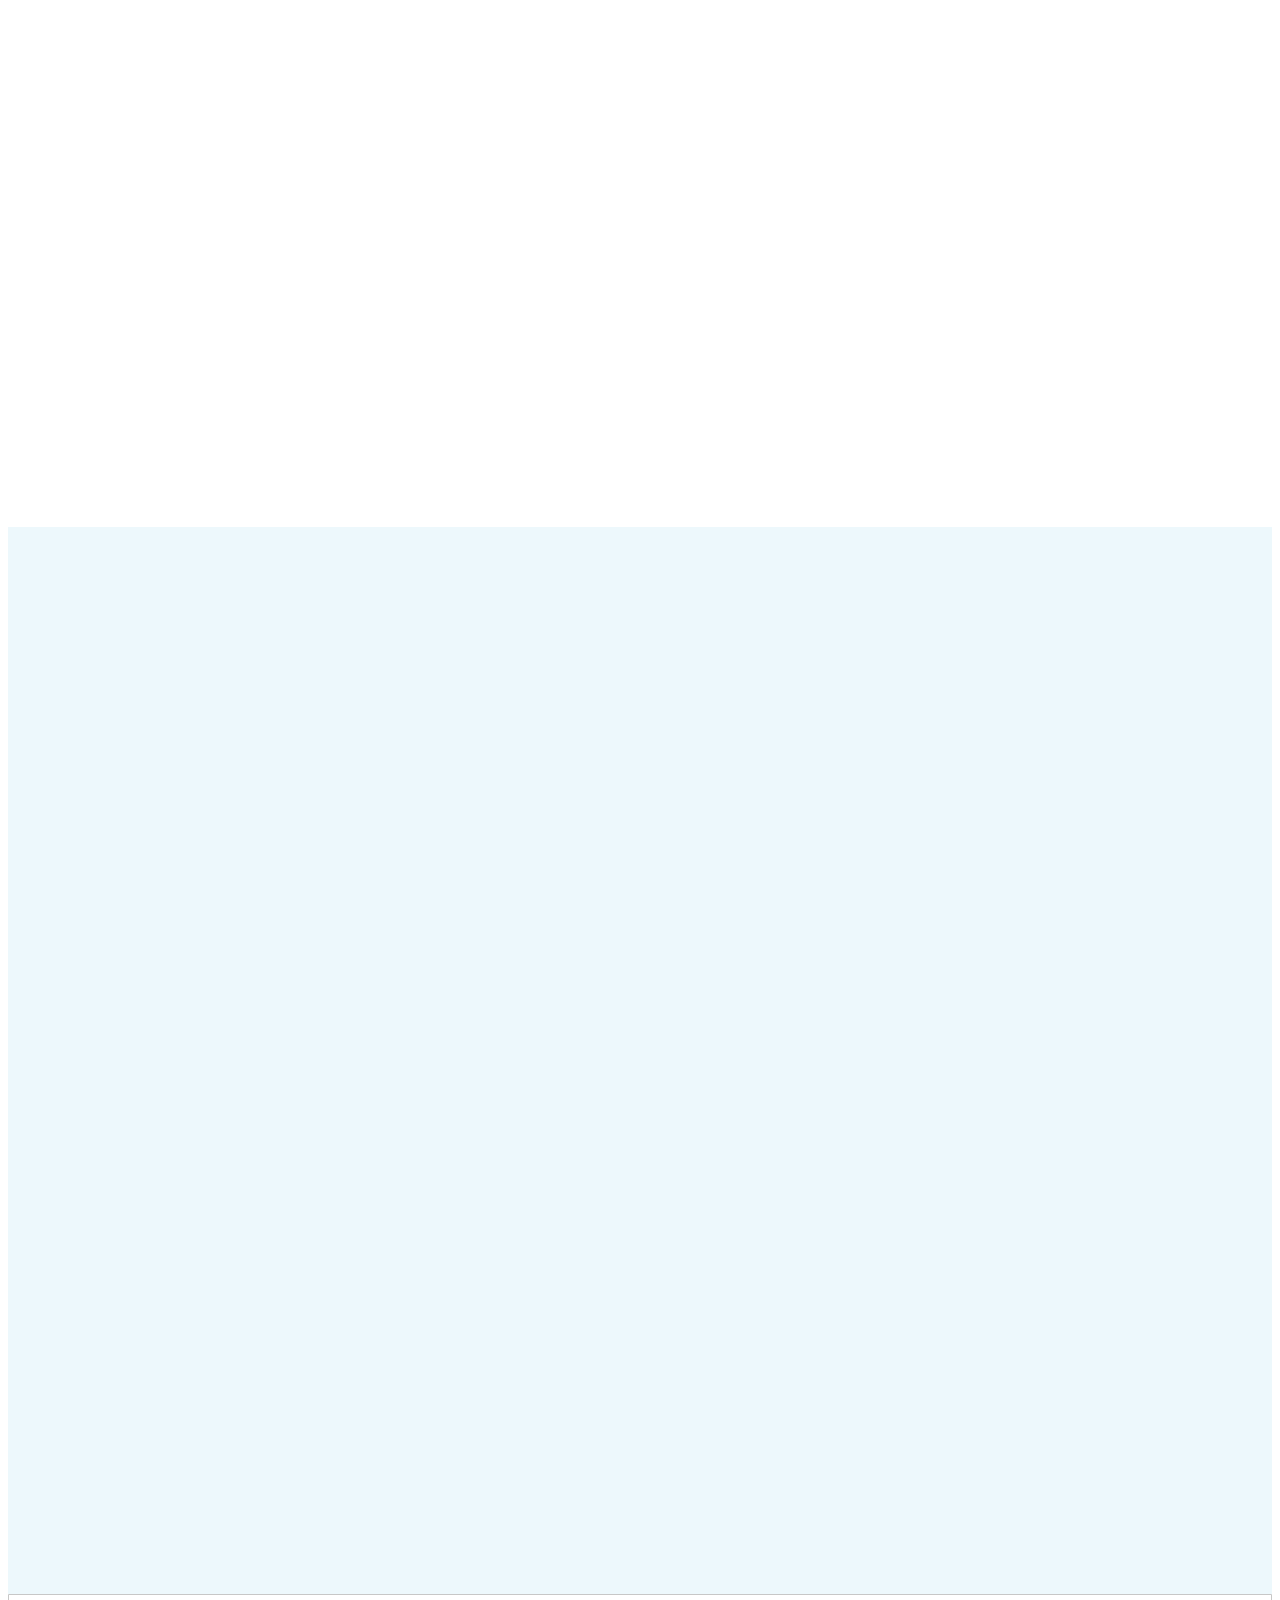
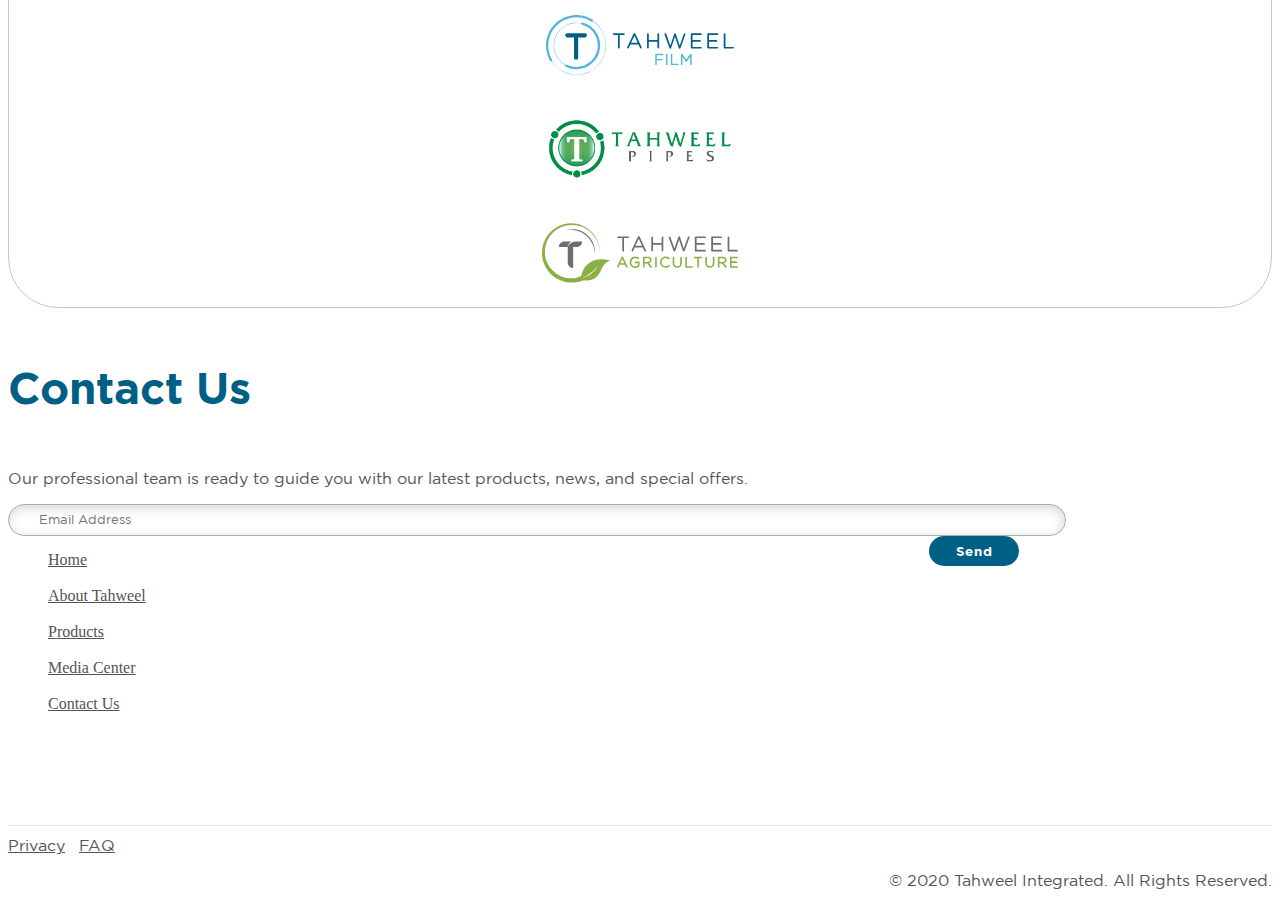
==== commit 3aaa4842: "contuct us page, products view website button" ====
--- a/about.html
+++ b/about.html
@@ -43,7 +43,7 @@
                                 <a class="nav-link" href="media.html">Media Center</a>
                             </li>   
                             <li class="nav-item">
-                                <a class="nav-link" href="#">Contact Us</a>
+                                <a class="nav-link" href="contact.html">Contact Us</a>
                             </li>   
                         </ul>
                         </div>  
@@ -85,7 +85,7 @@
                         <a class="mobile--menu__left__main__menu__navbar__item__link" href="media.html">Media Center</a>
                     </li>   
                     <li class="mobile--menu__left__main__menu__navbar__item">
-                        <a class="mobile--menu__left__main__menu__navbar__item__link" href="#">Contact Us</a>
+                        <a class="mobile--menu__left__main__menu__navbar__item__link" href="contact.html">Contact Us</a>
                     </li>   
                 </ul>
             </div>
@@ -416,7 +416,7 @@
 								<li><a href="about.html">About Tahweel</a></li>
 								<li><a href="products.html">Products</a></li>
 								<li><a href="media.html">Media Center</a></li>
-								<li><a href="#">Contact Us</a></li>
+								<li><a href="contact.html">Contact Us</a></li>
 							</ul>
 						</div>
 					</div>
--- a/assets/css/style.css
+++ b/assets/css/style.css
@@ -1967,8 +1967,18 @@
 
 .products .products--pipes__right__content__info__link {
   position: absolute;
-  left: 22%;
-  top: 33%;
+  right: 0;
+  top: 0;
+  bottom: 0;
+  left: 0;
+  display: flex;
+  align-items: center;
+  justify-content: center;
+}
+
+.products .products--pipes__right__content__info__link a {
+  width: fit-content;
+  height: fit-content;
   font-family: GothamBold;
   border: 4px solid #ffffff;
   color: #ffffff;
@@ -1977,7 +1987,7 @@
   font-size: 22px;
 }
 
-.products .products--pipes__right__content__info__link:hover {
+.products .products--pipes__right__content__info__link a:hover {
   border-color: #008E45;
   background: #008E45;
   transition: opacity 1s;
@@ -2023,10 +2033,7 @@
 }
 
 @media only screen and (max-width: 991px) {
-  .products .products--pipes__right__content__info__link {
-    position: absolute;
-    left: 28%;
-    top: 36%;
+  .products .products--pipes__right__content__info__link a {
     font-family: GothamBold;
     border: 2px solid #ffffff;
     color: #ffffff;
@@ -2465,4 +2472,205 @@
     font-size: 14px;
   }
 }
+
+.contact__info {
+  background-color: #edf8fc;
+  padding: 40px 0px;
+}
+
+.contact__info__left__content__title {
+  color: #333333;
+}
+
+.contact__info__left__content__text {
+  font-family: GothamMediumRegular;
+  font-size: 16px;
+}
+
+.contact__info__right {
+  text-align: right;
+}
+
+.contact__info__right__content__img {
+  max-width: 100%;
+  border-top-left-radius: 70px;
+  border-bottom-right-radius: 70px;
+}
+
+.contact__directory {
+  background: url("../img/contact/Texture.svg");
+  background-size: cover;
+  padding: 40px 0px;
+}
+
+.contact__directory__top__content__title {
+  color: #333333;
+}
+
+.contact__directory__top__content__text {
+  font-size: 16px;
+  font-family: GothamMediumRegular;
+}
+
+.contact__directory__bottom__link {
+  color: #141A21;
+  text-decoration: none;
+  font-family: GothamBold;
+  white-space: pre-line;
+  font-size: 16px;
+}
+
+.contact__directory__bottom__link:hover {
+  color: #141A21;
+  text-decoration: none;
+}
+
+.contact__directory__bottom__phone {
+  font-size: 16px;
+  font-family: GothamBookRegular;
+  white-space: pre-line;
+}
+
+.contact__directory__bottom__phone span {
+  font-family: GothamMediumRegular;
+}
+
+.contact__job {
+  background-color: #edf8fc;
+  padding: 40px 0px;
+}
+
+.contact__job__form__label {
+  font-size: 16px;
+  font-family: GothamBookRegular;
+  color: rgba(51, 51, 51, 0.62);
+}
+
+.contact__job__form__label span {
+  color: #ff0000;
+}
+
+.contact__job__form__input {
+  border-radius: 32px;
+  box-shadow: inset -1px 3px 12px 0px rgba(46, 61, 73, 0.2) !important;
+  padding: 7px 15px 7px 30px;
+  border: 1px solid #ABABAB;
+  width: 100%;
+  font-family: GothamBookRegular;
+  height: auto;
+}
+
+.contact__job__form__input:focus {
+  border-color: #ABABAB;
+}
+
+.contact__job__form__textarea {
+  max-height: 208px;
+}
+
+.contact__job__form__submit {
+  text-align: center;
+}
+
+.contact__job__form__submit__button {
+  color: #ffffff;
+  background: #005F84;
+  border: none;
+  font-family: GothamBold;
+  border-radius: 32px;
+  font-size: 16px;
+  padding: 5px 20px;
+}
+
+@media only screen and (min-width: 1800px) {
+  .contact__info {
+    padding: 80px 0px;
+  }
+  .contact__info__left__content__title {
+    margin-top: 80px;
+  }
+  .contact__info__left__content__text {
+    font-size: 18px;
+    line-height: 21px;
+    margin-top: 40px;
+  }
+  .contact__info__right {
+    text-align: right;
+  }
+  .contact__info__right__content__img {
+    max-width: 80%;
+  }
+  .contact__directory {
+    padding: 100px 0px;
+  }
+  .contact__directory__top__content__title {
+    line-height: 66px;
+  }
+  .contact__directory__top__content__line {
+    margin-top: 20px;
+  }
+  .contact__directory__top__content__text {
+    font-size: 25px;
+    margin-top: 80px;
+  }
+  .contact__directory__bottom {
+    margin-top: 100px;
+  }
+  .contact__directory__bottom__link {
+    font-size: 25px;
+    line-height: 41px;
+  }
+  .contact__directory__bottom__phone {
+    font-size: 25px;
+    line-height: 41px;
+  }
+  .contact__job {
+    background-color: #edf8fc;
+    padding: 100px 0px;
+  }
+  .contact__job__form .form-group {
+    margin-bottom: 30px;
+  }
+  .contact__job__form__label {
+    font-size: 25px;
+  }
+  .contact__job__form__input {
+    padding: 19px 15px 19px 30px;
+    margin-left: 15px;
+  }
+  .contact__job__form__textarea {
+    min-height: 346px;
+  }
+  .contact__job__form__submit__button {
+    font-size: 26px;
+    line-height: 31px;
+    padding: 10px 31px;
+    margin-left: 15px;
+  }
+}
+
+@media only screen and (max-width: 767px) {
+  .contact__info {
+    padding: 20px 0px 60px 0px;
+  }
+  .contact__info__left__content__text {
+    font-size: 14px;
+  }
+  .contact__directory {
+    padding: 20px 0px 60px 0px;
+  }
+  .contact__directory__top__content__text {
+    font-size: 14px;
+  }
+  .contact__directory__bottom__link {
+    font-size: 14px;
+  }
+  .contact__directory__bottom__phone {
+    font-size: 14px;
+  }
+  .contact__job__form__label {
+    font-size: 14px;
+    padding-left: 15px;
+  }
+}
 /*# sourceMappingURL=style.css.map */